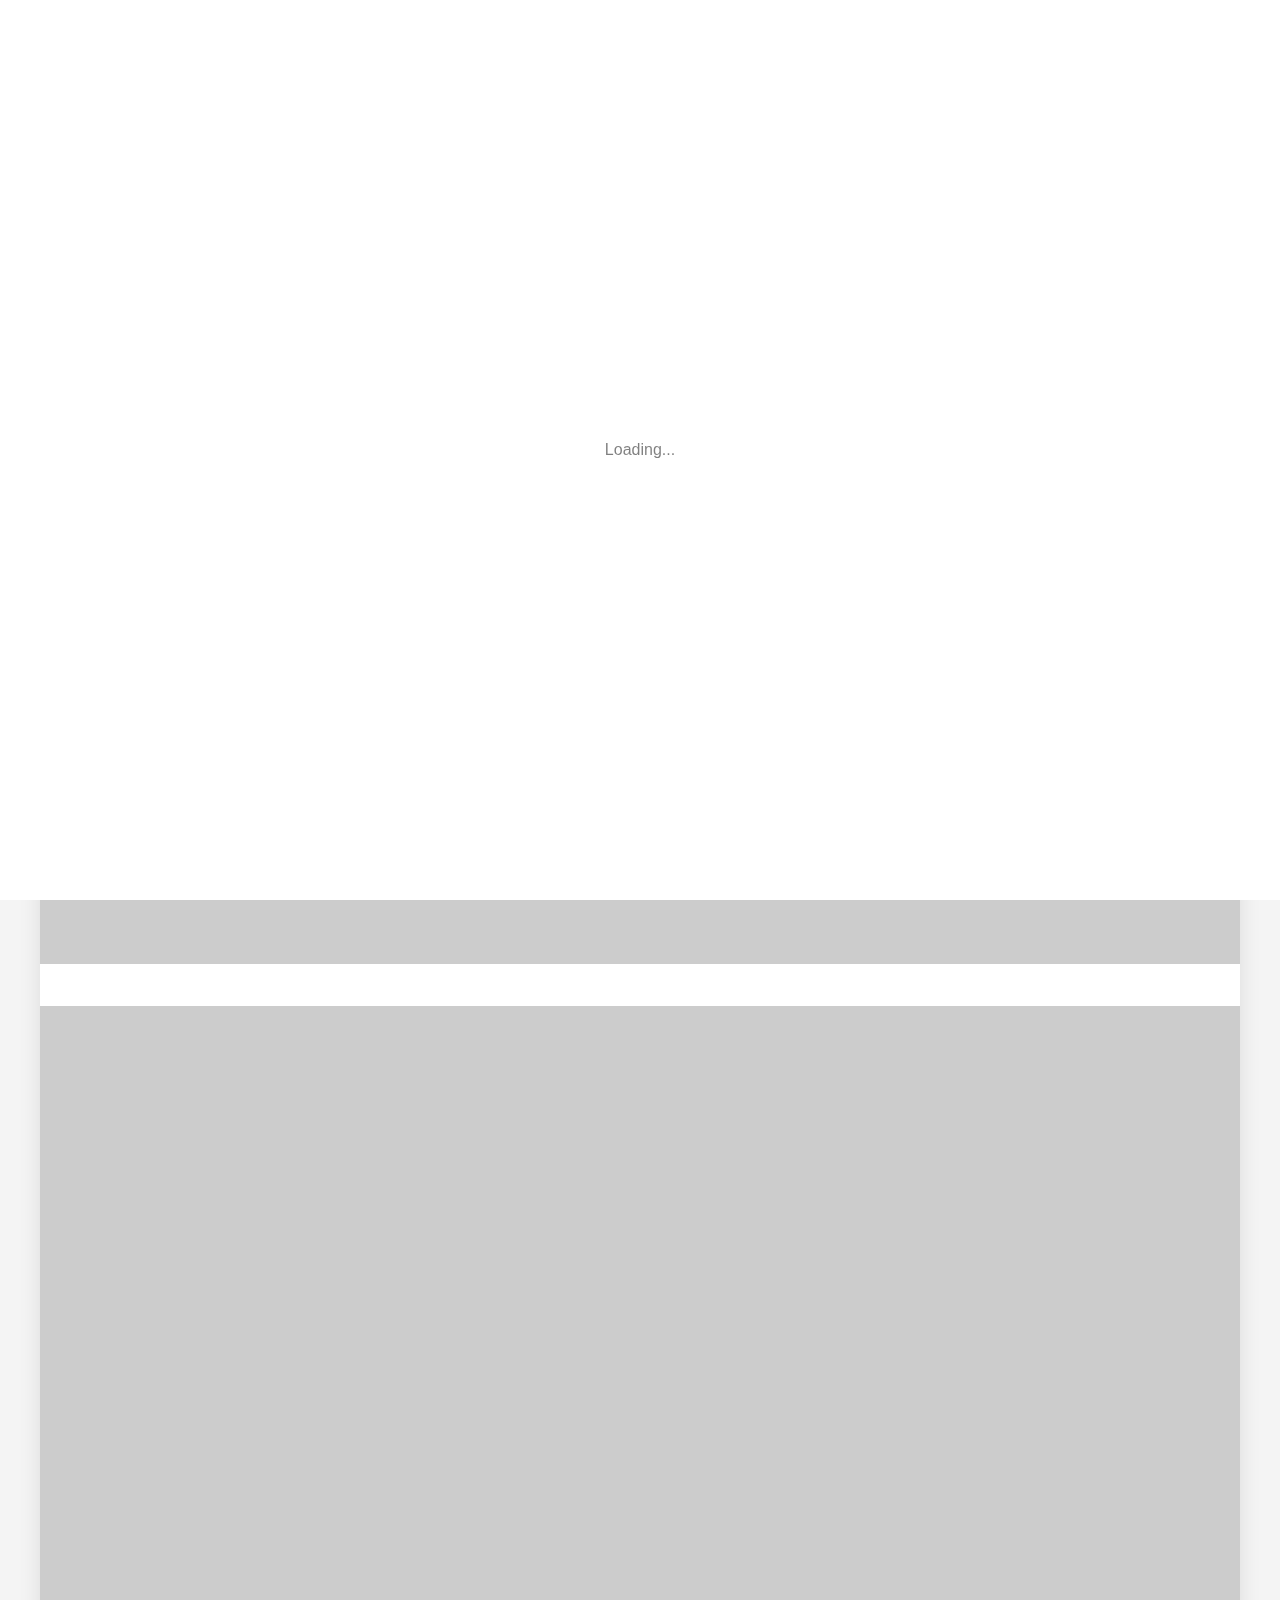
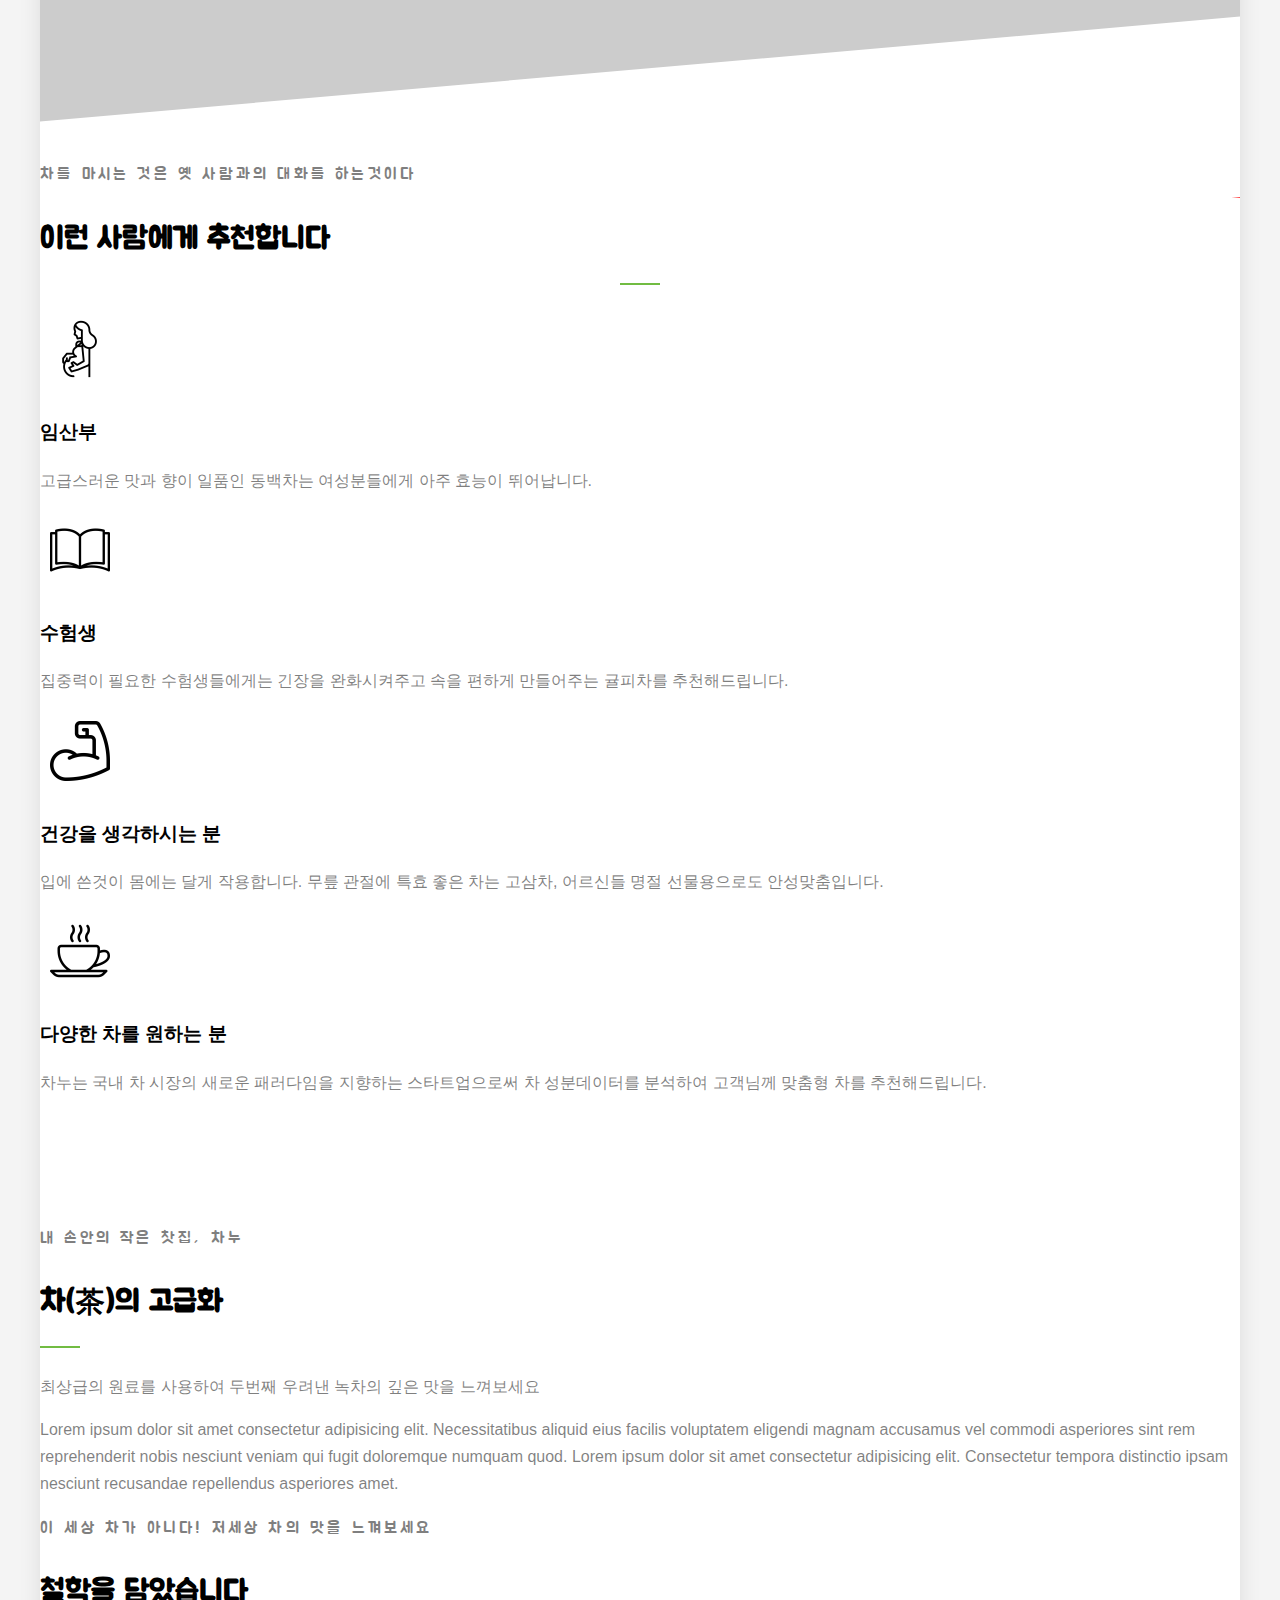
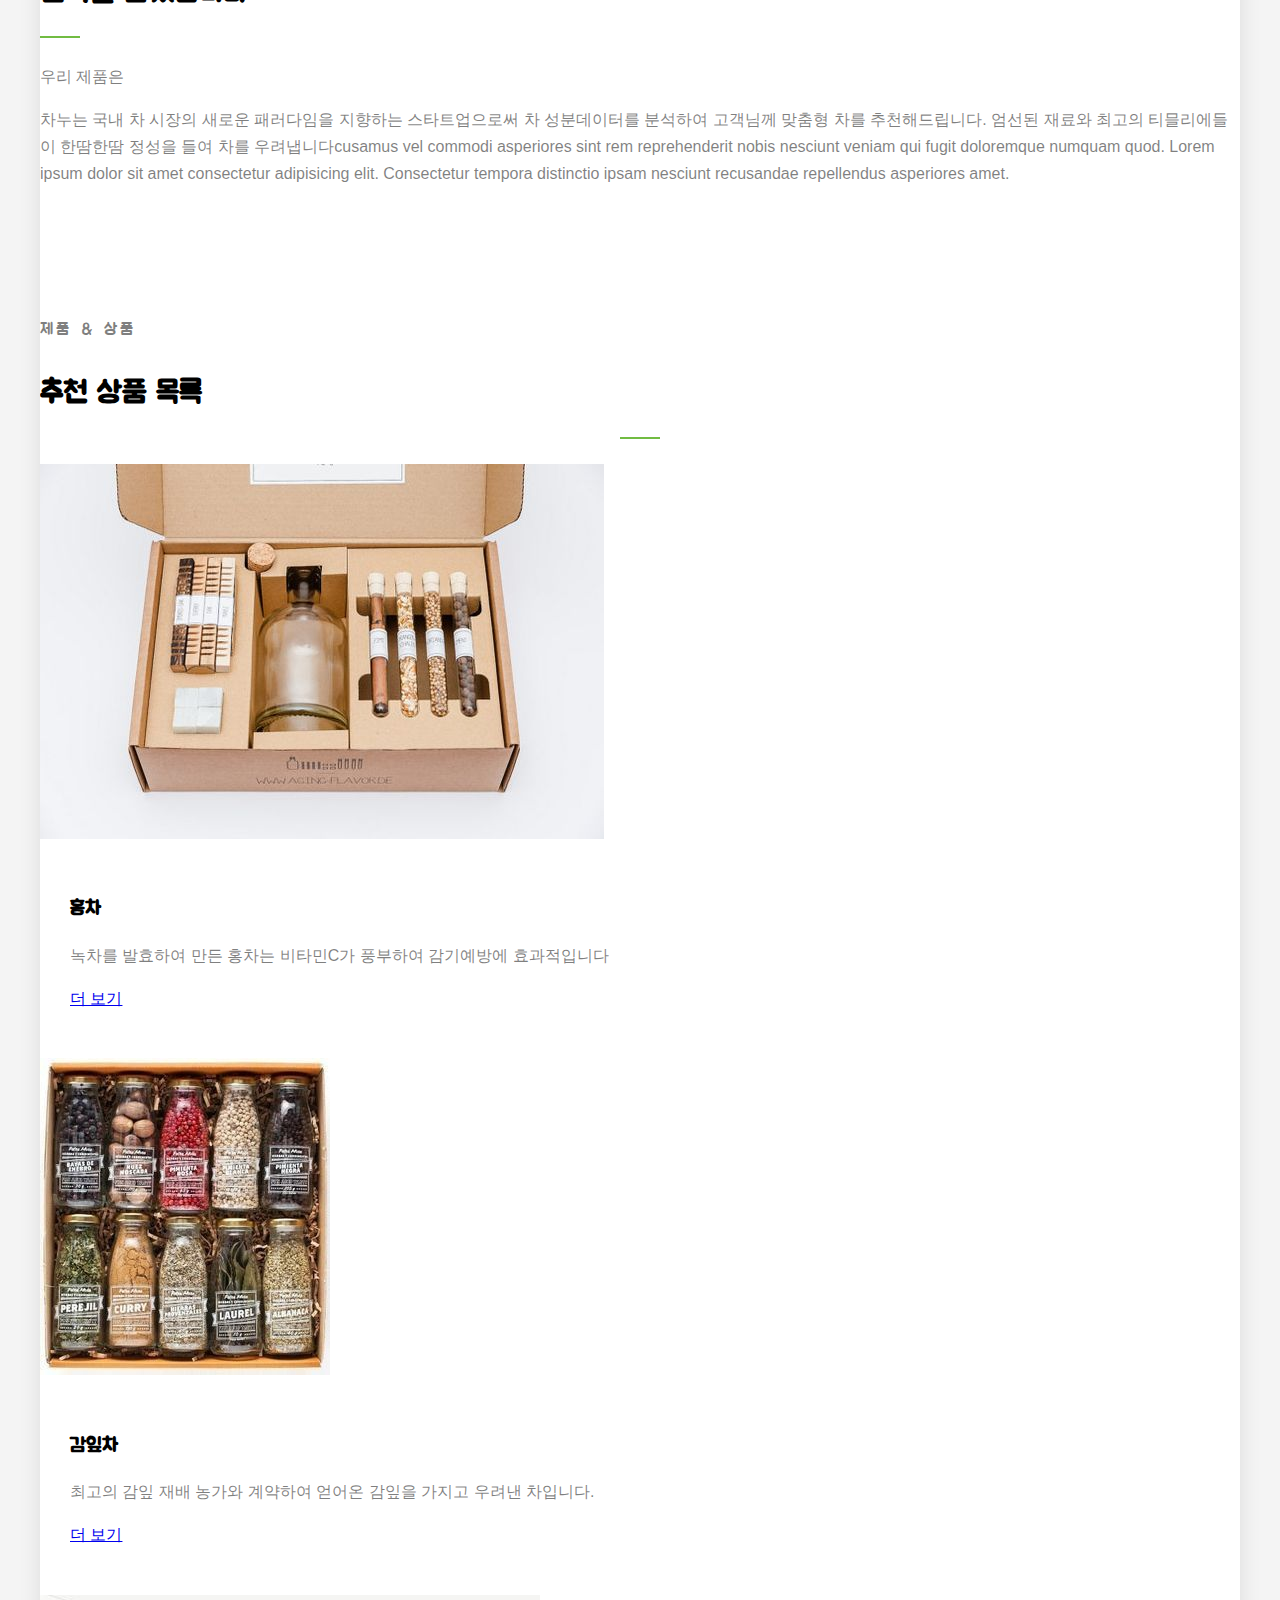
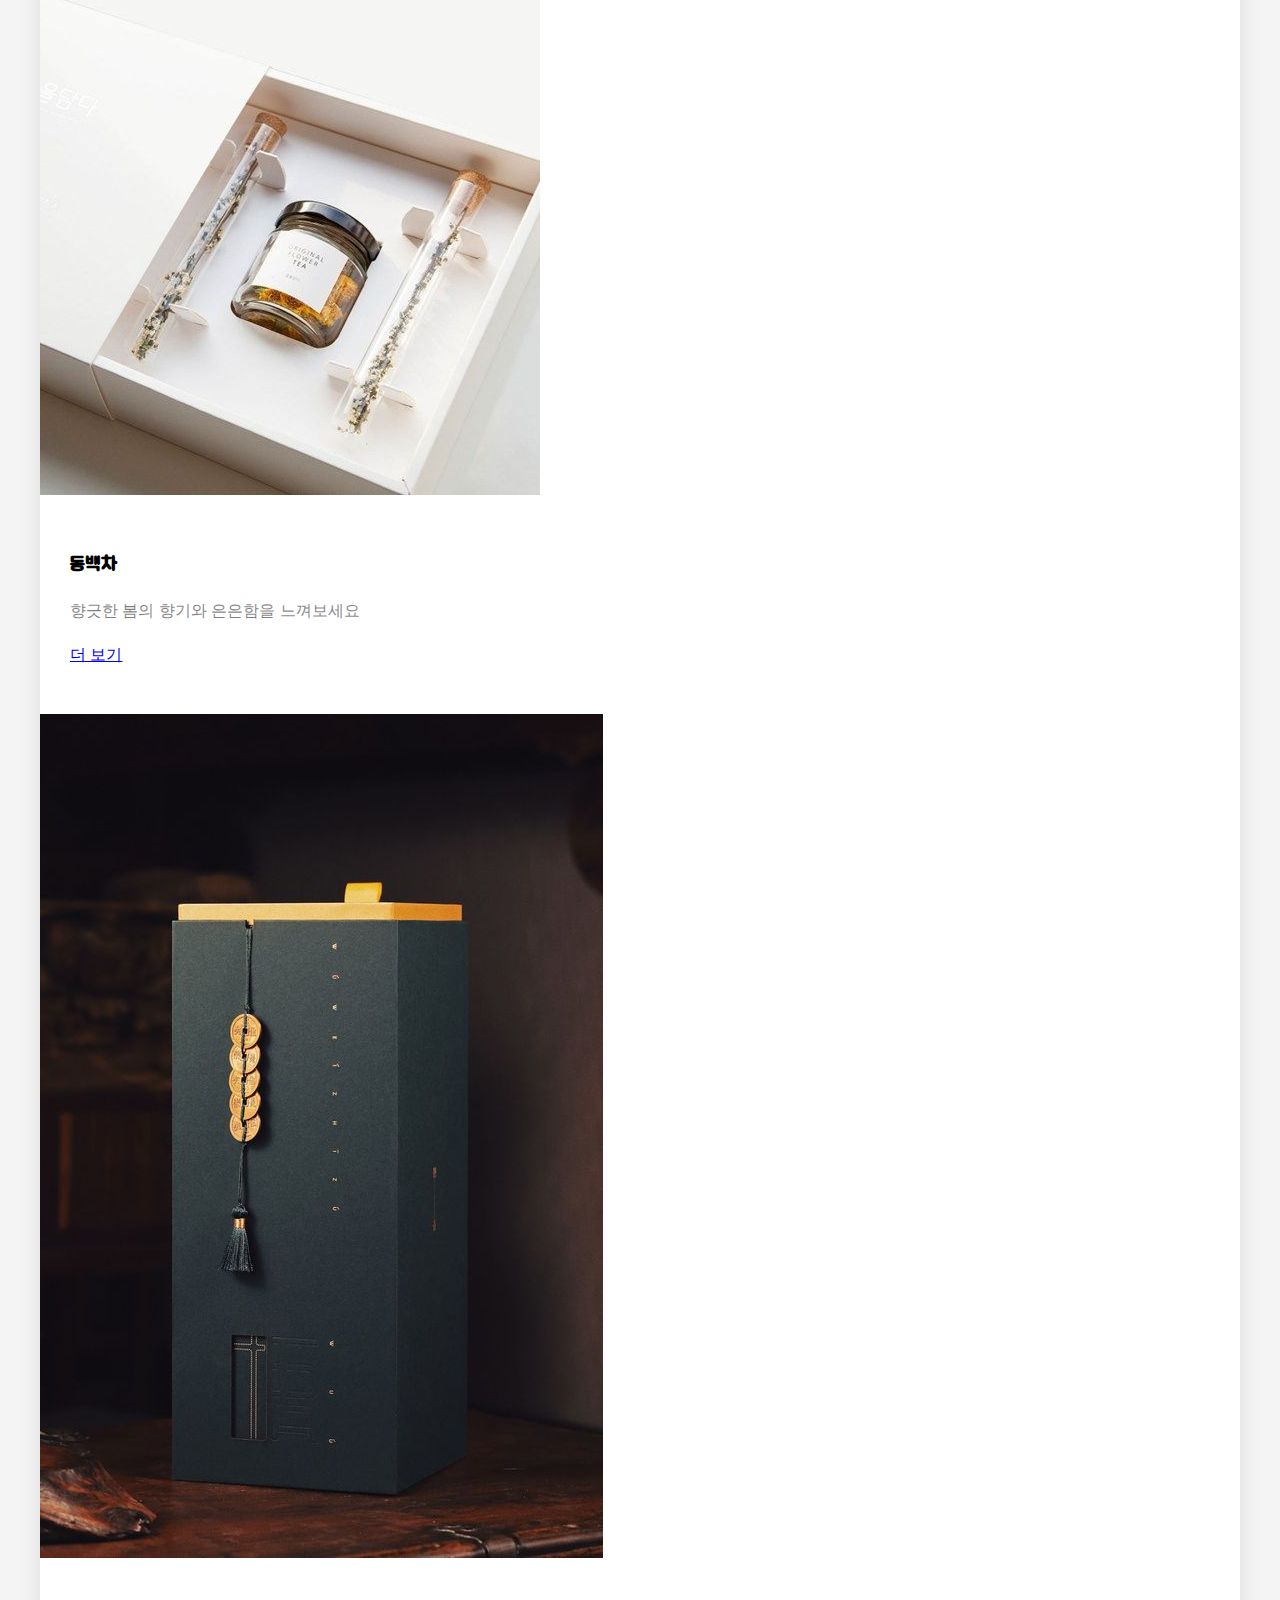
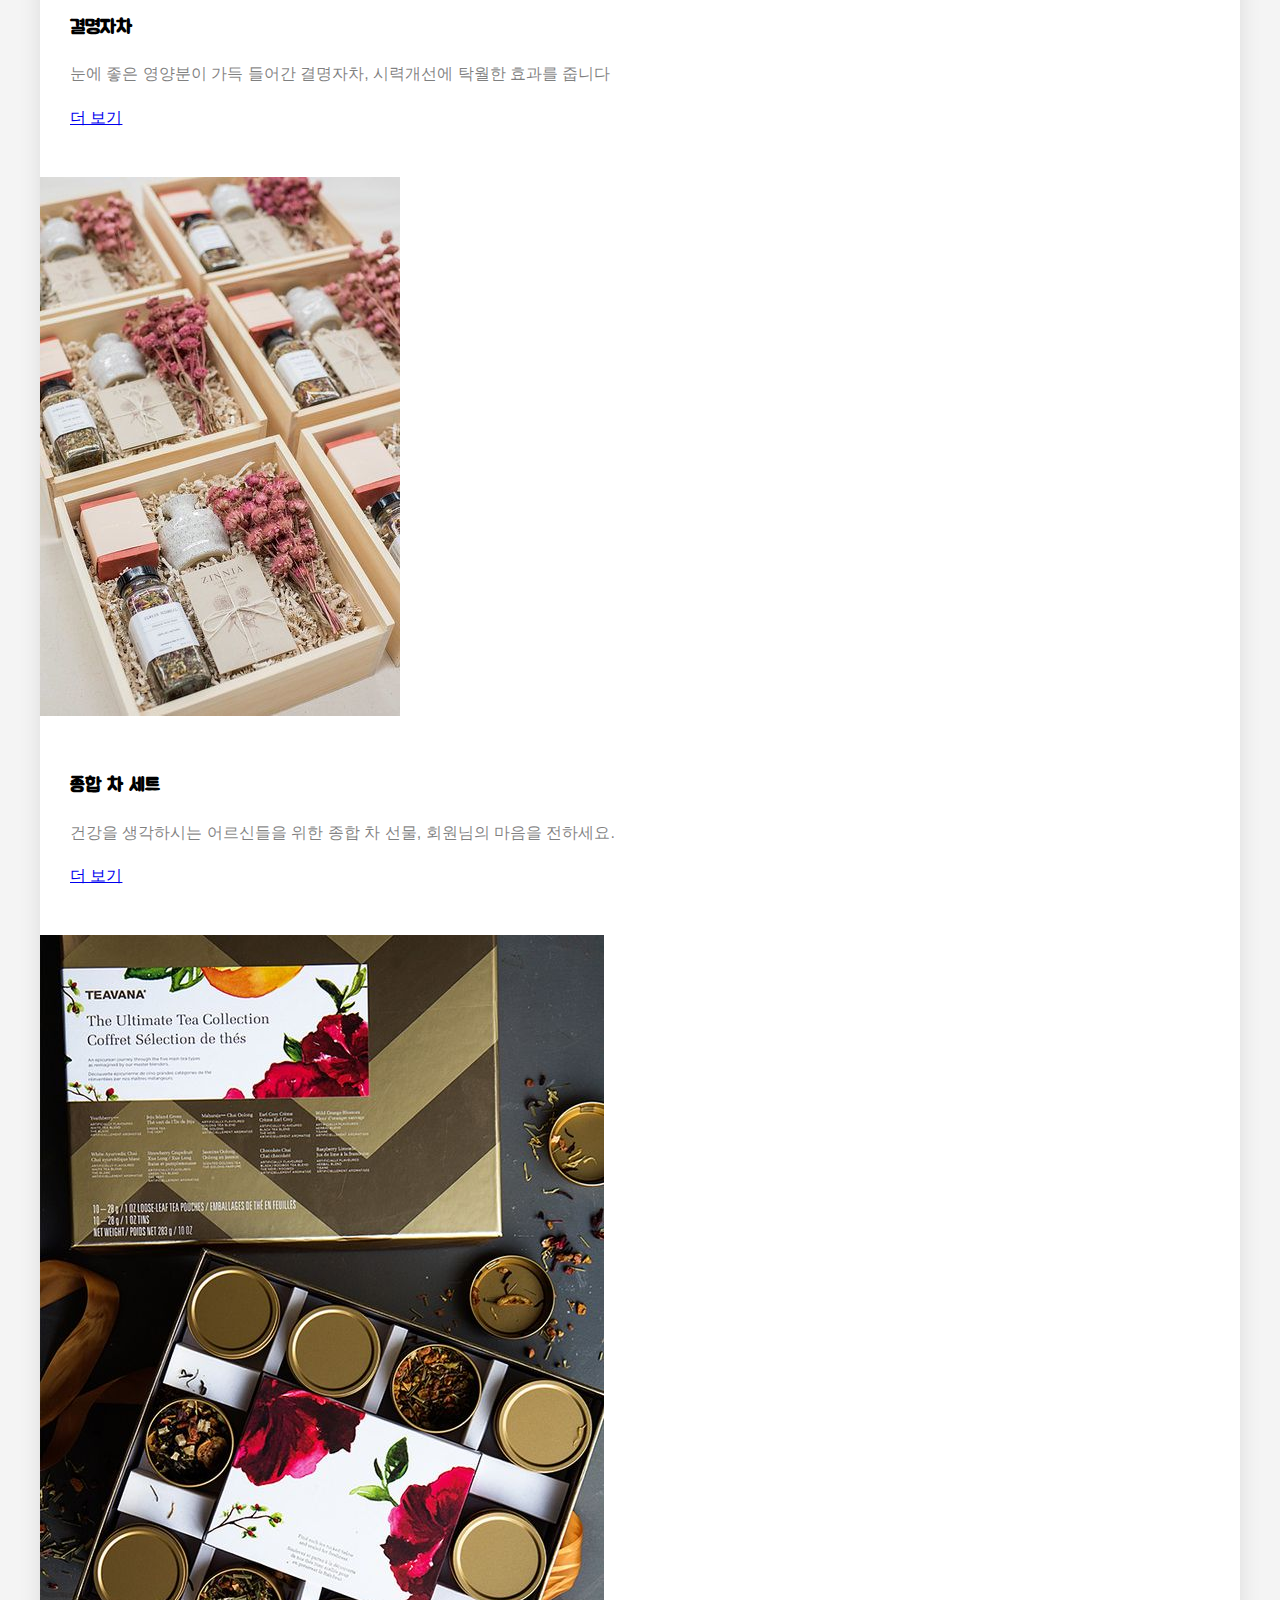
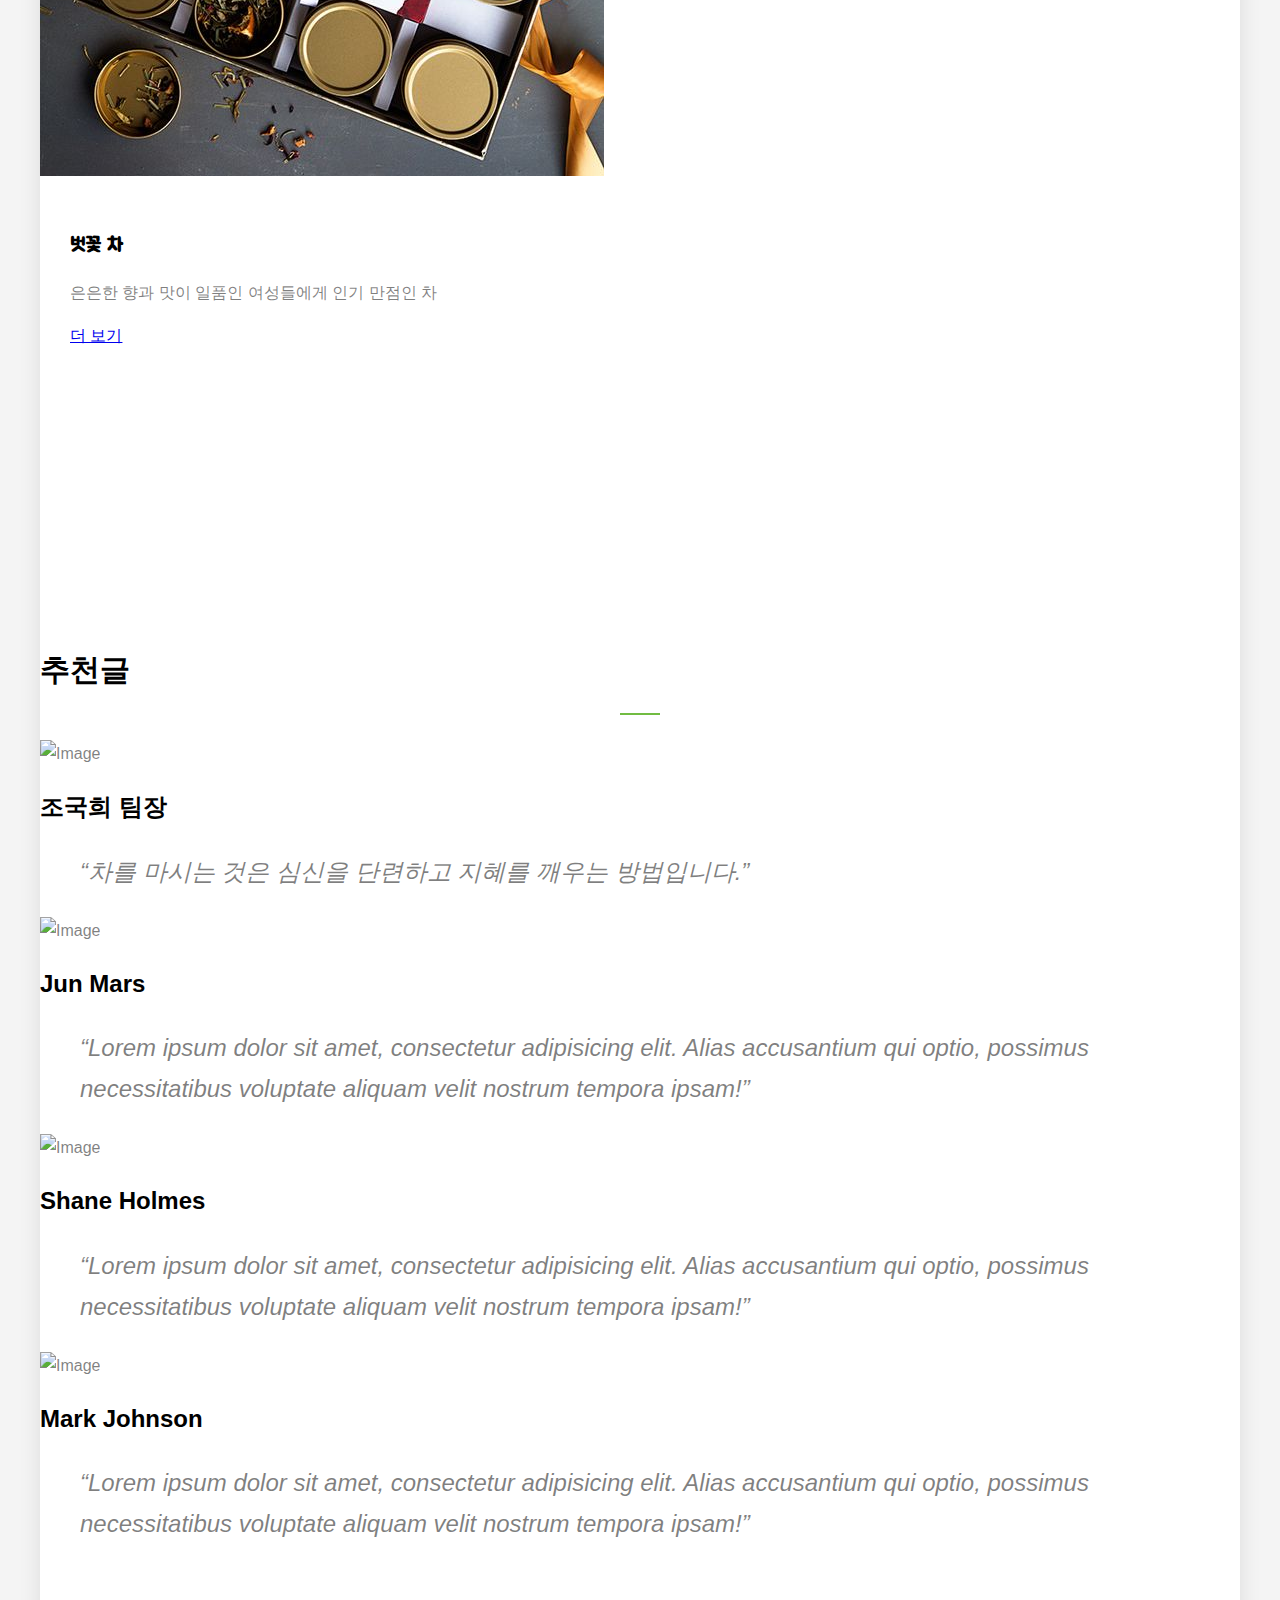
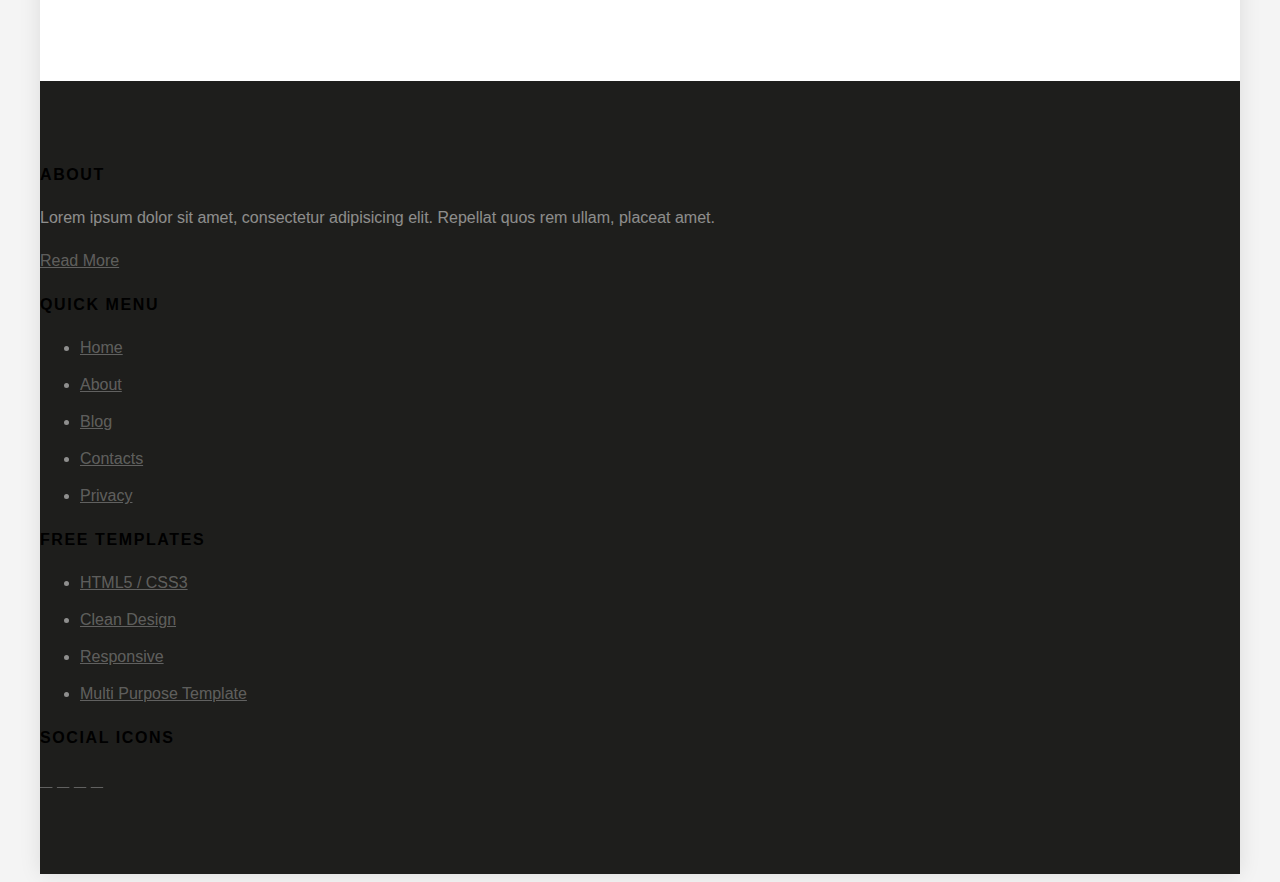
==== TeamProject2/WebContent/neos-master/index.html @ e229647f "메인 화면 폰트 변경, 픽토그램 수정" ====
<!DOCTYPE html>
<html lang="ko">
  <head>
    <title>Neos &mdash; Website Template by Colorlib</title>
    <meta charset="utf-8">
    <meta name="viewport" content="width=device-width, initial-scale=1, shrink-to-fit=no">

	<!--새로운 구글웹폰트 적용시켜봤는데 적용이 안되는 중.. -->
	<link href="https://fonts.googleapis.com/css2?family=Jua&display=swap" rel="stylesheet">
    <!-- <link href="https://fonts.googleapis.com/css?family=Oswald:400,700|Work+Sans:300,400,700" rel="stylesheet"> -->
  
   <!--아이콘을 여기서 하는 것 같음..?-->
    <link rel="stylesheet" href="fonts/icomoon/style.css">

    <link rel="stylesheet" href="css/bootstrap.min.css">  
    <link rel="stylesheet" href="css/magnific-popup.css">
    <link rel="stylesheet" href="css/jquery-ui.css">
    <link rel="stylesheet" href="css/owl.carousel.min.css">
    <link rel="stylesheet" href="css/owl.theme.default.min.css">
    <link rel="stylesheet" href="css/bootstrap-datepicker.css">
    <link rel="stylesheet" href="css/animate.css">    
    
    <!--여기에서 폰트, 플래티콘, 효과 링크걸고있음  -->
    <link rel="stylesheet" href="fonts/flaticon/font/flaticon.css"> 
  
    <link rel="stylesheet" href="css/aos.css">

    <link rel="stylesheet" href="css/style.css">

    
  </head>
  <body>

 <!------------------------------ 여기서부터 상단바하고  대문사진 시작임 ------------------ -->  
  <div id="overlayer"></div>
  <div class="loader">
    <div class="spinner-border text-primary" role="status">
      <span class="sr-only">Loading...</span>
    </div>
  </div>

  <div class="site-wrap">


    <div class="site-mobile-menu">
      <div class="site-mobile-menu-header">
        <div class="site-mobile-menu-close mt-3">
          <span class="icon-close2 js-menu-toggle"></span>
        </div>
      </div>
      <div class="site-mobile-menu-body"></div>
    </div> <!-- .site-mobile-menu -->
    
    
    <div class="site-navbar-wrap js-site-navbar bg-white">
      
      <div class="container">
        <div class="site-navbar bg-light">
          <div class="row align-items-center">
            <div class="col-2">
              <h2 class="mb-0 site-logo"><a href="index.html" class="font-weight-bold text-uppercase">차누(茶)</a></h2> <!--좀더 예쁜 폰트 필요함-->
            </div>
            <div class="col-10">
              <nav class="site-navigation text-right" role="navigation">
                <div class="container">
                  <div class="d-inline-block d-lg-none ml-md-0 mr-auto py-3"><a href="#" class="site-menu-toggle js-menu-toggle text-black"><span class="icon-menu h3"></span></a></div>

                  <ul class="site-menu js-clone-nav d-none d-lg-block">
                    <!-- <li class="active"><a href="index.html">홈 화면</a></li> -->
                    <li class="has-children">
                      <a href="about.html">차누에 대해서</a>
                      <ul class="dropdown arrow-top">
                        <li><a href="testimonials.html">추천 글</a></li>
                        <li><a href="gallery.html">차 갤러리</a></li>
                        <li><a href="faq.html">문의사항</a></li>
                        <li><a href="why-choose-us.html">왜 차누인가?</a></li>
                        <li class="has-children">
                        
              <!--------------------------- 서브메뉴의 서브메뉴라서 일단 주석처리 ------------------------
                          <a href="#">Sub Menus</a>
                          <ul class="dropdown">
                            <li><a href="testimonials.html">추천글</a></li>
                            <li><a href="gallery.html">사진</a></li>
                            <li><a href="why-choose-us.html">왜 차누인가?</a></li>
                          </ul> 
          ----------------------------------------------------------------------------------------->
                          
                        </li>
                      </ul>
                    </li>
                    <li><a href="services.html">추천서비스</a></li>
                    <li><a href="product.html">상품페이지</a></li>
                    <li><a href="blog.html">게시판</a></li>
                    <li><a href="contact.html">문의사항</a></li>
                    <li><a href="login.html"><span class="d-inline-block bg-primary text-white btn btn-primary">시작하기</span></a></li>
                  </ul>
                </div>
              </nav>
            </div>
          </div>
        </div>
      </div>
    </div>
    
  
    <div class="slide-one-item home-slider owl-carousel">
      
      <div class="site-blocks-cover inner-page overlay" style="background-image: url(images/head_image1.jpg);" data-aos="fade" data-stellar-background-ratio="0.5">
        <div class="container">
          <div class="row align-items-center justify-content-center">
            <div class="col-md-6 text-center" data-aos="fade">
              <h1 class="font-secondary  font-weight-bold text-uppercase">세상에서 가장 작은 찻집, 차누</h1>
            </div>
          </div>
        </div>
      </div>  

      <div class="site-blocks-cover inner-page overlay" style="background-image: url(images/head_image2.jpg);" data-aos="fade" data-stellar-background-ratio="0.5">
        <div class="container">
          <div class="row align-items-center justify-content-center">
            <div class="col-md-7 text-center" data-aos="fade">
              <h1 class="font-secondary font-weight-bold text-uppercase">세상에서 가장 작은 찻집, 차누</h1>
            </div>
          </div>
        </div>
      </div> 
    </div>
    
    
    
<!------------------------------------------- 여기까지는 상단바와 대문사진   ---------------------------------------------------->
	
	
    <div class="slant-1"></div>

    <div class="site-section first-section">
      <div class="container">
        <div class="row mb-5">
          <div class="col-md-12 text-center" data-aos="fade"> 
            <span class="caption d-block mb-2 font-secondary font-weight-bold">차를 마시는 것은 옛 사람과의 대화를 하는것이다</span>
            <h2 class="site-section-heading text-uppercase text-center font-secondary">이런 사람에게 추천합니다</h2>
          </div>
        </div>
        <div class="row border-responsive">
          <div class="col-md-6 col-lg-3 mb-4 mb-lg-0 border-right" data-aos="fade-up" data-aos-delay="">
            <div class="text-center">
            
            <!--이거 돈 주머니 이미지 인데  이미지 아이콘 같은거 찾아서 대체해서 넣어야 됨!! css로 효과 준 것 같음  여기서부터 픽토그램 !!-->
            <!------------------- -픽토그램으로는 도저히 접근을 못하겠어서 일단 주석 처리 하고 이미지 넣음. ------------------->
              <!-- <span class="flaticon-woman display-4 d-block mb-3 text-primary"></span> -->
              <span style="padding-left:10px; padding-right:10px; padding-top:10px; padding-bottom:10px; display:inline-block;"> 
              <img class = "pick_woman" src = "images/pick_woman.png">
              </span>
              <!-- 이건 돈주머니 이미지 밑에 제목-->
              <h3 class="text-uppercase h4 mb-3">임산부</h3>
              <p>고급스러운 맛과 향이 일품인 동백차는 여성분들에게 아주 효능이 뛰어납니다.</p>
            </div>
          </div>
          <div class="col-md-6 col-lg-3 mb-4 mb-lg-0 border-right" data-aos="fade-up" data-aos-delay="100">
            <div class="text-center">
            
            
            <!------------------- -픽토그램으로는 도저히 접근을 못하겠어서 일단 주석 처리 하고 이미지 넣음. ------------------->
              <!-- <span class="flaticon-woman display-4 d-block mb-3 text-primary"></span> -->
              <span style="padding-left:10px; padding-right:10px; padding-top:10px; padding-bottom:10px; display:inline-block;"> 
              <img class = "pick_book" src = "images/pick_book.png">
              </span>
              <h3 class="text-uppercase h4 mb-3">수험생</h3>
              <p>집중력이 필요한 수험생들에게는 긴장을 완화시켜주고 속을 편하게 만들어주는 귤피차를 추천해드립니다.</p>
            </div>
          </div>
          <div class="col-md-6 col-lg-3 mb-4 mb-lg-0 border-right" data-aos="fade-up" data-aos-delay="200">
            <div class="text-center">
            
            <!------------------- -픽토그램으로는 도저히 접근을 못하겠어서 일단 주석 처리 하고 이미지 넣음. ------------------->
              <!-- <span class="flaticon-woman display-4 d-block mb-3 text-primary"></span> -->
              <span style="padding-left:10px; padding-right:10px; padding-top:10px; padding-bottom:10px; display:inline-block;"> 
              <img class = "pick_str" src = "images/pick_str.png">
              </span>
              <h3 class="text-uppercase h4 mb-3">건강을 생각하시는 분</h3>
              <p>입에 쓴것이 몸에는 달게 작용합니다. 무릎 관절에 특효 좋은 차는 고삼차, 어르신들 명절 선물용으로도 안성맞춤입니다.</p>
            </div>
          </div>
          <div class="col-md-6 col-lg-3 mb-4 mb-lg-0" data-aos="fade-up" data-aos-delay="300">
            <div class="text-center">
            
            <!------------------- -픽토그램으로는 도저히 접근을 못하겠어서 일단 주석 처리 하고 이미지 넣음. ------------------->
              <!-- <span class="flaticon-woman display-4 d-block mb-3 text-primary"></span> -->
              <span style="padding-left:10px; padding-right:10px; padding-top:10px; padding-bottom:10px; display:inline-block;"> 
              <img class = "pick_tea" src = "images/pick_tea.png">
              </span>
              <h3 class="text-uppercase h4 mb-3">다양한 차를 원하는 분</h3>
              <p>차누는 국내 차 시장의 새로운 패러다임을 지향하는 스타트업으로써 차 성분데이터를 분석하여 고객님께 맞춤형 차를 추천해드립니다.</p>
            </div>
          </div>
        </div>
      </div>
    </div>
    
<!--------------------------------------------------- 여기까지 픽토그램 끝   ---------------------------------------------------->
    
    <!--여기서부터  -->
    
  <div class="site-half">							   <!--이미지 수정 필요-->
    <div class="img-bg-1" style="background-image: url('images/img_4.jpg');" data-aos="fade"></div>
    <div class="container">
      <div class="row no-gutters align-items-stretch">
        <div class="col-lg-5 ml-lg-auto py-5">
          <span class="caption d-block mb-2 font-secondary font-weight-bold">내 손안의 작은 찻집, 차누</span>
          <h2 class="site-section-heading text-uppercase font-secondary mb-5">차(茶)의 고급화</h2>
          <p>최상급의 원료를 사용하여 두번째 우려낸 녹차의  깊은 맛을 느껴보세요</p>

          <p>Lorem ipsum dolor sit amet consectetur adipisicing elit. Necessitatibus aliquid eius facilis voluptatem eligendi magnam accusamus vel commodi asperiores sint rem reprehenderit nobis nesciunt veniam qui fugit doloremque numquam quod.

Lorem ipsum dolor sit amet consectetur adipisicing elit. Consectetur tempora distinctio ipsam nesciunt recusandae repellendus asperiores amet.</p>  
        </div>
      </div>
    </div>
  </div>

  <div class="site-half block">									<!--이미지 수정 필요-->
    <div class="img-bg-1 right" style="background-image: url('images/img_5.jpg');" data-aos="fade"></div>
    <div class="container">
      <div class="row no-gutters align-items-stretch">
        <div class="col-lg-5 mr-lg-auto py-5">
          <span class="caption d-block mb-2 font-secondary font-weight-bold">이 세상 차가 아니다! 저세상 차의 맛을 느껴보세요</span>
          <h2 class="site-section-heading text-uppercase font-secondary mb-5">철학을 담았습니다</h2>
          <p>우리 제품은</p>

          <p>차누는 국내 차 시장의 새로운 패러다임을 지향하는 스타트업으로써 차 성분데이터를 분석하여 고객님께 맞춤형 차를 추천해드립니다. 엄선된 재료와 최고의 티믈리에들이 한땀한땀 정성을 들여 차를 우려냅니다cusamus vel commodi asperiores sint rem reprehenderit nobis nesciunt veniam qui fugit doloremque numquam quod.

Lorem ipsum dolor sit amet consectetur adipisicing elit. Consectetur tempora distinctio ipsam nesciunt recusandae repellendus asperiores amet.</p>  
        </div>
      </div>
    </div>
  </div>
  
  
  
   <!----------------------------------------- 이 부분은  추천 상품 목록   --------------------------------------------> 
    <!-------------------------현재 문제점 사진의 크기가 제각각이라서 안맞음. 350 * 350이미지를 넣어주는것이 가장 좋음------------------->
    
  <div class="site-section ">
      <div class="container">
        <div class="row">
          <div class="col-md-12 text-center">
            <span class="caption d-block mb-2 font-secondary font-weight-bold">제품 &amp; 상품</span>
            <h2 class="site-section-heading text-uppercase text-center font-secondary">추천 상품 목록 </h2>
          </div>
        </div>
        <div class="row">
          <div class="col-md-12 block-13 nav-direction-white">
            <div class="nonloop-block-13 owl-carousel">
            
               <!--제품 이미지 -->
              <div class="media-image">
                <img src="images/product_1.jpg" alt="Image" class="img-fluid">
                <div class="media-image-body">
                  <h2 class="font-secondary text-uppercase">홍차</h2>
                  <p>녹차를 발효하여 만든 홍차는 비타민C가 풍부하여 감기예방에 효과적입니다</p>
                  <p><a href="#" class="btn btn-primary text-white px-4">더 보기</a></p>
                </div>
              </div>
              
              <!--제품 이미지 -->
              <div class="media-image">
                <img src="images/product_2.jpg" alt="감잎차" class="img-fluid">
                <div class="media-image-body">
                  <h2 class="font-secondary text-uppercase">감잎차</h2>
                  <p>최고의 감잎 재배 농가와 계약하여 얻어온 감잎을 가지고 우려낸 차입니다.</p>
                  <p><a href="#" class="btn btn-primary text-white px-4">더 보기</a></p>
                </div>
              </div>
              
              <!--제품 이미지 -->
              <div class="media-image">
                <img src="images/product_3.jpg" alt="Image" class="img-fluid">
                <div class="media-image-body">
                  <h2 class="font-secondary text-uppercase">동백차</h2>
                  <p>향긋한 봄의 향기와 은은함을 느껴보세요 </p>
                  <p><a href="#" class="btn btn-primary text-white px-4">더 보기</a></p>
                </div>
              </div>
              
              <!--제품 이미지 -->
              <div class="media-image">
                <img src="images/product_4.jpg" alt="Image" class="img-fluid">
                <div class="media-image-body">
                  <h2 class="font-secondary text-uppercase">결명자차</h2>
                  <p>눈에 좋은 영양분이 가득 들어간 결명자차, 시력개선에 탁월한 효과를 줍니다</p>
                  <p><a href="#" class="btn btn-primary text-white px-4">더 보기</a></p>
                </div>
              </div>
              
              <!--제품 이미지 -->
              <div class="media-image">
                <img src="images/product_5.jpg" alt="Image" class="img-fluid">
                <div class="media-image-body">
                  <h2 class="font-secondary text-uppercase">종합 차 세트</h2>
                  <p>건강을 생각하시는 어르신들을 위한 종합 차 선물, 회원님의 마음을 전하세요.</p>
                  <p><a href="#" class="btn btn-primary text-white px-4">더 보기</a></p>
                </div>
              </div>
              
              <!--제품 이미지 -->
              <div class="media-image">
                <img src="images/product_6.jpg" alt="Image" class="img-fluid">
                <div class="media-image-body">
                  <h2 class="font-secondary text-uppercase">벗꽃 차</h2>
                  <p>은은한 향과 맛이 일품인 여성들에게 인기 만점인 차</p>
                  <p><a href="#" class="btn btn-primary text-white px-4">더 보기</a></p>
                </div>
              </div>
              
            </div>
          </div>
        </div>
      </div>
    </div>



		
     <!---------------------------- 이  밑에 부분 간격이 너무 넓음 마진을 2분의 1로 만들기 아직 미완 ---------------------------->
		
    <div class="site-section block-14 nav-direction-white">
      <div class="container">
        
        <div class="row mb-5">
          <div class="col-md-12">
            <h2 class="site-section-heading text-center text-uppercase">추천글</h2>
          </div>
        </div>

        <div class="nonloop-block-14 owl-carousel">
          

            <div class="d-block block-testimony mx-auto text-center">
              <div class="person w-25 mx-auto mb-4">
                <img src="images/person_1.jpg" alt="Image" class="img-fluid rounded-circle w-25 mx-auto">
              </div>
              <div>
                <h2 class="h5 mb-4">조국희 팀장</h2>
                <blockquote>&ldquo;차를 마시는 것은 심신을 단련하고 지혜를 깨우는 방법입니다.&rdquo;</blockquote>
              </div>
            </div>

            <div class="d-block block-testimony mx-auto text-center">
              <div class="person w-25 mx-auto mb-4">
                <img src="images/person_2.jpg" alt="Image" class="img-fluid rounded-circle w-25 mx-auto">
              </div>
              <div>
                <h2 class="h5 mb-4">Jun Mars</h2>
                <blockquote>&ldquo;Lorem ipsum dolor sit amet, consectetur adipisicing elit. Alias accusantium qui optio, possimus necessitatibus voluptate aliquam velit nostrum tempora ipsam!&rdquo;</blockquote>
              </div>
            </div>

            <div class="d-block block-testimony mx-auto text-center">
              <div class="person w-25 mx-auto mb-4">
                <img src="images/person_3.jpg" alt="Image" class="img-fluid rounded-circle w-25 mx-auto">
              </div>
              <div>
                <h2 class="h5 mb-4">Shane Holmes</h2>
                <blockquote>&ldquo;Lorem ipsum dolor sit amet, consectetur adipisicing elit. Alias accusantium qui optio, possimus necessitatibus voluptate aliquam velit nostrum tempora ipsam!&rdquo;</blockquote>
              </div>
            </div>

            <div class="d-block block-testimony mx-auto text-center">
              <div class="person w-25 mx-auto mb-4">
                <img src="images/person_4.jpg" alt="Image" class="img-fluid rounded-circle w-25 mx-auto">
              </div>
              <div>
                <h2 class="h5 mb-4">Mark Johnson</h2>
                <blockquote>&ldquo;Lorem ipsum dolor sit amet, consectetur adipisicing elit. Alias accusantium qui optio, possimus necessitatibus voluptate aliquam velit nostrum tempora ipsam!&rdquo;</blockquote>
              </div>
            </div>

        </div>

      </div>
      
    </div>


<!---------------------------------------------------- 하 단 부  ----------------------------------------------------- -->

    <footer class="site-footer bg-dark">
      <div class="container">

        <div class="row">
          <div class="col-md-4 mb-4 mb-md-0">
            <h3 class="footer-heading mb-4 text-white">About</h3>
            <p>Lorem ipsum dolor sit amet, consectetur adipisicing elit. Repellat quos rem ullam, placeat amet.</p>
            <p><a href="#" class="btn btn-primary text-white px-4">Read More</a></p>
          </div>
          <div class="col-md-5 mb-4 mb-md-0 ml-auto">
            <div class="row mb-4">
              <div class="col-md-6">
                <h3 class="footer-heading mb-4 text-white">Quick Menu</h3>
                  <ul class="list-unstyled">
                    <li><a href="#">Home</a></li>
                    <li><a href="#">About</a></li>
                    <li><a href="#">Blog</a></li>
                    <li><a href="#">Contacts</a></li>
                    <li><a href="#">Privacy</a></li>
                  </ul>
              </div>
              <div class="col-md-6">
                <h3 class="footer-heading mb-4 text-white">Free Templates</h3>
                  <ul class="list-unstyled">
                    <li><a href="#">HTML5 / CSS3</a></li>
                    <li><a href="#">Clean Design</a></li>
                    <li><a href="#">Responsive</a></li>
                    <li><a href="#">Multi Purpose Template</a></li>
                  </ul>
              </div>
            </div>

            
          </div>

          
          <div class="col-md-2">
            
            <div class="row">
            <div class="col-md-12"><h3 class="footer-heading mb-4 text-white">Social Icons</h3></div>
              <div class="col-md-12">
                <p>
                  <a href="#" class="pb-2 pr-2 pl-0"><span class="icon-facebook"></span></a>
                  <a href="#" class="p-2"><span class="icon-twitter"></span></a>
                  <a href="#" class="p-2"><span class="icon-instagram"></span></a>
                  <a href="#" class="p-2"><span class="icon-vimeo"></span></a>

                </p>
              </div>
          </div>
          </div>
        </div>
        
      </div>
    </footer>
  </div>
  

  <script src="js/jquery-3.3.1.min.js"></script>
  <script src="js/jquery-migrate-3.0.1.min.js"></script>
  <script src="js/jquery-ui.js"></script>
  <script src="js/popper.min.js"></script>
  <script src="js/bootstrap.min.js"></script>
  <script src="js/owl.carousel.min.js"></script>
  <script src="js/jquery.stellar.min.js"></script>

  <script src="js/jquery.waypoints.min.js"></script>
  <script src="js/jquery.animateNumber.min.js"></script>
  <script src="js/aos.js"></script>

  <script src="js/main.js"></script>

  
  </body>
</html>
---- TeamProject2/WebContent/neos-master/fonts/icomoon/style.css ----
@font-face {
  font-family: 'icomoon';
  src:  url('fonts/icomoon.eot?10si43');
  src:  url('fonts/icomoon.eot?10si43#iefix') format('embedded-opentype'),
    url('fonts/icomoon.ttf?10si43') format('truetype'),
    url('fonts/icomoon.woff?10si43') format('woff'),
    url('fonts/icomoon.svg?10si43#icomoon') format('svg');
  font-weight: normal;
  font-style: normal;
}

[class^="icon-"], [class*=" icon-"] {
  /* use !important to prevent issues with browser extensions that change fonts */
  font-family: 'icomoon' !important;
  speak: none;
  font-style: normal;
  font-weight: normal;
  font-variant: normal;
  text-transform: none;
  line-height: 1;

  /* Better Font Rendering =========== */
  -webkit-font-smoothing: antialiased;
  -moz-osx-font-smoothing: grayscale;
}

.icon-asterisk:before {
  content: "\f069";
}
.icon-plus:before {
  content: "\f067";
}
.icon-question:before {
  content: "\f128";
}
.icon-minus:before {
  content: "\f068";
}
.icon-glass:before {
  content: "\f000";
}
.icon-music:before {
  content: "\f001";
}
.icon-search:before {
  content: "\f002";
}
.icon-envelope-o:before {
  content: "\f003";
}
.icon-heart:before {
  content: "\f004";
}
.icon-star:before {
  content: "\f005";
}
.icon-star-o:before {
  content: "\f006";
}
.icon-user:before {
  content: "\f007";
}
.icon-film:before {
  content: "\f008";
}
.icon-th-large:before {
  content: "\f009";
}
.icon-th:before {
  content: "\f00a";
}
.icon-th-list:before {
  content: "\f00b";
}
.icon-check:before {
  content: "\f00c";
}
.icon-close:before {
  content: "\f00d";
}
.icon-remove:before {
  content: "\f00d";
}
.icon-times:before {
  content: "\f00d";
}
.icon-search-plus:before {
  content: "\f00e";
}
.icon-search-minus:before {
  content: "\f010";
}
.icon-power-off:before {
  content: "\f011";
}
.icon-signal:before {
  content: "\f012";
}
.icon-cog:before {
  content: "\f013";
}
.icon-gear:before {
  content: "\f013";
}
.icon-trash-o:before {
  content: "\f014";
}
.icon-home:before {
  content: "\f015";
}
.icon-file-o:before {
  content: "\f016";
}
.icon-clock-o:before {
  content: "\f017";
}
.icon-road:before {
  content: "\f018";
}
.icon-download:before {
  content: "\f019";
}
.icon-arrow-circle-o-down:before {
  content: "\f01a";
}
.icon-arrow-circle-o-up:before {
  content: "\f01b";
}
.icon-inbox:before {
  content: "\f01c";
}
.icon-play-circle-o:before {
  content: "\f01d";
}
.icon-repeat:before {
  content: "\f01e";
}
.icon-rotate-right:before {
  content: "\f01e";
}
.icon-refresh:before {
  content: "\f021";
}
.icon-list-alt:before {
  content: "\f022";
}
.icon-lock:before {
  content: "\f023";
}
.icon-flag:before {
  content: "\f024";
}
.icon-headphones:before {
  content: "\f025";
}
.icon-volume-off:before {
  content: "\f026";
}
.icon-volume-down:before {
  content: "\f027";
}
.icon-volume-up:before {
  content: "\f028";
}
.icon-qrcode:before {
  content: "\f029";
}
.icon-barcode:before {
  content: "\f02a";
}
.icon-tag:before {
  content: "\f02b";
}
.icon-tags:before {
  content: "\f02c";
}
.icon-book:before {
  content: "\f02d";
}
.icon-bookmark:before {
  content: "\f02e";
}
.icon-print:before {
  content: "\f02f";
}
.icon-camera:before {
  content: "\f030";
}
.icon-font:before {
  content: "\f031";
}
.icon-bold:before {
  content: "\f032";
}
.icon-italic:before {
  content: "\f033";
}
.icon-text-height:before {
  content: "\f034";
}
.icon-text-width:before {
  content: "\f035";
}
.icon-align-left:before {
  content: "\f036";
}
.icon-align-center:before {
  content: "\f037";
}
.icon-align-right:before {
  content: "\f038";
}
.icon-align-justify:before {
  content: "\f039";
}
.icon-list:before {
  content: "\f03a";
}
.icon-dedent:before {
  content: "\f03b";
}
.icon-outdent:before {
  content: "\f03b";
}
.icon-indent:before {
  content: "\f03c";
}
.icon-video-camera:before {
  content: "\f03d";
}
.icon-image:before {
  content: "\f03e";
}
.icon-photo:before {
  content: "\f03e";
}
.icon-picture-o:before {
  content: "\f03e";
}
.icon-pencil:before {
  content: "\f040";
}
.icon-map-marker:before {
  content: "\f041";
}
.icon-adjust:before {
  content: "\f042";
}
.icon-tint:before {
  content: "\f043";
}
.icon-edit:before {
  content: "\f044";
}
.icon-pencil-square-o:before {
  content: "\f044";
}
.icon-share-square-o:before {
  content: "\f045";
}
.icon-check-square-o:before {
  content: "\f046";
}
.icon-arrows:before {
  content: "\f047";
}
.icon-step-backward:before {
  content: "\f048";
}
.icon-fast-backward:before {
  content: "\f049";
}
.icon-backward:before {
  content: "\f04a";
}
.icon-play:before {
  content: "\f04b";
}
.icon-pause:before {
  content: "\f04c";
}
.icon-stop:before {
  content: "\f04d";
}
.icon-forward:before {
  content: "\f04e";
}
.icon-fast-forward:before {
  content: "\f050";
}
.icon-step-forward:before {
  content: "\f051";
}
.icon-eject:before {
  content: "\f052";
}
.icon-chevron-left:before {
  content: "\f053";
}
.icon-chevron-right:before {
  content: "\f054";
}
.icon-plus-circle:before {
  content: "\f055";
}
.icon-minus-circle:before {
  content: "\f056";
}
.icon-times-circle:before {
  content: "\f057";
}
.icon-check-circle:before {
  content: "\f058";
}
.icon-question-circle:before {
  content: "\f059";
}
.icon-info-circle:before {
  content: "\f05a";
}
.icon-crosshairs:before {
  content: "\f05b";
}
.icon-times-circle-o:before {
  content: "\f05c";
}
.icon-check-circle-o:before {
  content: "\f05d";
}
.icon-ban:before {
  content: "\f05e";
}
.icon-arrow-left:before {
  content: "\f060";
}
.icon-arrow-right:before {
  content: "\f061";
}
.icon-arrow-up:before {
  content: "\f062";
}
.icon-arrow-down:before {
  content: "\f063";
}
.icon-mail-forward:before {
  content: "\f064";
}
.icon-share:before {
  content: "\f064";
}
.icon-expand:before {
  content: "\f065";
}
.icon-compress:before {
  content: "\f066";
}
.icon-exclamation-circle:before {
  content: "\f06a";
}
.icon-gift:before {
  content: "\f06b";
}
.icon-leaf:before {
  content: "\f06c";
}
.icon-fire:before {
  content: "\f06d";
}
.icon-eye:before {
  content: "\f06e";
}
.icon-eye-slash:before {
  content: "\f070";
}
.icon-exclamation-triangle:before {
  content: "\f071";
}
.icon-warning:before {
  content: "\f071";
}
.icon-plane:before {
  content: "\f072";
}
.icon-calendar:before {
  content: "\f073";
}
.icon-random:before {
  content: "\f074";
}
.icon-comment:before {
  content: "\f075";
}
.icon-magnet:before {
  content: "\f076";
}
.icon-chevron-up:before {
  content: "\f077";
}
.icon-chevron-down:before {
  content: "\f078";
}
.icon-retweet:before {
  content: "\f079";
}
.icon-shopping-cart:before {
  content: "\f07a";
}
.icon-folder:before {
  content: "\f07b";
}
.icon-folder-open:before {
  content: "\f07c";
}
.icon-arrows-v:before {
  content: "\f07d";
}
.icon-arrows-h:before {
  content: "\f07e";
}
.icon-bar-chart:before {
  content: "\f080";
}
.icon-bar-chart-o:before {
  content: "\f080";
}
.icon-twitter-square:before {
  content: "\f081";
}
.icon-facebook-square:before {
  content: "\f082";
}
.icon-camera-retro:before {
  content: "\f083";
}
.icon-key:before {
  content: "\f084";
}
.icon-cogs:before {
  content: "\f085";
}
.icon-gears:before {
  content: "\f085";
}
.icon-comments:before {
  content: "\f086";
}
.icon-thumbs-o-up:before {
  content: "\f087";
}
.icon-thumbs-o-down:before {
  content: "\f088";
}
.icon-star-half:before {
  content: "\f089";
}
.icon-heart-o:before {
  content: "\f08a";
}
.icon-sign-out:before {
  content: "\f08b";
}
.icon-linkedin-square:before {
  content: "\f08c";
}
.icon-thumb-tack:before {
  content: "\f08d";
}
.icon-external-link:before {
  content: "\f08e";
}
.icon-sign-in:before {
  content: "\f090";
}
.icon-trophy:before {
  content: "\f091";
}
.icon-github-square:before {
  content: "\f092";
}
.icon-upload:before {
  content: "\f093";
}
.icon-lemon-o:before {
  content: "\f094";
}
.icon-phone:before {
  content: "\f095";
}
.icon-square-o:before {
  content: "\f096";
}
.icon-bookmark-o:before {
  content: "\f097";
}
.icon-phone-square:before {
  content: "\f098";
}
.icon-twitter:before {
  content: "\f099";
}
.icon-facebook:before {
  content: "\f09a";
}
.icon-facebook-f:before {
  content: "\f09a";
}
.icon-github:before {
  content: "\f09b";
}
.icon-unlock:before {
  content: "\f09c";
}
.icon-credit-card:before {
  content: "\f09d";
}
.icon-feed:before {
  content: "\f09e";
}
.icon-rss:before {
  content: "\f09e";
}
.icon-hdd-o:before {
  content: "\f0a0";
}
.icon-bullhorn:before {
  content: "\f0a1";
}
.icon-bell-o:before {
  content: "\f0a2";
}
.icon-certificate:before {
  content: "\f0a3";
}
.icon-hand-o-right:before {
  content: "\f0a4";
}
.icon-hand-o-left:before {
  content: "\f0a5";
}
.icon-hand-o-up:before {
  content: "\f0a6";
}
.icon-hand-o-down:before {
  content: "\f0a7";
}
.icon-arrow-circle-left:before {
  content: "\f0a8";
}
.icon-arrow-circle-right:before {
  content: "\f0a9";
}
.icon-arrow-circle-up:before {
  content: "\f0aa";
}
.icon-arrow-circle-down:before {
  content: "\f0ab";
}
.icon-globe:before {
  content: "\f0ac";
}
.icon-wrench:before {
  content: "\f0ad";
}
.icon-tasks:before {
  content: "\f0ae";
}
.icon-filter:before {
  content: "\f0b0";
}
.icon-briefcase:before {
  content: "\f0b1";
}
.icon-arrows-alt:before {
  content: "\f0b2";
}
.icon-group:before {
  content: "\f0c0";
}
.icon-users:before {
  content: "\f0c0";
}
.icon-chain:before {
  content: "\f0c1";
}
.icon-link:before {
  content: "\f0c1";
}
.icon-cloud:before {
  content: "\f0c2";
}
.icon-flask:before {
  content: "\f0c3";
}
.icon-cut:before {
  content: "\f0c4";
}
.icon-scissors:before {
  content: "\f0c4";
}
.icon-copy:before {
  content: "\f0c5";
}
.icon-files-o:before {
  content: "\f0c5";
}
.icon-paperclip:before {
  content: "\f0c6";
}
.icon-floppy-o:before {
  content: "\f0c7";
}
.icon-save:before {
  content: "\f0c7";
}
.icon-square:before {
  content: "\f0c8";
}
.icon-bars:before {
  content: "\f0c9";
}
.icon-navicon:before {
  content: "\f0c9";
}
.icon-reorder:before {
  content: "\f0c9";
}
.icon-list-ul:before {
  content: "\f0ca";
}
.icon-list-ol:before {
  content: "\f0cb";
}
.icon-strikethrough:before {
  content: "\f0cc";
}
.icon-underline:before {
  content: "\f0cd";
}
.icon-table:before {
  content: "\f0ce";
}
.icon-magic:before {
  content: "\f0d0";
}
.icon-truck:before {
  content: "\f0d1";
}
.icon-pinterest:before {
  content: "\f0d2";
}
.icon-pinterest-square:before {
  content: "\f0d3";
}
.icon-google-plus-square:before {
  content: "\f0d4";
}
.icon-google-plus:before {
  content: "\f0d5";
}
.icon-money:before {
  content: "\f0d6";
}
.icon-caret-down:before {
  content: "\f0d7";
}
.icon-caret-up:before {
  content: "\f0d8";
}
.icon-caret-left:before {
  content: "\f0d9";
}
.icon-caret-right:before {
  content: "\f0da";
}
.icon-columns:before {
  content: "\f0db";
}
.icon-sort:before {
  content: "\f0dc";
}
.icon-unsorted:before {
  content: "\f0dc";
}
.icon-sort-desc:before {
  content: "\f0dd";
}
.icon-sort-down:before {
  content: "\f0dd";
}
.icon-sort-asc:before {
  content: "\f0de";
}
.icon-sort-up:before {
  content: "\f0de";
}
.icon-envelope:before {
  content: "\f0e0";
}
.icon-linkedin:before {
  content: "\f0e1";
}
.icon-rotate-left:before {
  content: "\f0e2";
}
.icon-undo:before {
  content: "\f0e2";
}
.icon-gavel:before {
  content: "\f0e3";
}
.icon-legal:before {
  content: "\f0e3";
}
.icon-dashboard:before {
  content: "\f0e4";
}
.icon-tachometer:before {
  content: "\f0e4";
}
.icon-comment-o:before {
  content: "\f0e5";
}
.icon-comments-o:before {
  content: "\f0e6";
}
.icon-bolt:before {
  content: "\f0e7";
}
.icon-flash:before {
  content: "\f0e7";
}
.icon-sitemap:before {
  content: "\f0e8";
}
.icon-umbrella:before {
  content: "\f0e9";
}
.icon-clipboard:before {
  content: "\f0ea";
}
.icon-paste:before {
  content: "\f0ea";
}
.icon-lightbulb-o:before {
  content: "\f0eb";
}
.icon-exchange:before {
  content: "\f0ec";
}
.icon-cloud-download:before {
  content: "\f0ed";
}
.icon-cloud-upload:before {
  content: "\f0ee";
}
.icon-user-md:before {
  content: "\f0f0";
}
.icon-stethoscope:before {
  content: "\f0f1";
}
.icon-suitcase:before {
  content: "\f0f2";
}
.icon-bell:before {
  content: "\f0f3";
}
.icon-coffee:before {
  content: "\f0f4";
}
.icon-cutlery:before {
  content: "\f0f5";
}
.icon-file-text-o:before {
  content: "\f0f6";
}
.icon-building-o:before {
  content: "\f0f7";
}
.icon-hospital-o:before {
  content: "\f0f8";
}
.icon-ambulance:before {
  content: "\f0f9";
}
.icon-medkit:before {
  content: "\f0fa";
}
.icon-fighter-jet:before {
  content: "\f0fb";
}
.icon-beer:before {
  content: "\f0fc";
}
.icon-h-square:before {
  content: "\f0fd";
}
.icon-plus-square:before {
  content: "\f0fe";
}
.icon-angle-double-left:before {
  content: "\f100";
}
.icon-angle-double-right:before {
  content: "\f101";
}
.icon-angle-double-up:before {
  content: "\f102";
}
.icon-angle-double-down:before {
  content: "\f103";
}
.icon-angle-left:before {
  content: "\f104";
}
.icon-angle-right:before {
  content: "\f105";
}
.icon-angle-up:before {
  content: "\f106";
}
.icon-angle-down:before {
  content: "\f107";
}
.icon-desktop:before {
  content: "\f108";
}
.icon-laptop:before {
  content: "\f109";
}
.icon-tablet:before {
  content: "\f10a";
}
.icon-mobile:before {
  content: "\f10b";
}
.icon-mobile-phone:before {
  content: "\f10b";
}
.icon-circle-o:before {
  content: "\f10c";
}
.icon-quote-left:before {
  content: "\f10d";
}
.icon-quote-right:before {
  content: "\f10e";
}
.icon-spinner:before {
  content: "\f110";
}
.icon-circle:before {
  content: "\f111";
}
.icon-mail-reply:before {
  content: "\f112";
}
.icon-reply:before {
  content: "\f112";
}
.icon-github-alt:before {
  content: "\f113";
}
.icon-folder-o:before {
  content: "\f114";
}
.icon-folder-open-o:before {
  content: "\f115";
}
.icon-smile-o:before {
  content: "\f118";
}
.icon-frown-o:before {
  content: "\f119";
}
.icon-meh-o:before {
  content: "\f11a";
}
.icon-gamepad:before {
  content: "\f11b";
}
.icon-keyboard-o:before {
  content: "\f11c";
}
.icon-flag-o:before {
  content: "\f11d";
}
.icon-flag-checkered:before {
  content: "\f11e";
}
.icon-terminal:before {
  content: "\f120";
}
.icon-code:before {
  content: "\f121";
}
.icon-mail-reply-all:before {
  content: "\f122";
}
.icon-reply-all:before {
  content: "\f122";
}
.icon-star-half-empty:before {
  content: "\f123";
}
.icon-star-half-full:before {
  content: "\f123";
}
.icon-star-half-o:before {
  content: "\f123";
}
.icon-location-arrow:before {
  content: "\f124";
}
.icon-crop:before {
  content: "\f125";
}
.icon-code-fork:before {
  content: "\f126";
}
.icon-chain-broken:before {
  content: "\f127";
}
.icon-unlink:before {
  content: "\f127";
}
.icon-info:before {
  content: "\f129";
}
.icon-exclamation:before {
  content: "\f12a";
}
.icon-superscript:before {
  content: "\f12b";
}
.icon-subscript:before {
  content: "\f12c";
}
.icon-eraser:before {
  content: "\f12d";
}
.icon-puzzle-piece:before {
  content: "\f12e";
}
.icon-microphone:before {
  content: "\f130";
}
.icon-microphone-slash:before {
  content: "\f131";
}
.icon-shield:before {
  content: "\f132";
}
.icon-calendar-o:before {
  content: "\f133";
}
.icon-fire-extinguisher:before {
  content: "\f134";
}
.icon-rocket:before {
  content: "\f135";
}
.icon-maxcdn:before {
  content: "\f136";
}
.icon-chevron-circle-left:before {
  content: "\f137";
}
.icon-chevron-circle-right:before {
  content: "\f138";
}
.icon-chevron-circle-up:before {
  content: "\f139";
}
.icon-chevron-circle-down:before {
  content: "\f13a";
}
.icon-html5:before {
  content: "\f13b";
}
.icon-css3:before {
  content: "\f13c";
}
.icon-anchor:before {
  content: "\f13d";
}
.icon-unlock-alt:before {
  content: "\f13e";
}
.icon-bullseye:before {
  content: "\f140";
}
.icon-ellipsis-h:before {
  content: "\f141";
}
.icon-ellipsis-v:before {
  content: "\f142";
}
.icon-rss-square:before {
  content: "\f143";
}
.icon-play-circle:before {
  content: "\f144";
}
.icon-ticket:before {
  content: "\f145";
}
.icon-minus-square:before {
  content: "\f146";
}
.icon-minus-square-o:before {
  content: "\f147";
}
.icon-level-up:before {
  content: "\f148";
}
.icon-level-down:before {
  content: "\f149";
}
.icon-check-square:before {
  content: "\f14a";
}
.icon-pencil-square:before {
  content: "\f14b";
}
.icon-external-link-square:before {
  content: "\f14c";
}
.icon-share-square:before {
  content: "\f14d";
}
.icon-compass:before {
  content: "\f14e";
}
.icon-caret-square-o-down:before {
  content: "\f150";
}
.icon-toggle-down:before {
  content: "\f150";
}
.icon-caret-square-o-up:before {
  content: "\f151";
}
.icon-toggle-up:before {
  content: "\f151";
}
.icon-caret-square-o-right:before {
  content: "\f152";
}
.icon-toggle-right:before {
  content: "\f152";
}
.icon-eur:before {
  content: "\f153";
}
.icon-euro:before {
  content: "\f153";
}
.icon-gbp:before {
  content: "\f154";
}
.icon-dollar:before {
  content: "\f155";
}
.icon-usd:before {
  content: "\f155";
}
.icon-inr:before {
  content: "\f156";
}
.icon-rupee:before {
  content: "\f156";
}
.icon-cny:before {
  content: "\f157";
}
.icon-jpy:before {
  content: "\f157";
}
.icon-rmb:before {
  content: "\f157";
}
.icon-yen:before {
  content: "\f157";
}
.icon-rouble:before {
  content: "\f158";
}
.icon-rub:before {
  content: "\f158";
}
.icon-ruble:before {
  content: "\f158";
}
.icon-krw:before {
  content: "\f159";
}
.icon-won:before {
  content: "\f159";
}
.icon-bitcoin:before {
  content: "\f15a";
}
.icon-btc:before {
  content: "\f15a";
}
.icon-file:before {
  content: "\f15b";
}
.icon-file-text:before {
  content: "\f15c";
}
.icon-sort-alpha-asc:before {
  content: "\f15d";
}
.icon-sort-alpha-desc:before {
  content: "\f15e";
}
.icon-sort-amount-asc:before {
  content: "\f160";
}
.icon-sort-amount-desc:before {
  content: "\f161";
}
.icon-sort-numeric-asc:before {
  content: "\f162";
}
.icon-sort-numeric-desc:before {
  content: "\f163";
}
.icon-thumbs-up:before {
  content: "\f164";
}
.icon-thumbs-down:before {
  content: "\f165";
}
.icon-youtube-square:before {
  content: "\f166";
}
.icon-youtube:before {
  content: "\f167";
}
.icon-xing:before {
  content: "\f168";
}
.icon-xing-square:before {
  content: "\f169";
}
.icon-youtube-play:before {
  content: "\f16a";
}
.icon-dropbox:before {
  content: "\f16b";
}
.icon-stack-overflow:before {
  content: "\f16c";
}
.icon-instagram:before {
  content: "\f16d";
}
.icon-flickr:before {
  content: "\f16e";
}
.icon-adn:before {
  content: "\f170";
}
.icon-bitbucket:before {
  content: "\f171";
}
.icon-bitbucket-square:before {
  content: "\f172";
}
.icon-tumblr:before {
  content: "\f173";
}
.icon-tumblr-square:before {
  content: "\f174";
}
.icon-long-arrow-down:before {
  content: "\f175";
}
.icon-long-arrow-up:before {
  content: "\f176";
}
.icon-long-arrow-left:before {
  content: "\f177";
}
.icon-long-arrow-right:before {
  content: "\f178";
}
.icon-apple:before {
  content: "\f179";
}
.icon-windows:before {
  content: "\f17a";
}
.icon-android:before {
  content: "\f17b";
}
.icon-linux:before {
  content: "\f17c";
}
.icon-dribbble:before {
  content: "\f17d";
}
.icon-skype:before {
  content: "\f17e";
}
.icon-foursquare:before {
  content: "\f180";
}
.icon-trello:before {
  content: "\f181";
}
.icon-female:before {
  content: "\f182";
}
.icon-male:before {
  content: "\f183";
}
.icon-gittip:before {
  content: "\f184";
}
.icon-gratipay:before {
  content: "\f184";
}
.icon-sun-o:before {
  content: "\f185";
}
.icon-moon-o:before {
  content: "\f186";
}
.icon-archive:before {
  content: "\f187";
}
.icon-bug:before {
  content: "\f188";
}
.icon-vk:before {
  content: "\f189";
}
.icon-weibo:before {
  content: "\f18a";
}
.icon-renren:before {
  content: "\f18b";
}
.icon-pagelines:before {
  content: "\f18c";
}
.icon-stack-exchange:before {
  content: "\f18d";
}
.icon-arrow-circle-o-right:before {
  content: "\f18e";
}
.icon-arrow-circle-o-left:before {
  content: "\f190";
}
.icon-caret-square-o-left:before {
  content: "\f191";
}
.icon-toggle-left:before {
  content: "\f191";
}
.icon-dot-circle-o:before {
  content: "\f192";
}
.icon-wheelchair:before {
  content: "\f193";
}
.icon-vimeo-square:before {
  content: "\f194";
}
.icon-try:before {
  content: "\f195";
}
.icon-turkish-lira:before {
  content: "\f195";
}
.icon-plus-square-o:before {
  content: "\f196";
}
.icon-space-shuttle:before {
  content: "\f197";
}
.icon-slack:before {
  content: "\f198";
}
.icon-envelope-square:before {
  content: "\f199";
}
.icon-wordpress:before {
  content: "\f19a";
}
.icon-openid:before {
  content: "\f19b";
}
.icon-bank:before {
  content: "\f19c";
}
.icon-institution:before {
  content: "\f19c";
}
.icon-university:before {
  content: "\f19c";
}
.icon-graduation-cap:before {
  content: "\f19d";
}
.icon-mortar-board:before {
  content: "\f19d";
}
.icon-yahoo:before {
  content: "\f19e";
}
.icon-google:before {
  content: "\f1a0";
}
.icon-reddit:before {
  content: "\f1a1";
}
.icon-reddit-square:before {
  content: "\f1a2";
}
.icon-stumbleupon-circle:before {
  content: "\f1a3";
}
.icon-stumbleupon:before {
  content: "\f1a4";
}
.icon-delicious:before {
  content: "\f1a5";
}
.icon-digg:before {
  content: "\f1a6";
}
.icon-pied-piper-pp:before {
  content: "\f1a7";
}
.icon-pied-piper-alt:before {
  content: "\f1a8";
}
.icon-drupal:before {
  content: "\f1a9";
}
.icon-joomla:before {
  content: "\f1aa";
}
.icon-language:before {
  content: "\f1ab";
}
.icon-fax:before {
  content: "\f1ac";
}
.icon-building:before {
  content: "\f1ad";
}
.icon-child:before {
  content: "\f1ae";
}
.icon-paw:before {
  content: "\f1b0";
}
.icon-spoon:before {
  content: "\f1b1";
}
.icon-cube:before {
  content: "\f1b2";
}
.icon-cubes:before {
  content: "\f1b3";
}
.icon-behance:before {
  content: "\f1b4";
}
.icon-behance-square:before {
  content: "\f1b5";
}
.icon-steam:before {
  content: "\f1b6";
}
.icon-steam-square:before {
  content: "\f1b7";
}
.icon-recycle:before {
  content: "\f1b8";
}
.icon-automobile:before {
  content: "\f1b9";
}
.icon-car:before {
  content: "\f1b9";
}
.icon-cab:before {
  content: "\f1ba";
}
.icon-taxi:before {
  content: "\f1ba";
}
.icon-tree:before {
  content: "\f1bb";
}
.icon-spotify:before {
  content: "\f1bc";
}
.icon-deviantart:before {
  content: "\f1bd";
}
.icon-soundcloud:before {
  content: "\f1be";
}
.icon-database:before {
  content: "\f1c0";
}
.icon-file-pdf-o:before {
  content: "\f1c1";
}
.icon-file-word-o:before {
  content: "\f1c2";
}
.icon-file-excel-o:before {
  content: "\f1c3";
}
.icon-file-powerpoint-o:before {
  content: "\f1c4";
}
.icon-file-image-o:before {
  content: "\f1c5";
}
.icon-file-photo-o:before {
  content: "\f1c5";
}
.icon-file-picture-o:before {
  content: "\f1c5";
}
.icon-file-archive-o:before {
  content: "\f1c6";
}
.icon-file-zip-o:before {
  content: "\f1c6";
}
.icon-file-audio-o:before {
  content: "\f1c7";
}
.icon-file-sound-o:before {
  content: "\f1c7";
}
.icon-file-movie-o:before {
  content: "\f1c8";
}
.icon-file-video-o:before {
  content: "\f1c8";
}
.icon-file-code-o:before {
  content: "\f1c9";
}
.icon-vine:before {
  content: "\f1ca";
}
.icon-codepen:before {
  content: "\f1cb";
}
.icon-jsfiddle:before {
  content: "\f1cc";
}
.icon-life-bouy:before {
  content: "\f1cd";
}
.icon-life-buoy:before {
  content: "\f1cd";
}
.icon-life-ring:before {
  content: "\f1cd";
}
.icon-life-saver:before {
  content: "\f1cd";
}
.icon-support:before {
  content: "\f1cd";
}
.icon-circle-o-notch:before {
  content: "\f1ce";
}
.icon-ra:before {
  content: "\f1d0";
}
.icon-rebel:before {
  content: "\f1d0";
}
.icon-resistance:before {
  content: "\f1d0";
}
.icon-empire:before {
  content: "\f1d1";
}
.icon-ge:before {
  content: "\f1d1";
}
.icon-git-square:before {
  content: "\f1d2";
}
.icon-git:before {
  content: "\f1d3";
}
.icon-hacker-news:before {
  content: "\f1d4";
}
.icon-y-combinator-square:before {
  content: "\f1d4";
}
.icon-yc-square:before {
  content: "\f1d4";
}
.icon-tencent-weibo:before {
  content: "\f1d5";
}
.icon-qq:before {
  content: "\f1d6";
}
.icon-wechat:before {
  content: "\f1d7";
}
.icon-weixin:before {
  content: "\f1d7";
}
.icon-paper-plane:before {
  content: "\f1d8";
}
.icon-send:before {
  content: "\f1d8";
}
.icon-paper-plane-o:before {
  content: "\f1d9";
}
.icon-send-o:before {
  content: "\f1d9";
}
.icon-history:before {
  content: "\f1da";
}
.icon-circle-thin:before {
  content: "\f1db";
}
.icon-header:before {
  content: "\f1dc";
}
.icon-paragraph:before {
  content: "\f1dd";
}
.icon-sliders:before {
  content: "\f1de";
}
.icon-share-alt:before {
  content: "\f1e0";
}
.icon-share-alt-square:before {
  content: "\f1e1";
}
.icon-bomb:before {
  content: "\f1e2";
}
.icon-futbol-o:before {
  content: "\f1e3";
}
.icon-soccer-ball-o:before {
  content: "\f1e3";
}
.icon-tty:before {
  content: "\f1e4";
}
.icon-binoculars:before {
  content: "\f1e5";
}
.icon-plug:before {
  content: "\f1e6";
}
.icon-slideshare:before {
  content: "\f1e7";
}
.icon-twitch:before {
  content: "\f1e8";
}
.icon-yelp:before {
  content: "\f1e9";
}
.icon-newspaper-o:before {
  content: "\f1ea";
}
.icon-wifi:before {
  content: "\f1eb";
}
.icon-calculator:before {
  content: "\f1ec";
}
.icon-paypal:before {
  content: "\f1ed";
}
.icon-google-wallet:before {
  content: "\f1ee";
}
.icon-cc-visa:before {
  content: "\f1f0";
}
.icon-cc-mastercard:before {
  content: "\f1f1";
}
.icon-cc-discover:before {
  content: "\f1f2";
}
.icon-cc-amex:before {
  content: "\f1f3";
}
.icon-cc-paypal:before {
  content: "\f1f4";
}
.icon-cc-stripe:before {
  content: "\f1f5";
}
.icon-bell-slash:before {
  content: "\f1f6";
}
.icon-bell-slash-o:before {
  content: "\f1f7";
}
.icon-trash:before {
  content: "\f1f8";
}
.icon-copyright:before {
  content: "\f1f9";
}
.icon-at:before {
  content: "\f1fa";
}
.icon-eyedropper:before {
  content: "\f1fb";
}
.icon-paint-brush:before {
  content: "\f1fc";
}
.icon-birthday-cake:before {
  content: "\f1fd";
}
.icon-area-chart:before {
  content: "\f1fe";
}
.icon-pie-chart:before {
  content: "\f200";
}
.icon-line-chart:before {
  content: "\f201";
}
.icon-lastfm:before {
  content: "\f202";
}
.icon-lastfm-square:before {
  content: "\f203";
}
.icon-toggle-off:before {
  content: "\f204";
}
.icon-toggle-on:before {
  content: "\f205";
}
.icon-bicycle:before {
  content: "\f206";
}
.icon-bus:before {
  content: "\f207";
}
.icon-ioxhost:before {
  content: "\f208";
}
.icon-angellist:before {
  content: "\f209";
}
.icon-cc:before {
  content: "\f20a";
}
.icon-ils:before {
  content: "\f20b";
}
.icon-shekel:before {
  content: "\f20b";
}
.icon-sheqel:before {
  content: "\f20b";
}
.icon-meanpath:before {
  content: "\f20c";
}
.icon-buysellads:before {
  content: "\f20d";
}
.icon-connectdevelop:before {
  content: "\f20e";
}
.icon-dashcube:before {
  content: "\f210";
}
.icon-forumbee:before {
  content: "\f211";
}
.icon-leanpub:before {
  content: "\f212";
}
.icon-sellsy:before {
  content: "\f213";
}
.icon-shirtsinbulk:before {
  content: "\f214";
}
.icon-simplybuilt:before {
  content: "\f215";
}
.icon-skyatlas:before {
  content: "\f216";
}
.icon-cart-plus:before {
  content: "\f217";
}
.icon-cart-arrow-down:before {
  content: "\f218";
}
.icon-diamond:before {
  content: "\f219";
}
.icon-ship:before {
  content: "\f21a";
}
.icon-user-secret:before {
  content: "\f21b";
}
.icon-motorcycle:before {
  content: "\f21c";
}
.icon-street-view:before {
  content: "\f21d";
}
.icon-heartbeat:before {
  content: "\f21e";
}
.icon-venus:before {
  content: "\f221";
}
.icon-mars:before {
  content: "\f222";
}
.icon-mercury:before {
  content: "\f223";
}
.icon-intersex:before {
  content: "\f224";
}
.icon-transgender:before {
  content: "\f224";
}
.icon-transgender-alt:before {
  content: "\f225";
}
.icon-venus-double:before {
  content: "\f226";
}
.icon-mars-double:before {
  content: "\f227";
}
.icon-venus-mars:before {
  content: "\f228";
}
.icon-mars-stroke:before {
  content: "\f229";
}
.icon-mars-stroke-v:before {
  content: "\f22a";
}
.icon-mars-stroke-h:before {
  content: "\f22b";
}
.icon-neuter:before {
  content: "\f22c";
}
.icon-genderless:before {
  content: "\f22d";
}
.icon-facebook-official:before {
  content: "\f230";
}
.icon-pinterest-p:before {
  content: "\f231";
}
.icon-whatsapp:before {
  content: "\f232";
}
.icon-server:before {
  content: "\f233";
}
.icon-user-plus:before {
  content: "\f234";
}
.icon-user-times:before {
  content: "\f235";
}
.icon-bed:before {
  content: "\f236";
}
.icon-hotel:before {
  content: "\f236";
}
.icon-viacoin:before {
  content: "\f237";
}
.icon-train:before {
  content: "\f238";
}
.icon-subway:before {
  content: "\f239";
}
.icon-medium:before {
  content: "\f23a";
}
.icon-y-combinator:before {
  content: "\f23b";
}
.icon-yc:before {
  content: "\f23b";
}
.icon-optin-monster:before {
  content: "\f23c";
}
.icon-opencart:before {
  content: "\f23d";
}
.icon-expeditedssl:before {
  content: "\f23e";
}
.icon-battery:before {
  content: "\f240";
}
.icon-battery-4:before {
  content: "\f240";
}
.icon-battery-full:before {
  content: "\f240";
}
.icon-battery-3:before {
  content: "\f241";
}
.icon-battery-three-quarters:before {
  content: "\f241";
}
.icon-battery-2:before {
  content: "\f242";
}
.icon-battery-half:before {
  content: "\f242";
}
.icon-battery-1:before {
  content: "\f243";
}
.icon-battery-quarter:before {
  content: "\f243";
}
.icon-battery-0:before {
  content: "\f244";
}
.icon-battery-empty:before {
  content: "\f244";
}
.icon-mouse-pointer:before {
  content: "\f245";
}
.icon-i-cursor:before {
  content: "\f246";
}
.icon-object-group:before {
  content: "\f247";
}
.icon-object-ungroup:before {
  content: "\f248";
}
.icon-sticky-note:before {
  content: "\f249";
}
.icon-sticky-note-o:before {
  content: "\f24a";
}
.icon-cc-jcb:before {
  content: "\f24b";
}
.icon-cc-diners-club:before {
  content: "\f24c";
}
.icon-clone:before {
  content: "\f24d";
}
.icon-balance-scale:before {
  content: "\f24e";
}
.icon-hourglass-o:before {
  content: "\f250";
}
.icon-hourglass-1:before {
  content: "\f251";
}
.icon-hourglass-start:before {
  content: "\f251";
}
.icon-hourglass-2:before {
  content: "\f252";
}
.icon-hourglass-half:before {
  content: "\f252";
}
.icon-hourglass-3:before {
  content: "\f253";
}
.icon-hourglass-end:before {
  content: "\f253";
}
.icon-hourglass:before {
  content: "\f254";
}
.icon-hand-grab-o:before {
  content: "\f255";
}
.icon-hand-rock-o:before {
  content: "\f255";
}
.icon-hand-paper-o:before {
  content: "\f256";
}
.icon-hand-stop-o:before {
  content: "\f256";
}
.icon-hand-scissors-o:before {
  content: "\f257";
}
.icon-hand-lizard-o:before {
  content: "\f258";
}
.icon-hand-spock-o:before {
  content: "\f259";
}
.icon-hand-pointer-o:before {
  content: "\f25a";
}
.icon-hand-peace-o:before {
  content: "\f25b";
}
.icon-trademark:before {
  content: "\f25c";
}
.icon-registered:before {
  content: "\f25d";
}
.icon-creative-commons:before {
  content: "\f25e";
}
.icon-gg:before {
  content: "\f260";
}
.icon-gg-circle:before {
  content: "\f261";
}
.icon-tripadvisor:before {
  content: "\f262";
}
.icon-odnoklassniki:before {
  content: "\f263";
}
.icon-odnoklassniki-square:before {
  content: "\f264";
}
.icon-get-pocket:before {
  content: "\f265";
}
.icon-wikipedia-w:before {
  content: "\f266";
}
.icon-safari:before {
  content: "\f267";
}
.icon-chrome:before {
  content: "\f268";
}
.icon-firefox:before {
  content: "\f269";
}
.icon-opera:before {
  content: "\f26a";
}
.icon-internet-explorer:before {
  content: "\f26b";
}
.icon-television:before {
  content: "\f26c";
}
.icon-tv:before {
  content: "\f26c";
}
.icon-contao:before {
  content: "\f26d";
}
.icon-500px:before {
  content: "\f26e";
}
.icon-amazon:before {
  content: "\f270";
}
.icon-calendar-plus-o:before {
  content: "\f271";
}
.icon-calendar-minus-o:before {
  content: "\f272";
}
.icon-calendar-times-o:before {
  content: "\f273";
}
.icon-calendar-check-o:before {
  content: "\f274";
}
.icon-industry:before {
  content: "\f275";
}
.icon-map-pin:before {
  content: "\f276";
}
.icon-map-signs:before {
  content: "\f277";
}
.icon-map-o:before {
  content: "\f278";
}
.icon-map:before {
  content: "\f279";
}
.icon-commenting:before {
  content: "\f27a";
}
.icon-commenting-o:before {
  content: "\f27b";
}
.icon-houzz:before {
  content: "\f27c";
}
.icon-vimeo:before {
  content: "\f27d";
}
.icon-black-tie:before {
  content: "\f27e";
}
.icon-fonticons:before {
  content: "\f280";
}
.icon-reddit-alien:before {
  content: "\f281";
}
.icon-edge:before {
  content: "\f282";
}
.icon-credit-card-alt:before {
  content: "\f283";
}
.icon-codiepie:before {
  content: "\f284";
}
.icon-modx:before {
  content: "\f285";
}
.icon-fort-awesome:before {
  content: "\f286";
}
.icon-usb:before {
  content: "\f287";
}
.icon-product-hunt:before {
  content: "\f288";
}
.icon-mixcloud:before {
  content: "\f289";
}
.icon-scribd:before {
  content: "\f28a";
}
.icon-pause-circle:before {
  content: "\f28b";
}
.icon-pause-circle-o:before {
  content: "\f28c";
}
.icon-stop-circle:before {
  content: "\f28d";
}
.icon-stop-circle-o:before {
  content: "\f28e";
}
.icon-shopping-bag:before {
  content: "\f290";
}
.icon-shopping-basket:before {
  content: "\f291";
}
.icon-hashtag:before {
  content: "\f292";
}
.icon-bluetooth:before {
  content: "\f293";
}
.icon-bluetooth-b:before {
  content: "\f294";
}
.icon-percent:before {
  content: "\f295";
}
.icon-gitlab:before {
  content: "\f296";
}
.icon-wpbeginner:before {
  content: "\f297";
}
.icon-wpforms:before {
  content: "\f298";
}
.icon-envira:before {
  content: "\f299";
}
.icon-universal-access:before {
  content: "\f29a";
}
.icon-wheelchair-alt:before {
  content: "\f29b";
}
.icon-question-circle-o:before {
  content: "\f29c";
}
.icon-blind:before {
  content: "\f29d";
}
.icon-audio-description:before {
  content: "\f29e";
}
.icon-volume-control-phone:before {
  content: "\f2a0";
}
.icon-braille:before {
  content: "\f2a1";
}
.icon-assistive-listening-systems:before {
  content: "\f2a2";
}
.icon-american-sign-language-interpreting:before {
  content: "\f2a3";
}
.icon-asl-interpreting:before {
  content: "\f2a3";
}
.icon-deaf:before {
  content: "\f2a4";
}
.icon-deafness:before {
  content: "\f2a4";
}
.icon-hard-of-hearing:before {
  content: "\f2a4";
}
.icon-glide:before {
  content: "\f2a5";
}
.icon-glide-g:before {
  content: "\f2a6";
}
.icon-sign-language:before {
  content: "\f2a7";
}
.icon-signing:before {
  content: "\f2a7";
}
.icon-low-vision:before {
  content: "\f2a8";
}
.icon-viadeo:before {
  content: "\f2a9";
}
.icon-viadeo-square:before {
  content: "\f2aa";
}
.icon-snapchat:before {
  content: "\f2ab";
}
.icon-snapchat-ghost:before {
  content: "\f2ac";
}
.icon-snapchat-square:before {
  content: "\f2ad";
}
.icon-pied-piper:before {
  content: "\f2ae";
}
.icon-first-order:before {
  content: "\f2b0";
}
.icon-yoast:before {
  content: "\f2b1";
}
.icon-themeisle:before {
  content: "\f2b2";
}
.icon-google-plus-circle:before {
  content: "\f2b3";
}
.icon-google-plus-official:before {
  content: "\f2b3";
}
.icon-fa:before {
  content: "\f2b4";
}
.icon-font-awesome:before {
  content: "\f2b4";
}
.icon-handshake-o:before {
  content: "\f2b5";
}
.icon-envelope-open:before {
  content: "\f2b6";
}
.icon-envelope-open-o:before {
  content: "\f2b7";
}
.icon-linode:before {
  content: "\f2b8";
}
.icon-address-book:before {
  content: "\f2b9";
}
.icon-address-book-o:before {
  content: "\f2ba";
}
.icon-address-card:before {
  content: "\f2bb";
}
.icon-vcard:before {
  content: "\f2bb";
}
.icon-address-card-o:before {
  content: "\f2bc";
}
.icon-vcard-o:before {
  content: "\f2bc";
}
.icon-user-circle:before {
  content: "\f2bd";
}
.icon-user-circle-o:before {
  content: "\f2be";
}
.icon-user-o:before {
  content: "\f2c0";
}
.icon-id-badge:before {
  content: "\f2c1";
}
.icon-drivers-license:before {
  content: "\f2c2";
}
.icon-id-card:before {
  content: "\f2c2";
}
.icon-drivers-license-o:before {
  content: "\f2c3";
}
.icon-id-card-o:before {
  content: "\f2c3";
}
.icon-quora:before {
  content: "\f2c4";
}
.icon-free-code-camp:before {
  content: "\f2c5";
}
.icon-telegram:before {
  content: "\f2c6";
}
.icon-thermometer:before {
  content: "\f2c7";
}
.icon-thermometer-4:before {
  content: "\f2c7";
}
.icon-thermometer-full:before {
  content: "\f2c7";
}
.icon-thermometer-3:before {
  content: "\f2c8";
}
.icon-thermometer-three-quarters:before {
  content: "\f2c8";
}
.icon-thermometer-2:before {
  content: "\f2c9";
}
.icon-thermometer-half:before {
  content: "\f2c9";
}
.icon-thermometer-1:before {
  content: "\f2ca";
}
.icon-thermometer-quarter:before {
  content: "\f2ca";
}
.icon-thermometer-0:before {
  content: "\f2cb";
}
.icon-thermometer-empty:before {
  content: "\f2cb";
}
.icon-shower:before {
  content: "\f2cc";
}
.icon-bath:before {
  content: "\f2cd";
}
.icon-bathtub:before {
  content: "\f2cd";
}
.icon-s15:before {
  content: "\f2cd";
}
.icon-podcast:before {
  content: "\f2ce";
}
.icon-window-maximize:before {
  content: "\f2d0";
}
.icon-window-minimize:before {
  content: "\f2d1";
}
.icon-window-restore:before {
  content: "\f2d2";
}
.icon-times-rectangle:before {
  content: "\f2d3";
}
.icon-window-close:before {
  content: "\f2d3";
}
.icon-times-rectangle-o:before {
  content: "\f2d4";
}
.icon-window-close-o:before {
  content: "\f2d4";
}
.icon-bandcamp:before {
  content: "\f2d5";
}
.icon-grav:before {
  content: "\f2d6";
}
.icon-etsy:before {
  content: "\f2d7";
}
.icon-imdb:before {
  content: "\f2d8";
}
.icon-ravelry:before {
  content: "\f2d9";
}
.icon-eercast:before {
  content: "\f2da";
}
.icon-microchip:before {
  content: "\f2db";
}
.icon-snowflake-o:before {
  content: "\f2dc";
}
.icon-superpowers:before {
  content: "\f2dd";
}
.icon-wpexplorer:before {
  content: "\f2de";
}
.icon-meetup:before {
  content: "\f2e0";
}
.icon-3d_rotation:before {
  content: "\e84d";
}
.icon-ac_unit:before {
  content: "\eb3b";
}
.icon-alarm:before {
  content: "\e855";
}
.icon-access_alarms:before {
  content: "\e191";
}
.icon-schedule:before {
  content: "\e8b5";
}
.icon-accessibility:before {
  content: "\e84e";
}
.icon-accessible:before {
  content: "\e914";
}
.icon-account_balance:before {
  content: "\e84f";
}
.icon-account_balance_wallet:before {
  content: "\e850";
}
.icon-account_box:before {
  content: "\e851";
}
.icon-account_circle:before {
  content: "\e853";
}
.icon-adb:before {
  content: "\e60e";
}
.icon-add:before {
  content: "\e145";
}
.icon-add_a_photo:before {
  content: "\e439";
}
.icon-alarm_add:before {
  content: "\e856";
}
.icon-add_alert:before {
  content: "\e003";
}
.icon-add_box:before {
  content: "\e146";
}
.icon-add_circle:before {
  content: "\e147";
}
.icon-control_point:before {
  content: "\e3ba";
}
.icon-add_location:before {
  content: "\e567";
}
.icon-add_shopping_cart:before {
  content: "\e854";
}
.icon-queue:before {
  content: "\e03c";
}
.icon-add_to_queue:before {
  content: "\e05c";
}
.icon-adjust2:before {
  content: "\e39e";
}
.icon-airline_seat_flat:before {
  content: "\e630";
}
.icon-airline_seat_flat_angled:before {
  content: "\e631";
}
.icon-airline_seat_individual_suite:before {
  content: "\e632";
}
.icon-airline_seat_legroom_extra:before {
  content: "\e633";
}
.icon-airline_seat_legroom_normal:before {
  content: "\e634";
}
.icon-airline_seat_legroom_reduced:before {
  content: "\e635";
}
.icon-airline_seat_recline_extra:before {
  content: "\e636";
}
.icon-airline_seat_recline_normal:before {
  content: "\e637";
}
.icon-flight:before {
  content: "\e539";
}
.icon-airplanemode_inactive:before {
  content: "\e194";
}
.icon-airplay:before {
  content: "\e055";
}
.icon-airport_shuttle:before {
  content: "\eb3c";
}
.icon-alarm_off:before {
  content: "\e857";
}
.icon-alarm_on:before {
  content: "\e858";
}
.icon-album:before {
  content: "\e019";
}
.icon-all_inclusive:before {
  content: "\eb3d";
}
.icon-all_out:before {
  content: "\e90b";
}
.icon-android2:before {
  content: "\e859";
}
.icon-announcement:before {
  content: "\e85a";
}
.icon-apps:before {
  content: "\e5c3";
}
.icon-archive2:before {
  content: "\e149";
}
.icon-arrow_back:before {
  content: "\e5c4";
}
.icon-arrow_downward:before {
  content: "\e5db";
}
.icon-arrow_drop_down:before {
  content: "\e5c5";
}
.icon-arrow_drop_down_circle:before {
  content: "\e5c6";
}
.icon-arrow_drop_up:before {
  content: "\e5c7";
}
.icon-arrow_forward:before {
  content: "\e5c8";
}
.icon-arrow_upward:before {
  content: "\e5d8";
}
.icon-art_track:before {
  content: "\e060";
}
.icon-aspect_ratio:before {
  content: "\e85b";
}
.icon-poll:before {
  content: "\e801";
}
.icon-assignment:before {
  content: "\e85d";
}
.icon-assignment_ind:before {
  content: "\e85e";
}
.icon-assignment_late:before {
  content: "\e85f";
}
.icon-assignment_return:before {
  content: "\e860";
}
.icon-assignment_returned:before {
  content: "\e861";
}
.icon-assignment_turned_in:before {
  content: "\e862";
}
.icon-assistant:before {
  content: "\e39f";
}
.icon-flag2:before {
  content: "\e153";
}
.icon-attach_file:before {
  content: "\e226";
}
.icon-attach_money:before {
  content: "\e227";
}
.icon-attachment:before {
  content: "\e2bc";
}
.icon-audiotrack:before {
  content: "\e3a1";
}
.icon-autorenew:before {
  content: "\e863";
}
.icon-av_timer:before {
  content: "\e01b";
}
.icon-backspace:before {
  content: "\e14a";
}
.icon-cloud_upload:before {
  content: "\e2c3";
}
.icon-battery_alert:before {
  content: "\e19c";
}
.icon-battery_charging_full:before {
  content: "\e1a3";
}
.icon-battery_std:before {
  content: "\e1a5";
}
.icon-battery_unknown:before {
  content: "\e1a6";
}
.icon-beach_access:before {
  content: "\eb3e";
}
.icon-beenhere:before {
  content: "\e52d";
}
.icon-block:before {
  content: "\e14b";
}
.icon-bluetooth2:before {
  content: "\e1a7";
}
.icon-bluetooth_searching:before {
  content: "\e1aa";
}
.icon-bluetooth_connected:before {
  content: "\e1a8";
}
.icon-bluetooth_disabled:before {
  content: "\e1a9";
}
.icon-blur_circular:before {
  content: "\e3a2";
}
.icon-blur_linear:before {
  content: "\e3a3";
}
.icon-blur_off:before {
  content: "\e3a4";
}
.icon-blur_on:before {
  content: "\e3a5";
}
.icon-class:before {
  content: "\e86e";
}
.icon-turned_in:before {
  content: "\e8e6";
}
.icon-turned_in_not:before {
  content: "\e8e7";
}
.icon-border_all:before {
  content: "\e228";
}
.icon-border_bottom:before {
  content: "\e229";
}
.icon-border_clear:before {
  content: "\e22a";
}
.icon-border_color:before {
  content: "\e22b";
}
.icon-border_horizontal:before {
  content: "\e22c";
}
.icon-border_inner:before {
  content: "\e22d";
}
.icon-border_left:before {
  content: "\e22e";
}
.icon-border_outer:before {
  content: "\e22f";
}
.icon-border_right:before {
  content: "\e230";
}
.icon-border_style:before {
  content: "\e231";
}
.icon-border_top:before {
  content: "\e232";
}
.icon-border_vertical:before {
  content: "\e233";
}
.icon-branding_watermark:before {
  content: "\e06b";
}
.icon-brightness_1:before {
  content: "\e3a6";
}
.icon-brightness_2:before {
  content: "\e3a7";
}
.icon-brightness_3:before {
  content: "\e3a8";
}
.icon-brightness_4:before {
  content: "\e3a9";
}
.icon-brightness_low:before {
  content: "\e1ad";
}
.icon-brightness_medium:before {
  content: "\e1ae";
}
.icon-brightness_high:before {
  content: "\e1ac";
}
.icon-brightness_auto:before {
  content: "\e1ab";
}
.icon-broken_image:before {
  content: "\e3ad";
}
.icon-brush:before {
  content: "\e3ae";
}
.icon-bubble_chart:before {
  content: "\e6dd";
}
.icon-bug_report:before {
  content: "\e868";
}
.icon-build:before {
  content: "\e869";
}
.icon-burst_mode:before {
  content: "\e43c";
}
.icon-domain:before {
  content: "\e7ee";
}
.icon-business_center:before {
  content: "\eb3f";
}
.icon-cached:before {
  content: "\e86a";
}
.icon-cake:before {
  content: "\e7e9";
}
.icon-phone2:before {
  content: "\e0cd";
}
.icon-call_end:before {
  content: "\e0b1";
}
.icon-call_made:before {
  content: "\e0b2";
}
.icon-merge_type:before {
  content: "\e252";
}
.icon-call_missed:before {
  content: "\e0b4";
}
.icon-call_missed_outgoing:before {
  content: "\e0e4";
}
.icon-call_received:before {
  content: "\e0b5";
}
.icon-call_split:before {
  content: "\e0b6";
}
.icon-call_to_action:before {
  content: "\e06c";
}
.icon-camera2:before {
  content: "\e3af";
}
.icon-photo_camera:before {
  content: "\e412";
}
.icon-camera_enhance:before {
  content: "\e8fc";
}
.icon-camera_front:before {
  content: "\e3b1";
}
.icon-camera_rear:before {
  content: "\e3b2";
}
.icon-camera_roll:before {
  content: "\e3b3";
}
.icon-cancel:before {
  content: "\e5c9";
}
.icon-redeem:before {
  content: "\e8b1";
}
.icon-card_membership:before {
  content: "\e8f7";
}
.icon-card_travel:before {
  content: "\e8f8";
}
.icon-casino:before {
  content: "\eb40";
}
.icon-cast:before {
  content: "\e307";
}
.icon-cast_connected:before {
  content: "\e308";
}
.icon-center_focus_strong:before {
  content: "\e3b4";
}
.icon-center_focus_weak:before {
  content: "\e3b5";
}
.icon-change_history:before {
  content: "\e86b";
}
.icon-chat:before {
  content: "\e0b7";
}
.icon-chat_bubble:before {
  content: "\e0ca";
}
.icon-chat_bubble_outline:before {
  content: "\e0cb";
}
.icon-check2:before {
  content: "\e5ca";
}
.icon-check_box:before {
  content: "\e834";
}
.icon-check_box_outline_blank:before {
  content: "\e835";
}
.icon-check_circle:before {
  content: "\e86c";
}
.icon-navigate_before:before {
  content: "\e408";
}
.icon-navigate_next:before {
  content: "\e409";
}
.icon-child_care:before {
  content: "\eb41";
}
.icon-child_friendly:before {
  content: "\eb42";
}
.icon-chrome_reader_mode:before {
  content: "\e86d";
}
.icon-close2:before {
  content: "\e5cd";
}
.icon-clear_all:before {
  content: "\e0b8";
}
.icon-closed_caption:before {
  content: "\e01c";
}
.icon-wb_cloudy:before {
  content: "\e42d";
}
.icon-cloud_circle:before {
  content: "\e2be";
}
.icon-cloud_done:before {
  content: "\e2bf";
}
.icon-cloud_download:before {
  content: "\e2c0";
}
.icon-cloud_off:before {
  content: "\e2c1";
}
.icon-cloud_queue:before {
  content: "\e2c2";
}
.icon-code2:before {
  content: "\e86f";
}
.icon-photo_library:before {
  content: "\e413";
}
.icon-collections_bookmark:before {
  content: "\e431";
}
.icon-palette:before {
  content: "\e40a";
}
.icon-colorize:before {
  content: "\e3b8";
}
.icon-comment2:before {
  content: "\e0b9";
}
.icon-compare:before {
  content: "\e3b9";
}
.icon-compare_arrows:before {
  content: "\e915";
}
.icon-laptop2:before {
  content: "\e31e";
}
.icon-confirmation_number:before {
  content: "\e638";
}
.icon-contact_mail:before {
  content: "\e0d0";
}
.icon-contact_phone:before {
  content: "\e0cf";
}
.icon-contacts:before {
  content: "\e0ba";
}
.icon-content_copy:before {
  content: "\e14d";
}
.icon-content_cut:before {
  content: "\e14e";
}
.icon-content_paste:before {
  content: "\e14f";
}
.icon-control_point_duplicate:before {
  content: "\e3bb";
}
.icon-copyright2:before {
  content: "\e90c";
}
.icon-mode_edit:before {
  content: "\e254";
}
.icon-create_new_folder:before {
  content: "\e2cc";
}
.icon-payment:before {
  content: "\e8a1";
}
.icon-crop2:before {
  content: "\e3be";
}
.icon-crop_16_9:before {
  content: "\e3bc";
}
.icon-crop_3_2:before {
  content: "\e3bd";
}
.icon-crop_landscape:before {
  content: "\e3c3";
}
.icon-crop_7_5:before {
  content: "\e3c0";
}
.icon-crop_din:before {
  content: "\e3c1";
}
.icon-crop_free:before {
  content: "\e3c2";
}
.icon-crop_original:before {
  content: "\e3c4";
}
.icon-crop_portrait:before {
  content: "\e3c5";
}
.icon-crop_rotate:before {
  content: "\e437";
}
.icon-crop_square:before {
  content: "\e3c6";
}
.icon-dashboard2:before {
  content: "\e871";
}
.icon-data_usage:before {
  content: "\e1af";
}
.icon-date_range:before {
  content: "\e916";
}
.icon-dehaze:before {
  content: "\e3c7";
}
.icon-delete:before {
  content: "\e872";
}
.icon-delete_forever:before {
  content: "\e92b";
}
.icon-delete_sweep:before {
  content: "\e16c";
}
.icon-description:before {
  content: "\e873";
}
.icon-desktop_mac:before {
  content: "\e30b";
}
.icon-desktop_windows:before {
  content: "\e30c";
}
.icon-details:before {
  content: "\e3c8";
}
.icon-developer_board:before {
  content: "\e30d";
}
.icon-developer_mode:before {
  content: "\e1b0";
}
.icon-device_hub:before {
  content: "\e335";
}
.icon-phonelink:before {
  content: "\e326";
}
.icon-devices_other:before {
  content: "\e337";
}
.icon-dialer_sip:before {
  content: "\e0bb";
}
.icon-dialpad:before {
  content: "\e0bc";
}
.icon-directions:before {
  content: "\e52e";
}
.icon-directions_bike:before {
  content: "\e52f";
}
.icon-directions_boat:before {
  content: "\e532";
}
.icon-directions_bus:before {
  content: "\e530";
}
.icon-directions_car:before {
  content: "\e531";
}
.icon-directions_railway:before {
  content: "\e534";
}
.icon-directions_run:before {
  content: "\e566";
}
.icon-directions_transit:before {
  content: "\e535";
}
.icon-directions_walk:before {
  content: "\e536";
}
.icon-disc_full:before {
  content: "\e610";
}
.icon-dns:before {
  content: "\e875";
}
.icon-not_interested:before {
  content: "\e033";
}
.icon-do_not_disturb_alt:before {
  content: "\e611";
}
.icon-do_not_disturb_off:before {
  content: "\e643";
}
.icon-remove_circle:before {
  content: "\e15c";
}
.icon-dock:before {
  content: "\e30e";
}
.icon-done:before {
  content: "\e876";
}
.icon-done_all:before {
  content: "\e877";
}
.icon-donut_large:before {
  content: "\e917";
}
.icon-donut_small:before {
  content: "\e918";
}
.icon-drafts:before {
  content: "\e151";
}
.icon-drag_handle:before {
  content: "\e25d";
}
.icon-time_to_leave:before {
  content: "\e62c";
}
.icon-dvr:before {
  content: "\e1b2";
}
.icon-edit_location:before {
  content: "\e568";
}
.icon-eject2:before {
  content: "\e8fb";
}
.icon-markunread:before {
  content: "\e159";
}
.icon-enhanced_encryption:before {
  content: "\e63f";
}
.icon-equalizer:before {
  content: "\e01d";
}
.icon-error:before {
  content: "\e000";
}
.icon-error_outline:before {
  content: "\e001";
}
.icon-euro_symbol:before {
  content: "\e926";
}
.icon-ev_station:before {
  content: "\e56d";
}
.icon-insert_invitation:before {
  content: "\e24f";
}
.icon-event_available:before {
  content: "\e614";
}
.icon-event_busy:before {
  content: "\e615";
}
.icon-event_note:before {
  content: "\e616";
}
.icon-event_seat:before {
  content: "\e903";
}
.icon-exit_to_app:before {
  content: "\e879";
}
.icon-expand_less:before {
  content: "\e5ce";
}
.icon-expand_more:before {
  content: "\e5cf";
}
.icon-explicit:before {
  content: "\e01e";
}
.icon-explore:before {
  content: "\e87a";
}
.icon-exposure:before {
  content: "\e3ca";
}
.icon-exposure_neg_1:before {
  content: "\e3cb";
}
.icon-exposure_neg_2:before {
  content: "\e3cc";
}
.icon-exposure_plus_1:before {
  content: "\e3cd";
}
.icon-exposure_plus_2:before {
  content: "\e3ce";
}
.icon-exposure_zero:before {
  content: "\e3cf";
}
.icon-extension:before {
  content: "\e87b";
}
.icon-face:before {
  content: "\e87c";
}
.icon-fast_forward:before {
  content: "\e01f";
}
.icon-fast_rewind:before {
  content: "\e020";
}
.icon-favorite:before {
  content: "\e87d";
}
.icon-favorite_border:before {
  content: "\e87e";
}
.icon-featured_play_list:before {
  content: "\e06d";
}
.icon-featured_video:before {
  content: "\e06e";
}
.icon-sms_failed:before {
  content: "\e626";
}
.icon-fiber_dvr:before {
  content: "\e05d";
}
.icon-fiber_manual_record:before {
  content: "\e061";
}
.icon-fiber_new:before {
  content: "\e05e";
}
.icon-fiber_pin:before {
  content: "\e06a";
}
.icon-fiber_smart_record:before {
  content: "\e062";
}
.icon-get_app:before {
  content: "\e884";
}
.icon-file_upload:before {
  content: "\e2c6";
}
.icon-filter2:before {
  content: "\e3d3";
}
.icon-filter_1:before {
  content: "\e3d0";
}
.icon-filter_2:before {
  content: "\e3d1";
}
.icon-filter_3:before {
  content: "\e3d2";
}
.icon-filter_4:before {
  content: "\e3d4";
}
.icon-filter_5:before {
  content: "\e3d5";
}
.icon-filter_6:before {
  content: "\e3d6";
}
.icon-filter_7:before {
  content: "\e3d7";
}
.icon-filter_8:before {
  content: "\e3d8";
}
.icon-filter_9:before {
  content: "\e3d9";
}
.icon-filter_9_plus:before {
  content: "\e3da";
}
.icon-filter_b_and_w:before {
  content: "\e3db";
}
.icon-filter_center_focus:before {
  content: "\e3dc";
}
.icon-filter_drama:before {
  content: "\e3dd";
}
.icon-filter_frames:before {
  content: "\e3de";
}
.icon-terrain:before {
  content: "\e564";
}
.icon-filter_list:before {
  content: "\e152";
}
.icon-filter_none:before {
  content: "\e3e0";
}
.icon-filter_tilt_shift:before {
  content: "\e3e2";
}
.icon-filter_vintage:before {
  content: "\e3e3";
}
.icon-find_in_page:before {
  content: "\e880";
}
.icon-find_replace:before {
  content: "\e881";
}
.icon-fingerprint:before {
  content: "\e90d";
}
.icon-first_page:before {
  content: "\e5dc";
}
.icon-fitness_center:before {
  content: "\eb43";
}
.icon-flare:before {
  content: "\e3e4";
}
.icon-flash_auto:before {
  content: "\e3e5";
}
.icon-flash_off:before {
  content: "\e3e6";
}
.icon-flash_on:before {
  content: "\e3e7";
}
.icon-flight_land:before {
  content: "\e904";
}
.icon-flight_takeoff:before {
  content: "\e905";
}
.icon-flip:before {
  content: "\e3e8";
}
.icon-flip_to_back:before {
  content: "\e882";
}
.icon-flip_to_front:before {
  content: "\e883";
}
.icon-folder2:before {
  content: "\e2c7";
}
.icon-folder_open:before {
  content: "\e2c8";
}
.icon-folder_shared:before {
  content: "\e2c9";
}
.icon-folder_special:before {
  content: "\e617";
}
.icon-font_download:before {
  content: "\e167";
}
.icon-format_align_center:before {
  content: "\e234";
}
.icon-format_align_justify:before {
  content: "\e235";
}
.icon-format_align_left:before {
  content: "\e236";
}
.icon-format_align_right:before {
  content: "\e237";
}
.icon-format_bold:before {
  content: "\e238";
}
.icon-format_clear:before {
  content: "\e239";
}
.icon-format_color_fill:before {
  content: "\e23a";
}
.icon-format_color_reset:before {
  content: "\e23b";
}
.icon-format_color_text:before {
  content: "\e23c";
}
.icon-format_indent_decrease:before {
  content: "\e23d";
}
.icon-format_indent_increase:before {
  content: "\e23e";
}
.icon-format_italic:before {
  content: "\e23f";
}
.icon-format_line_spacing:before {
  content: "\e240";
}
.icon-format_list_bulleted:before {
  content: "\e241";
}
.icon-format_list_numbered:before {
  content: "\e242";
}
.icon-format_paint:before {
  content: "\e243";
}
.icon-format_quote:before {
  content: "\e244";
}
.icon-format_shapes:before {
  content: "\e25e";
}
.icon-format_size:before {
  content: "\e245";
}
.icon-format_strikethrough:before {
  content: "\e246";
}
.icon-format_textdirection_l_to_r:before {
  content: "\e247";
}
.icon-format_textdirection_r_to_l:before {
  content: "\e248";
}
.icon-format_underlined:before {
  content: "\e249";
}
.icon-question_answer:before {
  content: "\e8af";
}
.icon-forward2:before {
  content: "\e154";
}
.icon-forward_10:before {
  content: "\e056";
}
.icon-forward_30:before {
  content: "\e057";
}
.icon-forward_5:before {
  content: "\e058";
}
.icon-free_breakfast:before {
  content: "\eb44";
}
.icon-fullscreen:before {
  content: "\e5d0";
}
.icon-fullscreen_exit:before {
  content: "\e5d1";
}
.icon-functions:before {
  content: "\e24a";
}
.icon-g_translate:before {
  content: "\e927";
}
.icon-games:before {
  content: "\e021";
}
.icon-gavel2:before {
  content: "\e90e";
}
.icon-gesture:before {
  content: "\e155";
}
.icon-gif:before {
  content: "\e908";
}
.icon-goat:before {
  content: "\e900";
}
.icon-golf_course:before {
  content: "\eb45";
}
.icon-my_location:before {
  content: "\e55c";
}
.icon-location_searching:before {
  content: "\e1b7";
}
.icon-location_disabled:before {
  content: "\e1b6";
}
.icon-star2:before {
  content: "\e838";
}
.icon-gradient:before {
  content: "\e3e9";
}
.icon-grain:before {
  content: "\e3ea";
}
.icon-graphic_eq:before {
  content: "\e1b8";
}
.icon-grid_off:before {
  content: "\e3eb";
}
.icon-grid_on:before {
  content: "\e3ec";
}
.icon-people:before {
  content: "\e7fb";
}
.icon-group_add:before {
  content: "\e7f0";
}
.icon-group_work:before {
  content: "\e886";
}
.icon-hd:before {
  content: "\e052";
}
.icon-hdr_off:before {
  content: "\e3ed";
}
.icon-hdr_on:before {
  content: "\e3ee";
}
.icon-hdr_strong:before {
  content: "\e3f1";
}
.icon-hdr_weak:before {
  content: "\e3f2";
}
.icon-headset:before {
  content: "\e310";
}
.icon-headset_mic:before {
  content: "\e311";
}
.icon-healing:before {
  content: "\e3f3";
}
.icon-hearing:before {
  content: "\e023";
}
.icon-help:before {
  content: "\e887";
}
.icon-help_outline:before {
  content: "\e8fd";
}
.icon-high_quality:before {
  content: "\e024";
}
.icon-highlight:before {
  content: "\e25f";
}
.icon-highlight_off:before {
  content: "\e888";
}
.icon-restore:before {
  content: "\e8b3";
}
.icon-home2:before {
  content: "\e88a";
}
.icon-hot_tub:before {
  content: "\eb46";
}
.icon-local_hotel:before {
  content: "\e549";
}
.icon-hourglass_empty:before {
  content: "\e88b";
}
.icon-hourglass_full:before {
  content: "\e88c";
}
.icon-http:before {
  content: "\e902";
}
.icon-lock2:before {
  content: "\e897";
}
.icon-photo2:before {
  content: "\e410";
}
.icon-image_aspect_ratio:before {
  content: "\e3f5";
}
.icon-import_contacts:before {
  content: "\e0e0";
}
.icon-import_export:before {
  content: "\e0c3";
}
.icon-important_devices:before {
  content: "\e912";
}
.icon-inbox2:before {
  content: "\e156";
}
.icon-indeterminate_check_box:before {
  content: "\e909";
}
.icon-info2:before {
  content: "\e88e";
}
.icon-info_outline:before {
  content: "\e88f";
}
.icon-input:before {
  content: "\e890";
}
.icon-insert_comment:before {
  content: "\e24c";
}
.icon-insert_drive_file:before {
  content: "\e24d";
}
.icon-tag_faces:before {
  content: "\e420";
}
.icon-link2:before {
  content: "\e157";
}
.icon-invert_colors:before {
  content: "\e891";
}
.icon-invert_colors_off:before {
  content: "\e0c4";
}
.icon-iso:before {
  content: "\e3f6";
}
.icon-keyboard:before {
  content: "\e312";
}
.icon-keyboard_arrow_down:before {
  content: "\e313";
}
.icon-keyboard_arrow_left:before {
  content: "\e314";
}
.icon-keyboard_arrow_right:before {
  content: "\e315";
}
.icon-keyboard_arrow_up:before {
  content: "\e316";
}
.icon-keyboard_backspace:before {
  content: "\e317";
}
.icon-keyboard_capslock:before {
  content: "\e318";
}
.icon-keyboard_hide:before {
  content: "\e31a";
}
.icon-keyboard_return:before {
  content: "\e31b";
}
.icon-keyboard_tab:before {
  content: "\e31c";
}
.icon-keyboard_voice:before {
  content: "\e31d";
}
.icon-kitchen:before {
  content: "\eb47";
}
.icon-label:before {
  content: "\e892";
}
.icon-label_outline:before {
  content: "\e893";
}
.icon-language2:before {
  content: "\e894";
}
.icon-laptop_chromebook:before {
  content: "\e31f";
}
.icon-laptop_mac:before {
  content: "\e320";
}
.icon-laptop_windows:before {
  content: "\e321";
}
.icon-last_page:before {
  content: "\e5dd";
}
.icon-open_in_new:before {
  content: "\e89e";
}
.icon-layers:before {
  content: "\e53b";
}
.icon-layers_clear:before {
  content: "\e53c";
}
.icon-leak_add:before {
  content: "\e3f8";
}
.icon-leak_remove:before {
  content: "\e3f9";
}
.icon-lens:before {
  content: "\e3fa";
}
.icon-library_books:before {
  content: "\e02f";
}
.icon-library_music:before {
  content: "\e030";
}
.icon-lightbulb_outline:before {
  content: "\e90f";
}
.icon-line_style:before {
  content: "\e919";
}
.icon-line_weight:before {
  content: "\e91a";
}
.icon-linear_scale:before {
  content: "\e260";
}
.icon-linked_camera:before {
  content: "\e438";
}
.icon-list2:before {
  content: "\e896";
}
.icon-live_help:before {
  content: "\e0c6";
}
.icon-live_tv:before {
  content: "\e639";
}
.icon-local_play:before {
  content: "\e553";
}
.icon-local_airport:before {
  content: "\e53d";
}
.icon-local_atm:before {
  content: "\e53e";
}
.icon-local_bar:before {
  content: "\e540";
}
.icon-local_cafe:before {
  content: "\e541";
}
.icon-local_car_wash:before {
  content: "\e542";
}
.icon-local_convenience_store:before {
  content: "\e543";
}
.icon-restaurant_menu:before {
  content: "\e561";
}
.icon-local_drink:before {
  content: "\e544";
}
.icon-local_florist:before {
  content: "\e545";
}
.icon-local_gas_station:before {
  content: "\e546";
}
.icon-shopping_cart:before {
  content: "\e8cc";
}
.icon-local_hospital:before {
  content: "\e548";
}
.icon-local_laundry_service:before {
  content: "\e54a";
}
.icon-local_library:before {
  content: "\e54b";
}
.icon-local_mall:before {
  content: "\e54c";
}
.icon-theaters:before {
  content: "\e8da";
}
.icon-local_offer:before {
  content: "\e54e";
}
.icon-local_parking:before {
  content: "\e54f";
}
.icon-local_pharmacy:before {
  content: "\e550";
}
.icon-local_pizza:before {
  content: "\e552";
}
.icon-print2:before {
  content: "\e8ad";
}
.icon-local_shipping:before {
  content: "\e558";
}
.icon-local_taxi:before {
  content: "\e559";
}
.icon-location_city:before {
  content: "\e7f1";
}
.icon-location_off:before {
  content: "\e0c7";
}
.icon-room:before {
  content: "\e8b4";
}
.icon-lock_open:before {
  content: "\e898";
}
.icon-lock_outline:before {
  content: "\e899";
}
.icon-looks:before {
  content: "\e3fc";
}
.icon-looks_3:before {
  content: "\e3fb";
}
.icon-looks_4:before {
  content: "\e3fd";
}
.icon-looks_5:before {
  content: "\e3fe";
}
.icon-looks_6:before {
  content: "\e3ff";
}
.icon-looks_one:before {
  content: "\e400";
}
.icon-looks_two:before {
  content: "\e401";
}
.icon-sync:before {
  content: "\e627";
}
.icon-loupe:before {
  content: "\e402";
}
.icon-low_priority:before {
  content: "\e16d";
}
.icon-loyalty:before {
  content: "\e89a";
}
.icon-mail_outline:before {
  content: "\e0e1";
}
.icon-map2:before {
  content: "\e55b";
}
.icon-markunread_mailbox:before {
  content: "\e89b";
}
.icon-memory:before {
  content: "\e322";
}
.icon-menu:before {  /*플래티콘 메뉴바는 이걸사용  */
  content: "\e5d2";
}
.icon-message:before {
  content: "\e0c9";
}
.icon-mic:before {
  content: "\e029";
}
.icon-mic_none:before {
  content: "\e02a";
}
.icon-mic_off:before {
  content: "\e02b";
}
.icon-mms:before {
  content: "\e618";
}
.icon-mode_comment:before {
  content: "\e253";
}
.icon-monetization_on:before {
  content: "\e263";
}
.icon-money_off:before {
  content: "\e25c";
}
.icon-monochrome_photos:before {
  content: "\e403";
}
.icon-mood_bad:before {
  content: "\e7f3";
}
.icon-more:before {
  content: "\e619";
}
.icon-more_horiz:before {
  content: "\e5d3";
}
.icon-more_vert:before {
  content: "\e5d4";
}
.icon-motorcycle2:before {
  content: "\e91b";
}
.icon-mouse:before {
  content: "\e323";
}
.icon-move_to_inbox:before {
  content: "\e168";
}
.icon-movie_creation:before {
  content: "\e404";
}
.icon-movie_filter:before {
  content: "\e43a";
}
.icon-multiline_chart:before {
  content: "\e6df";
}
.icon-music_note:before {
  content: "\e405";
}
.icon-music_video:before {
  content: "\e063";
}
.icon-nature:before {
  content: "\e406";
}
.icon-nature_people:before {
  content: "\e407";
}
.icon-navigation:before {
  content: "\e55d";
}
.icon-near_me:before {
  content: "\e569";
}
.icon-network_cell:before {
  content: "\e1b9";
}
.icon-network_check:before {
  content: "\e640";
}
.icon-network_locked:before {
  content: "\e61a";
}
.icon-network_wifi:before {
  content: "\e1ba";
}
.icon-new_releases:before {
  content: "\e031";
}
.icon-next_week:before {
  content: "\e16a";
}
.icon-nfc:before {
  content: "\e1bb";
}
.icon-no_encryption:before {
  content: "\e641";
}
.icon-signal_cellular_no_sim:before {
  content: "\e1ce";
}
.icon-note:before {
  content: "\e06f";
}
.icon-note_add:before {
  content: "\e89c";
}
.icon-notifications:before {
  content: "\e7f4";
}
.icon-notifications_active:before {
  content: "\e7f7";
}
.icon-notifications_none:before {
  content: "\e7f5";
}
.icon-notifications_off:before {
  content: "\e7f6";
}
.icon-notifications_paused:before {
  content: "\e7f8";
}
.icon-offline_pin:before {
  content: "\e90a";
}
.icon-ondemand_video:before {
  content: "\e63a";
}
.icon-opacity:before {
  content: "\e91c";
}
.icon-open_in_browser:before {
  content: "\e89d";
}
.icon-open_with:before {
  content: "\e89f";
}
.icon-pages:before {
  content: "\e7f9";
}
.icon-pageview:before {
  content: "\e8a0";
}
.icon-pan_tool:before {
  content: "\e925";
}
.icon-panorama:before {
  content: "\e40b";
}
.icon-radio_button_unchecked:before {
  content: "\e836";
}
.icon-panorama_horizontal:before {
  content: "\e40d";
}
.icon-panorama_vertical:before {
  content: "\e40e";
}
.icon-panorama_wide_angle:before {
  content: "\e40f";
}
.icon-party_mode:before {
  content: "\e7fa";
}
.icon-pause2:before {
  content: "\e034";
}
.icon-pause_circle_filled:before {
  content: "\e035";
}
.icon-pause_circle_outline:before {
  content: "\e036";
}
.icon-people_outline:before {
  content: "\e7fc";
}
.icon-perm_camera_mic:before {
  content: "\e8a2";
}
.icon-perm_contact_calendar:before {
  content: "\e8a3";
}
.icon-perm_data_setting:before {
  content: "\e8a4";
}
.icon-perm_device_information:before {
  content: "\e8a5";
}
.icon-person_outline:before {
  content: "\e7ff";
}
.icon-perm_media:before {
  content: "\e8a7";
}
.icon-perm_phone_msg:before {
  content: "\e8a8";
}
.icon-perm_scan_wifi:before {
  content: "\e8a9";
}
.icon-person:before {
  content: "\e7fd";
}
.icon-person_add:before {
  content: "\e7fe";
}
.icon-person_pin:before {
  content: "\e55a";
}
.icon-person_pin_circle:before {
  content: "\e56a";
}
.icon-personal_video:before {
  content: "\e63b";
}
.icon-pets:before {
  content: "\e91d";
}
.icon-phone_android:before {
  content: "\e324";
}
.icon-phone_bluetooth_speaker:before {
  content: "\e61b";
}
.icon-phone_forwarded:before {
  content: "\e61c";
}
.icon-phone_in_talk:before {
  content: "\e61d";
}
.icon-phone_iphone:before {
  content: "\e325";
}
.icon-phone_locked:before {
  content: "\e61e";
}
.icon-phone_missed:before {
  content: "\e61f";
}
.icon-phone_paused:before {
  content: "\e620";
}
.icon-phonelink_erase:before {
  content: "\e0db";
}
.icon-phonelink_lock:before {
  content: "\e0dc";
}
.icon-phonelink_off:before {
  content: "\e327";
}
.icon-phonelink_ring:before {
  content: "\e0dd";
}
.icon-phonelink_setup:before {
  content: "\e0de";
}
.icon-photo_album:before {
  content: "\e411";
}
.icon-photo_filter:before {
  content: "\e43b";
}
.icon-photo_size_select_actual:before {
  content: "\e432";
}
.icon-photo_size_select_large:before {
  content: "\e433";
}
.icon-photo_size_select_small:before {
  content: "\e434";
}
.icon-picture_as_pdf:before {
  content: "\e415";
}
.icon-picture_in_picture:before {
  content: "\e8aa";
}
.icon-picture_in_picture_alt:before {
  content: "\e911";
}
.icon-pie_chart:before {
  content: "\e6c4";
}
.icon-pie_chart_outlined:before {
  content: "\e6c5";
}
.icon-pin_drop:before {
  content: "\e55e";
}
.icon-play_arrow:before {
  content: "\e037";
}
.icon-play_circle_filled:before {
  content: "\e038";
}
.icon-play_circle_outline:before {
  content: "\e039";
}
.icon-play_for_work:before {
  content: "\e906";
}
.icon-playlist_add:before {
  content: "\e03b";
}
.icon-playlist_add_check:before {
  content: "\e065";
}
.icon-playlist_play:before {
  content: "\e05f";
}
.icon-plus_one:before {
  content: "\e800";
}
.icon-polymer:before {
  content: "\e8ab";
}
.icon-pool:before {
  content: "\eb48";
}
.icon-portable_wifi_off:before {
  content: "\e0ce";
}
.icon-portrait:before {
  content: "\e416";
}
.icon-power:before {
  content: "\e63c";
}
.icon-power_input:before {
  content: "\e336";
}
.icon-power_settings_new:before {
  content: "\e8ac";
}
.icon-pregnant_woman:before {
  content: "\e91e";
}
.icon-present_to_all:before {
  content: "\e0df";
}
.icon-priority_high:before {
  content: "\e645";
}
.icon-public:before {
  content: "\e80b";
}
.icon-publish:before {
  content: "\e255";
}
.icon-queue_music:before {
  content: "\e03d";
}
.icon-queue_play_next:before {
  content: "\e066";
}
.icon-radio:before {
  content: "\e03e";
}
.icon-radio_button_checked:before {
  content: "\e837";
}
.icon-rate_review:before {
  content: "\e560";
}
.icon-receipt:before {
  content: "\e8b0";
}
.icon-recent_actors:before {
  content: "\e03f";
}
.icon-record_voice_over:before {
  content: "\e91f";
}
.icon-redo:before {
  content: "\e15a";
}
.icon-refresh2:before {
  content: "\e5d5";
}
.icon-remove2:before {
  content: "\e15b";
}
.icon-remove_circle_outline:before {
  content: "\e15d";
}
.icon-remove_from_queue:before {
  content: "\e067";
}
.icon-visibility:before {
  content: "\e8f4";
}
.icon-remove_shopping_cart:before {
  content: "\e928";
}
.icon-reorder2:before {
  content: "\e8fe";
}
.icon-repeat2:before {
  content: "\e040";
}
.icon-repeat_one:before {
  content: "\e041";
}
.icon-replay:before {
  content: "\e042";
}
.icon-replay_10:before {
  content: "\e059";
}
.icon-replay_30:before {
  content: "\e05a";
}
.icon-replay_5:before {
  content: "\e05b";
}
.icon-reply2:before {
  content: "\e15e";
}
.icon-reply_all:before {
  content: "\e15f";
}
.icon-report:before {
  content: "\e160";
}
.icon-warning2:before {
  content: "\e002";
}
.icon-restaurant:before {
  content: "\e56c";
}
.icon-restore_page:before {
  content: "\e929";
}
.icon-ring_volume:before {
  content: "\e0d1";
}
.icon-room_service:before {
  content: "\eb49";
}
.icon-rotate_90_degrees_ccw:before {
  content: "\e418";
}
.icon-rotate_left:before {
  content: "\e419";
}
.icon-rotate_right:before {
  content: "\e41a";
}
.icon-rounded_corner:before {
  content: "\e920";
}
.icon-router:before {
  content: "\e328";
}
.icon-rowing:before {
  content: "\e921";
}
.icon-rss_feed:before {
  content: "\e0e5";
}
.icon-rv_hookup:before {
  content: "\e642";
}
.icon-satellite:before {
  content: "\e562";
}
.icon-save2:before {
  content: "\e161";
}
.icon-scanner:before {
  content: "\e329";
}
.icon-school:before {
  content: "\e80c";
}
.icon-screen_lock_landscape:before {
  content: "\e1be";
}
.icon-screen_lock_portrait:before {
  content: "\e1bf";
}
.icon-screen_lock_rotation:before {
  content: "\e1c0";
}
.icon-screen_rotation:before {
  content: "\e1c1";
}
.icon-screen_share:before {
  content: "\e0e2";
}
.icon-sd_storage:before {
  content: "\e1c2";
}
.icon-search2:before {
  content: "\e8b6";
}
.icon-security:before {
  content: "\e32a";
}
.icon-select_all:before {
  content: "\e162";
}
.icon-send2:before {
  content: "\e163";
}
.icon-sentiment_dissatisfied:before {
  content: "\e811";
}
.icon-sentiment_neutral:before {
  content: "\e812";
}
.icon-sentiment_satisfied:before {
  content: "\e813";
}
.icon-sentiment_very_dissatisfied:before {
  content: "\e814";
}
.icon-sentiment_very_satisfied:before {
  content: "\e815";
}
.icon-settings:before {
  content: "\e8b8";
}
.icon-settings_applications:before {
  content: "\e8b9";
}
.icon-settings_backup_restore:before {
  content: "\e8ba";
}
.icon-settings_bluetooth:before {
  content: "\e8bb";
}
.icon-settings_brightness:before {
  content: "\e8bd";
}
.icon-settings_cell:before {
  content: "\e8bc";
}
.icon-settings_ethernet:before {
  content: "\e8be";
}
.icon-settings_input_antenna:before {
  content: "\e8bf";
}
.icon-settings_input_composite:before {
  content: "\e8c1";
}
.icon-settings_input_hdmi:before {
  content: "\e8c2";
}
.icon-settings_input_svideo:before {
  content: "\e8c3";
}
.icon-settings_overscan:before {
  content: "\e8c4";
}
.icon-settings_phone:before {
  content: "\e8c5";
}
.icon-settings_power:before {
  content: "\e8c6";
}
.icon-settings_remote:before {
  content: "\e8c7";
}
.icon-settings_system_daydream:before {
  content: "\e1c3";
}
.icon-settings_voice:before {
  content: "\e8c8";
}
.icon-share2:before {
  content: "\e80d";
}
.icon-shop:before {
  content: "\e8c9";
}
.icon-shop_two:before {
  content: "\e8ca";
}
.icon-shopping_basket:before {
  content: "\e8cb";
}
.icon-short_text:before {
  content: "\e261";
}
.icon-show_chart:before {
  content: "\e6e1";
}
.icon-shuffle:before {
  content: "\e043";
}
.icon-signal_cellular_4_bar:before {
  content: "\e1c8";
}
.icon-signal_cellular_connected_no_internet_4_bar:before {
  content: "\e1cd";
}
.icon-signal_cellular_null:before {
  content: "\e1cf";
}
.icon-signal_cellular_off:before {
  content: "\e1d0";
}
.icon-signal_wifi_4_bar:before {
  content: "\e1d8";
}
.icon-signal_wifi_4_bar_lock:before {
  content: "\e1d9";
}
.icon-signal_wifi_off:before {
  content: "\e1da";
}
.icon-sim_card:before {
  content: "\e32b";
}
.icon-sim_card_alert:before {
  content: "\e624";
}
.icon-skip_next:before {
  content: "\e044";
}
.icon-skip_previous:before {
  content: "\e045";
}
.icon-slideshow:before {
  content: "\e41b";
}
.icon-slow_motion_video:before {
  content: "\e068";
}
.icon-stay_primary_portrait:before {
  content: "\e0d6";
}
.icon-smoke_free:before {
  content: "\eb4a";
}
.icon-smoking_rooms:before {
  content: "\eb4b";
}
.icon-textsms:before {
  content: "\e0d8";
}
.icon-snooze:before {
  content: "\e046";
}
.icon-sort2:before {
  content: "\e164";
}
.icon-sort_by_alpha:before {
  content: "\e053";
}
.icon-spa:before {
  content: "\eb4c";
}
.icon-space_bar:before {
  content: "\e256";
}
.icon-speaker:before {
  content: "\e32d";
}
.icon-speaker_group:before {
  content: "\e32e";
}
.icon-speaker_notes:before {
  content: "\e8cd";
}
.icon-speaker_notes_off:before {
  content: "\e92a";
}
.icon-speaker_phone:before {
  content: "\e0d2";
}
.icon-spellcheck:before {
  content: "\e8ce";
}
.icon-star_border:before {
  content: "\e83a";
}
.icon-star_half:before {
  content: "\e839";
}
.icon-stars:before {
  content: "\e8d0";
}
.icon-stay_primary_landscape:before {
  content: "\e0d5";
}
.icon-stop2:before {
  content: "\e047";
}
.icon-stop_screen_share:before {
  content: "\e0e3";
}
.icon-storage:before {
  content: "\e1db";
}
.icon-store_mall_directory:before {
  content: "\e563";
}
.icon-straighten:before {
  content: "\e41c";
}
.icon-streetview:before {
  content: "\e56e";
}
.icon-strikethrough_s:before {
  content: "\e257";
}
.icon-style:before {
  content: "\e41d";
}
.icon-subdirectory_arrow_left:before {
  content: "\e5d9";
}
.icon-subdirectory_arrow_right:before {
  content: "\e5da";
}
.icon-subject:before {
  content: "\e8d2";
}
.icon-subscriptions:before {
  content: "\e064";
}
.icon-subtitles:before {
  content: "\e048";
}
.icon-subway2:before {
  content: "\e56f";
}
.icon-supervisor_account:before {
  content: "\e8d3";
}
.icon-surround_sound:before {
  content: "\e049";
}
.icon-swap_calls:before {
  content: "\e0d7";
}
.icon-swap_horiz:before {
  content: "\e8d4";
}
.icon-swap_vert:before {
  content: "\e8d5";
}
.icon-swap_vertical_circle:before {
  content: "\e8d6";
}
.icon-switch_camera:before {
  content: "\e41e";
}
.icon-switch_video:before {
  content: "\e41f";
}
.icon-sync_disabled:before {
  content: "\e628";
}
.icon-sync_problem:before {
  content: "\e629";
}
.icon-system_update:before {
  content: "\e62a";
}
.icon-system_update_alt:before {
  content: "\e8d7";
}
.icon-tab:before {
  content: "\e8d8";
}
.icon-tab_unselected:before {
  content: "\e8d9";
}
.icon-tablet2:before {
  content: "\e32f";
}
.icon-tablet_android:before {
  content: "\e330";
}
.icon-tablet_mac:before {
  content: "\e331";
}
.icon-tap_and_play:before {
  content: "\e62b";
}
.icon-text_fields:before {
  content: "\e262";
}
.icon-text_format:before {
  content: "\e165";
}
.icon-texture:before {
  content: "\e421";
}
.icon-thumb_down:before {
  content: "\e8db";
}
.icon-thumb_up:before {
  content: "\e8dc";
}
.icon-thumbs_up_down:before {
  content: "\e8dd";
}
.icon-timelapse:before {
  content: "\e422";
}
.icon-timeline:before {
  content: "\e922";
}
.icon-timer:before {
  content: "\e425";
}
.icon-timer_10:before {
  content: "\e423";
}
.icon-timer_3:before {
  content: "\e424";
}
.icon-timer_off:before {
  content: "\e426";
}
.icon-title:before {
  content: "\e264";
}
.icon-toc:before {
  content: "\e8de";
}
.icon-today:before {
  content: "\e8df";
}
.icon-toll:before {
  content: "\e8e0";
}
.icon-tonality:before {
  content: "\e427";
}
.icon-touch_app:before {
  content: "\e913";
}
.icon-toys:before {
  content: "\e332";
}
.icon-track_changes:before {
  content: "\e8e1";
}
.icon-traffic:before {
  content: "\e565";
}
.icon-train2:before {
  content: "\e570";
}
.icon-tram:before {
  content: "\e571";
}
.icon-transfer_within_a_station:before {
  content: "\e572";
}
.icon-transform:before {
  content: "\e428";
}
.icon-translate:before {
  content: "\e8e2";
}
.icon-trending_down:before {
  content: "\e8e3";
}
.icon-trending_flat:before {
  content: "\e8e4";
}
.icon-trending_up:before {
  content: "\e8e5";
}
.icon-tune:before {
  content: "\e429";
}
.icon-tv2:before {
  content: "\e333";
}
.icon-unarchive:before {
  content: "\e169";
}
.icon-undo2:before {
  content: "\e166";
}
.icon-unfold_less:before {
  content: "\e5d6";
}
.icon-unfold_more:before {
  content: "\e5d7";
}
.icon-update:before {
  content: "\e923";
}
.icon-usb2:before {
  content: "\e1e0";
}
.icon-verified_user:before {
  content: "\e8e8";
}
.icon-vertical_align_bottom:before {
  content: "\e258";
}
.icon-vertical_align_center:before {
  content: "\e259";
}
.icon-vertical_align_top:before {
  content: "\e25a";
}
.icon-vibration:before {
  content: "\e62d";
}
.icon-video_call:before {
  content: "\e070";
}
.icon-video_label:before {
  content: "\e071";
}
.icon-video_library:before {
  content: "\e04a";
}
.icon-videocam:before {
  content: "\e04b";
}
.icon-videocam_off:before {
  content: "\e04c";
}
.icon-videogame_asset:before {
  content: "\e338";
}
.icon-view_agenda:before {
  content: "\e8e9";
}
.icon-view_array:before {
  content: "\e8ea";
}
.icon-view_carousel:before {
  content: "\e8eb";
}
.icon-view_column:before {
  content: "\e8ec";
}
.icon-view_comfy:before {
  content: "\e42a";
}
.icon-view_compact:before {
  content: "\e42b";
}
.icon-view_day:before {
  content: "\e8ed";
}
.icon-view_headline:before {
  content: "\e8ee";
}
.icon-view_list:before {
  content: "\e8ef";
}
.icon-view_module:before {
  content: "\e8f0";
}
.icon-view_quilt:before {
  content: "\e8f1";
}
.icon-view_stream:before {
  content: "\e8f2";
}
.icon-view_week:before {
  content: "\e8f3";
}
.icon-vignette:before {
  content: "\e435";
}
.icon-visibility_off:before {
  content: "\e8f5";
}
.icon-voice_chat:before {
  content: "\e62e";
}
.icon-voicemail:before {
  content: "\e0d9";
}
.icon-volume_down:before {
  content: "\e04d";
}
.icon-volume_mute:before {
  content: "\e04e";
}
.icon-volume_off:before {
  content: "\e04f";
}
.icon-volume_up:before {
  content: "\e050";
}
.icon-vpn_key:before {
  content: "\e0da";
}
.icon-vpn_lock:before {
  content: "\e62f";
}
.icon-wallpaper:before {
  content: "\e1bc";
}
.icon-watch:before {
  content: "\e334";
}
.icon-watch_later:before {
  content: "\e924";
}
.icon-wb_auto:before {
  content: "\e42c";
}
.icon-wb_incandescent:before {
  content: "\e42e";
}
.icon-wb_iridescent:before {
  content: "\e436";
}
.icon-wb_sunny:before {
  content: "\e430";
}
.icon-wc:before {
  content: "\e63d";
}
.icon-web:before {
  content: "\e051";
}
.icon-web_asset:before {
  content: "\e069";
}
.icon-weekend:before {
  content: "\e16b";
}
.icon-whatshot:before {
  content: "\e80e";
}
.icon-widgets:before {
  content: "\e1bd";
}
.icon-wifi2:before {
  content: "\e63e";
}
.icon-wifi_lock:before {
  content: "\e1e1";
}
.icon-wifi_tethering:before {
  content: "\e1e2";
}
.icon-work:before {
  content: "\e8f9";
}
.icon-wrap_text:before {
  content: "\e25b";
}
.icon-youtube_searched_for:before {
  content: "\e8fa";
}
.icon-zoom_in:before {
  content: "\e8ff";
}
.icon-zoom_out:before {
  content: "\e901";
}
.icon-zoom_out_map:before {
  content: "\e56b";
}
---- TeamProject2/WebContent/neos-master/fonts/flaticon/font/flaticon.css ----
/*
  	Flaticon icon font: Flaticon
  	Creation date: 26/09/2020 05:42
  	*/

@font-face {
  font-family: "Flaticon";
  src: url("./Flaticon.eot");
  src: url("./Flaticon.eot?#iefix") format("embedded-opentype"),
       url("./Flaticon.woff2") format("woff2"),
       url("./Flaticon.woff") format("woff"),
       url("./Flaticon.ttf") format("truetype"),
       url("./Flaticon.svg#Flaticon") format("svg");
  font-weight: normal;
  font-style: normal;
}

@media screen and (-webkit-min-device-pixel-ratio:0) {
  @font-face {
    font-family: "Flaticon";
    src: url("./Flaticon.svg#Flaticon") format("svg");
  }
}

[class^="flaticon-"]:before, [class*=" flaticon-"]:before,
[class^="flaticon-"]:after, [class*=" flaticon-"]:after {   
  font-family: Flaticon;
        font-size: 40px;
font-style: normal;
margin-left: 20px;
}

.flaticon-biceps:before { content: "\f100"; }
.flaticon-woman:before { content: "\f101"; }
.flaticon-book:before { content: "\f102"; }
.flaticon-coffee-cup:before { content: "\f103"; }
---- TeamProject2/WebContent/neos-master/css/style.css ----
/* Base */
body {
  line-height: 1.7;
  color: rgba(0, 0, 0, 0.5);
  font-weight: 400;
  font-size: 1rem;
  font-family: SFMono-Regular, Menlo, Monaco, Consolas, "Liberation Mono", "Courier New", monospace;
  font-family: "Work Sans", -apple-system, BlinkMacSystemFont, "Segoe UI", Roboto, "Helvetica Neue", Arial, "Noto Sans", sans-serif, "Apple Color Emoji", "Segoe UI Emoji", "Segoe UI Symbol", "Noto Color Emoji";
  background: #f4f4f4;
  background-size: cover;
  background-attachment: fixed;
  background-repeat: no-repeat; }

::-moz-selection {
  background: #000;
  color: #fff; }

::selection {
  background: #000;
  color: #fff; }

h1, h2, h3, h4, h5,
.h1, .h2, .h3, .h4, .h5 {
  color: #000; }

a {
  -webkit-transition: .3s all ease;
  -o-transition: .3s all ease;
  transition: .3s all ease; }
  a:hover {
    text-decoration: none; }

/*------대문 이미지쪽 글자 색상 회색으로 변경 추가함.-------*/
.font-secondary, h1{
	/* color : #6E6E6E !important; */
	font-family: 'Jua', sans-serif;
}
/*------대문 이미지쪽 글자 색상 회색으로 변경 추가함.-------*/

/* .font-secondary, h1, h2, h3, h4, h5,
.h1, .h2, .h3, .h4, .h5 {
  font-family: "Oswald", arial, sans-serif; } */
  

.text-black {
  color: #000 !important; }

.bg-black {
  background: #000 !important; }

.line-height-sm {
  line-height: 1.3; }

.line-height-xs {
  line-height: 1; }

.form-control {
  border-radius: 0px; }

.btn {
  border-radius: 0px; }
  .btn.btn-primary:hover {
    border-color: #71bc42; }

.site-wrap {
  max-width: 1200px;
  margin: 0 auto;
  overflow: hidden;
  position: relative;
  -webkit-box-shadow: 0 0 20px 0 rgba(0, 0, 0, 0.1);
  box-shadow: 0 0 20px 0 rgba(0, 0, 0, 0.1);
  background: #fff; }
  .site-wrap:before {
    -webkit-transition: .3s all ease-in-out;
    -o-transition: .3s all ease-in-out;
    transition: .3s all ease-in-out;
    background: rgba(0, 0, 0, 0.6);
    content: "";
    position: absolute;
    z-index: 2000;
    top: 0;
    left: 0;
    right: 0;
    bottom: 0;
    opacity: 0;
    visibility: hidden; }
  .offcanvas-menu .site-wrap {
    position: absolute;
    height: 100%;
    width: 100%;
    z-index: 2;
    overflow: hidden; }
    .offcanvas-menu .site-wrap:before {
      opacity: 1;
      visibility: visible; }

.bg-black {
  background: #000; }

.form-control {
  height: 47px; }
  .form-control:active, .form-control:focus {
    border-color: #71bc42; }
  .form-control:hover, .form-control:active, .form-control:focus {
    -webkit-box-shadow: none !important;
    box-shadow: none !important; }

.site-section {
  padding: 3em 0; }
  @media (min-width: 768px) {
    .site-section {
      padding: 7em 0; } }
  .site-section.site-section-sm {
    padding: 4em 0; }

.site-section-heading {
  font-size: 30px;
  position: relative;
  padding-bottom: 20px; }
  .site-section-heading:before {
    content: "";
    left: 0%;
    bottom: 0;
    position: absolute;
    width: 40px;
    height: 2px;
    background: #71bc42; }
  .site-section-heading.text-center:before {
    content: "";
    left: 50%;
    bottom: 0;
    -webkit-transform: translateX(-50%);
    -ms-transform: translateX(-50%);
    transform: translateX(-50%);
    position: absolute;
    width: 40px;
    height: 2px;
    background: #71bc42; }

.site-footer {
  padding: 4em 0;
  background: #1e1e1c;
  color: rgba(255, 255, 255, 0.5); }
  .site-footer .footer-heading {
    font-size: 1rem;
    text-transform: uppercase;
    letter-spacing: .1em; }
  .site-footer a {
    color: rgba(255, 255, 255, 0.3); }
    .site-footer a:hover {
      color: #fff; }
  .site-footer ul li {
    margin-bottom: 10px; }

.bg-text-line {
  display: inline;
  background: #000;
  -webkit-box-shadow: 20px 0 0 #000, -20px 0 0 #000;
  box-shadow: 20px 0 0 #000, -20px 0 0 #000; }

.bg-image {
  background-size: cover;
  background-repeat: no-rpeeat;
  overflow: hidden;
  background-position: center center; }
  .bg-image.center {
    background-position: top center; }
  .bg-image.fixed {
    background-position: fixed !important; }
  .bg-image.overlay, .bg-image.overlay-primary, .bg-image.overlay-info, .bg-image.overlay-success, .bg-image.overlay-warning {
    position: relative; }
    .bg-image.overlay:before, .bg-image.overlay-primary:before, .bg-image.overlay-info:before, .bg-image.overlay-success:before, .bg-image.overlay-warning:before {
      content: "";
      position: absolute;
      top: 0;
      bottom: 0;
      right: 0;
      left: 0; }
  .bg-image.overlay:before {
    background: rgba(0, 0, 0, 0.4); }
  .bg-image.overlay-primary:before {
    background: rgba(113, 188, 66, 0.9); }
  .bg-image.overlay-info:before {
    background: rgba(23, 162, 184, 0.9); }
  .bg-image.overlay-success:before {
    background: rgba(113, 188, 66, 0.9); }
  .bg-image.overlay-success:before {
    background: rgba(255, 193, 7, 0.9); }

@media (max-width: 767.98px) {
  .display-3, .display-2, .display-4 {
    font-size: 3rem !important; } }

@media (max-width: 991.98px) {
  .bg-md-height {
    height: 300px; } }

@media (max-width: 767.98px) {
  .bg-sm-height {
    height: 300px; } }

/* Navbar */
.site-navbar-wrap {
  position: relative;
  z-index: 99;
  padding: 0px 0;
  width: 100%;
  left: 0;
  -webkit-transition: .3s all ease;
  -o-transition: .3s all ease;
  transition: .3s all ease;
  -webkit-box-shadow: 0 10px 20px -5px rgba(0, 0, 0, 0.1);
  box-shadow: 0 10px 20px -5px rgba(0, 0, 0, 0.1); }

.site-navbar-top {
  display: none;
  font-size: 0.8rem;
  background: #5a9635; }
  .site-navbar-top a {
    color: #fff; }
  .site-navbar-top .text-with-icon {
    color: rgba(255, 255, 255, 0.5); }

.site-navbar-top, .site-navbar {
  border-bottom: 1px solid rgba(0, 0, 0, 0.1); }

.site-navbar {
  margin-bottom: 0px;
  width: 100%;
  border-bottom: none;
  background: #fff !important; }
  .site-navbar .site-logo {
    font-weight: 200; }
    .site-navbar .site-logo a {
      font-weight: 200;
      font-size: 26px;
      color: #000; }
  .site-navbar .site-navigation .site-menu {
    margin-bottom: 0; }
    .site-navbar .site-navigation .site-menu .active > a {
      color: #71bc42 !important; }
    .site-navbar .site-navigation .site-menu a {
      text-decoration: none !important;
      font-size: 15px;
      display: inline-block; }
    .site-navbar .site-navigation .site-menu > li {
      display: inline-block;
      padding: 10px 5px; }
      .site-navbar .site-navigation .site-menu > li > a {
        padding: 10px 2px;
        text-transform: uppercase;
        letter-spacing: .05em;
        color: rgba(0, 0, 0, 0.6);
        font-size: 15px;
        text-decoration: none !important; }
        .site-navbar .site-navigation .site-menu > li > a:hover {
          color: #000; }
      .site-navbar .site-navigation .site-menu > li:last-child {
        padding-right: 0; }
        .site-navbar .site-navigation .site-menu > li:last-child > a {
          padding-right: 0; }
    .site-navbar .site-navigation .site-menu .has-children {
      position: relative; }
      .site-navbar .site-navigation .site-menu .has-children > a {
        position: relative;
        padding-right: 20px; }
        .site-navbar .site-navigation .site-menu .has-children > a:before {
          position: absolute;
          content: "\e313";
          font-size: 16px;
          top: 50%;
          right: 0;
          -webkit-transform: translateY(-50%);
          -ms-transform: translateY(-50%);
          transform: translateY(-50%);
          font-family: 'icomoon'; }
      .site-navbar .site-navigation .site-menu .has-children .dropdown {
        visibility: hidden;
        opacity: 0;
        top: 100%;
        border-radius: 7px;
        position: absolute;
        text-align: left;
        -webkit-box-shadow: 0 2px 10px -2px rgba(0, 0, 0, 0.25);
        box-shadow: 0 2px 10px -2px rgba(0, 0, 0, 0.25);
        padding: 10px 0;
        margin-top: 20px;
        margin-left: 0px;
        background: #000;
        -webkit-transition: 0.2s 0s;
        -o-transition: 0.2s 0s;
        transition: 0.2s 0s; }
        .site-navbar .site-navigation .site-menu .has-children .dropdown.arrow-top {
          position: absolute; }
          .site-navbar .site-navigation .site-menu .has-children .dropdown.arrow-top:before {
            bottom: 100%;
            left: 15%;
            border: solid transparent;
            content: " ";
            height: 0;
            width: 0;
            position: absolute;
            pointer-events: none; }
          .site-navbar .site-navigation .site-menu .has-children .dropdown.arrow-top:before {
            border-color: rgba(136, 183, 213, 0);
            border-bottom-color: #000;
            border-width: 7px;
            margin-left: -7px; }
        .site-navbar .site-navigation .site-menu .has-children .dropdown a {
          text-transform: none;
          letter-spacing: normal;
          -webkit-transition: 0s all;
          -o-transition: 0s all;
          transition: 0s all;
          color: #343a40;
          color: #fff; }
        .site-navbar .site-navigation .site-menu .has-children .dropdown .active > a {
          color: #71bc42 !important; }
        .site-navbar .site-navigation .site-menu .has-children .dropdown > li {
          list-style: none;
          padding: 0;
          margin: 0;
          min-width: 200px; }
          .site-navbar .site-navigation .site-menu .has-children .dropdown > li > a {
            padding: 5px 20px;
            display: block; }
            .site-navbar .site-navigation .site-menu .has-children .dropdown > li > a:hover {
              color: #71bc42; }
          .site-navbar .site-navigation .site-menu .has-children .dropdown > li.has-children > a:before {
            content: "\e315";
            right: 20px; }
          .site-navbar .site-navigation .site-menu .has-children .dropdown > li.has-children > .dropdown, .site-navbar .site-navigation .site-menu .has-children .dropdown > li.has-children > ul {
            left: 100%;
            top: 0; }
          .site-navbar .site-navigation .site-menu .has-children .dropdown > li.has-children:hover > a, .site-navbar .site-navigation .site-menu .has-children .dropdown > li.has-children:active > a, .site-navbar .site-navigation .site-menu .has-children .dropdown > li.has-children:focus > a {
            color: #71bc42; }
      .site-navbar .site-navigation .site-menu .has-children a {
        text-transform: uppercase; }
      .site-navbar .site-navigation .site-menu .has-children:hover > a, .site-navbar .site-navigation .site-menu .has-children:focus > a, .site-navbar .site-navigation .site-menu .has-children:active > a {
        color: #000; }
      .site-navbar .site-navigation .site-menu .has-children:hover, .site-navbar .site-navigation .site-menu .has-children:focus, .site-navbar .site-navigation .site-menu .has-children:active {
        cursor: pointer; }
        .site-navbar .site-navigation .site-menu .has-children:hover > .dropdown, .site-navbar .site-navigation .site-menu .has-children:focus > .dropdown, .site-navbar .site-navigation .site-menu .has-children:active > .dropdown {
          -webkit-transition-delay: 0s;
          -o-transition-delay: 0s;
          transition-delay: 0s;
          margin-top: 0px;
          visibility: visible;
          opacity: 1; }

.site-mobile-menu {
  width: 300px;
  position: fixed;
  right: 0;
  z-index: 2000;
  padding-top: 20px;
  background: #fff;
  height: calc(100vh);
  -webkit-transform: translateX(110%);
  -ms-transform: translateX(110%);
  transform: translateX(110%);
  -webkit-box-shadow: -10px 0 20px -10px rgba(0, 0, 0, 0.1);
  box-shadow: -10px 0 20px -10px rgba(0, 0, 0, 0.1);
  -webkit-transition: .3s all ease-in-out;
  -o-transition: .3s all ease-in-out;
  transition: .3s all ease-in-out; }
  .offcanvas-menu .site-mobile-menu {
    -webkit-transform: translateX(0%);
    -ms-transform: translateX(0%);
    transform: translateX(0%); }
  .site-mobile-menu .site-mobile-menu-header {
    width: 100%;
    float: left;
    padding-left: 20px;
    padding-right: 20px; }
    .site-mobile-menu .site-mobile-menu-header .site-mobile-menu-close {
      float: right;
      margin-top: 8px; }
      .site-mobile-menu .site-mobile-menu-header .site-mobile-menu-close span {
        font-size: 30px;
        display: inline-block;
        padding-left: 10px;
        padding-right: 0px;
        line-height: 1;
        cursor: pointer;
        -webkit-transition: .3s all ease;
        -o-transition: .3s all ease;
        transition: .3s all ease; }
    .site-mobile-menu .site-mobile-menu-header .site-mobile-menu-logo {
      float: left;
      margin-top: 10px;
      margin-left: 0px; }
      .site-mobile-menu .site-mobile-menu-header .site-mobile-menu-logo a {
        display: inline-block;
        text-transform: uppercase; }
        .site-mobile-menu .site-mobile-menu-header .site-mobile-menu-logo a img {
          max-width: 70px; }
        .site-mobile-menu .site-mobile-menu-header .site-mobile-menu-logo a:hover {
          text-decoration: none; }
  .site-mobile-menu .site-mobile-menu-body {
    overflow-y: scroll;
    -webkit-overflow-scrolling: touch;
    position: relative;
    padding: 20px;
    height: calc(100vh - 52px);
    padding-bottom: 150px; }
  .site-mobile-menu .site-nav-wrap {
    padding: 0;
    margin: 0;
    list-style: none;
    position: relative; }
    .site-mobile-menu .site-nav-wrap a {
      padding: 10px 20px;
      display: block;
      position: relative;
      color: #212529; }
      .site-mobile-menu .site-nav-wrap a:hover {
        color: #71bc42; }
    .site-mobile-menu .site-nav-wrap li {
      position: relative;
      display: block; }
      .site-mobile-menu .site-nav-wrap li.active > a {
        color: #71bc42; }
    .site-mobile-menu .site-nav-wrap .arrow-collapse {
      position: absolute;
      right: 0px;
      top: 10px;
      z-index: 20;
      width: 36px;
      height: 36px;
      text-align: center;
      cursor: pointer;
      border-radius: 50%; }
      .site-mobile-menu .site-nav-wrap .arrow-collapse:hover {
        background: #f8f9fa; }
      .site-mobile-menu .site-nav-wrap .arrow-collapse:before {
        font-size: 12px;
        z-index: 20;
        font-family: "icomoon";
        content: "\f078";
        position: absolute;
        top: 50%;
        left: 50%;
        -webkit-transform: translate(-50%, -50%) rotate(-180deg);
        -ms-transform: translate(-50%, -50%) rotate(-180deg);
        transform: translate(-50%, -50%) rotate(-180deg);
        -webkit-transition: .3s all ease;
        -o-transition: .3s all ease;
        transition: .3s all ease; }
      .site-mobile-menu .site-nav-wrap .arrow-collapse.collapsed:before {
        -webkit-transform: translate(-50%, -50%);
        -ms-transform: translate(-50%, -50%);
        transform: translate(-50%, -50%); }
    .site-mobile-menu .site-nav-wrap > li {
      display: block;
      position: relative;
      float: left;
      width: 100%; }
      .site-mobile-menu .site-nav-wrap > li > a {
        padding-left: 20px;
        font-size: 20px; }
      .site-mobile-menu .site-nav-wrap > li > ul {
        padding: 0;
        margin: 0;
        list-style: none; }
        .site-mobile-menu .site-nav-wrap > li > ul > li {
          display: block; }
          .site-mobile-menu .site-nav-wrap > li > ul > li > a {
            padding-left: 40px;
            font-size: 16px; }
          .site-mobile-menu .site-nav-wrap > li > ul > li > ul {
            padding: 0;
            margin: 0; }
            .site-mobile-menu .site-nav-wrap > li > ul > li > ul > li {
              display: block; }
              .site-mobile-menu .site-nav-wrap > li > ul > li > ul > li > a {
                font-size: 16px;
                padding-left: 60px; }

/* Blocks */
.site-blocks-cover {
  background-size: cover;
  background-repeat: no-repeat;
  background-position: center center; }
  .site-blocks-cover.overlay {
    position: relative; }
    .site-blocks-cover.overlay:before {
      position: absolute;
      content: "";
      left: 0;
      bottom: 0;
      right: 0;
      top: 0;
      background: rgba(0, 0, 0, 0.2); }
  .site-blocks-cover, .site-blocks-cover .row {
    min-height: 600px;
    height: calc(100vh); }
  .site-blocks-cover.inner-page, .site-blocks-cover.inner-page .row {
    min-height: 600px;
    height: calc(80vh); }
  .site-blocks-cover .sub-text {
    font-size: 1.1rem;
    text-transform: uppercase;
    color: rgba(255, 255, 255, 0.7);
    letter-spacing: .2em; }
  .site-blocks-cover h1 {
    font-weight: 700;
    color: #fff; }
    @media (min-width: 768px) {
      .site-blocks-cover h1 {
        font-size: 4rem; } }
  .site-blocks-cover p {
    color: #fff;
    font-size: 1.5rem;
    line-height: 1.5; }
  .site-blocks-cover a {
    color: rgba(255, 255, 255, 0.4);
    display: inline-block;
    border-bottom: 1px dotted white !important; }
    .site-blocks-cover a:hover {
      color: #fff; }
  .site-blocks-cover .intro-text {
    font-size: 16px;
    line-height: 1.5; }

.caption {
  font-size: 16px;
  letter-spacing: .2em;
  text-transform: uppercase; }

.site-heading {
  font-weight: 300;
  text-transform: uppercase;
  font-size: 2rem; }
  @media (min-width: 768px) {
    .site-heading {
      font-size: 3rem; } }
  .site-heading strong {
    font-weight: 900; }

.site-block-1 {
  padding-top: 50px; }
  @media (min-width: 992px) {
    .site-block-1 {
      padding-top: 0;
      position: absolute;
      width: 100%;
      -webkit-transform: translateY(-100%);
      -ms-transform: translateY(-100%);
      transform: translateY(-100%); } }

.site-block-appointment {
  background: #ece8d9 !important; }
  .site-block-appointment form {
    -webkit-box-shadow: 0 5px 20px -2px rgba(0, 0, 0, 0.1);
    box-shadow: 0 5px 20px -2px rgba(0, 0, 0, 0.1); }

.text-white-opacity-5 {
  color: rgba(255, 255, 255, 0.5); }

.text-black-opacity-5 {
  color: rgba(0, 0, 0, 0.5); }

@media (max-width: 767.98px) {
  .site-block-feature .d-block {
    border-bottom: none !important; } }

.site-block-feature .item {
  width: 50%; }
  @media (max-width: 767.98px) {
    .site-block-feature .item {
      width: 100%;
      border-right: none !important;
      border-bottom: none !important; } }

.site-block-feature-2 .icon {
  font-size: 50px;
  position: relative;
  line-height: 1; }

.site-block-feature-2 h3 {
  font-size: 1.5rem; }

.site-block-3 .row-items {
  height: calc(50% - 15px);
  margin-bottom: 30px; }
  .site-block-3 .row-items.last {
    height: calc(50% - 15px);
    margin-bottom: 0; }

.site-block-3 .feature {
  -webkit-transition: .3s all ease-in-out;
  -o-transition: .3s all ease-in-out;
  transition: .3s all ease-in-out;
  height: 100%; }
  .site-block-3 .feature h3 {
    color: #000;
    font-size: 1.4rem; }
  .site-block-3 .feature:hover, .site-block-3 .feature:active, .site-block-3 .feature:focus, .site-block-3 .feature.active {
    -webkit-box-shadow: 0 5px 20px -2px rgba(0, 0, 0, 0.1);
    box-shadow: 0 5px 20px -2px rgba(0, 0, 0, 0.1); }

.site-block-half .image, .site-block-half .text {
  width: 100%; }
  @media (min-width: 992px) {
    .site-block-half .image, .site-block-half .text {
      width: 50%; } }

@media (max-width: 991.98px) {
  .site-block-half .image {
    margin-bottom: 50px; } }

.site-block-half .text {
  padding-left: 15px;
  padding-right: 15px; }
  @media (min-width: 992px) {
    .site-block-half .text {
      padding: 4rem; } }
  @media (min-width: 1200px) {
    .site-block-half .text {
      padding: 8rem; } }

.site-block-half .bg-image {
  background-position: center center; }
  @media (max-width: 991.98px) {
    .site-block-half .bg-image {
      height: 400px; } }

.site-block-half.site-block-video .image {
  position: relative; }
  .site-block-half.site-block-video .image .play-button {
    position: absolute;
    top: 50%;
    left: 50%;
    -webkit-transform: translate(-50%, -50%);
    -ms-transform: translate(-50%, -50%);
    transform: translate(-50%, -50%);
    font-size: 20px;
    width: 70px;
    height: 70px;
    background: #fff;
    display: block;
    border-radius: 50%;
    opacity: 1;
    color: #71bc42 !important; }
    .site-block-half.site-block-video .image .play-button:hover {
      opacity: 1; }
    .site-block-half.site-block-video .image .play-button > span {
      position: absolute;
      left: 55%;
      top: 50%;
      -webkit-transform: translate(-60%, -50%);
      -ms-transform: translate(-60%, -50%);
      transform: translate(-60%, -50%); }

.post-entry {
  position: relative;
  overflow: hidden;
  border: 1px solid #e6e6e6; }
  .post-entry, .post-entry .text {
    border-radius: 4px;
    border-top: none !important; }
  .post-entry .date {
    color: #a6a6a6;
    font-weight: normal;
    letter-spacing: .1em; }
  .post-entry .image {
    overflow: hidden;
    position: relative; }
    .post-entry .image img {
      -webkit-transition: .3s all ease;
      -o-transition: .3s all ease;
      transition: .3s all ease;
      -webkit-transform: scale(1);
      -ms-transform: scale(1);
      transform: scale(1); }
  .post-entry:hover .image img, .post-entry:active .image img, .post-entry:focus .image img {
    -webkit-transform: scale(1.2);
    -ms-transform: scale(1.2);
    transform: scale(1.2); }

.block-13, .block-14, .block-15, .slide-one-item {
  position: relative;
  z-index: 1; }
  .block-13 .owl-nav, .block-14 .owl-nav, .block-15 .owl-nav, .slide-one-item .owl-nav {
    position: relative;
    position: absolute;
    bottom: 0px;
    left: 50%;
    -webkit-transform: translateX(-50%);
    -ms-transform: translateX(-50%);
    transform: translateX(-50%); }
    .block-13 .owl-nav .owl-prev, .block-13 .owl-nav .owl-next, .block-14 .owl-nav .owl-prev, .block-14 .owl-nav .owl-next, .block-15 .owl-nav .owl-prev, .block-15 .owl-nav .owl-next, .slide-one-item .owl-nav .owl-prev, .slide-one-item .owl-nav .owl-next {
      position: relative;
      display: inline-block;
      padding: 20px;
      font-size: 30px;
      color: #000; }
      .block-13 .owl-nav .owl-prev.disabled, .block-13 .owl-nav .owl-next.disabled, .block-14 .owl-nav .owl-prev.disabled, .block-14 .owl-nav .owl-next.disabled, .block-15 .owl-nav .owl-prev.disabled, .block-15 .owl-nav .owl-next.disabled, .slide-one-item .owl-nav .owl-prev.disabled, .slide-one-item .owl-nav .owl-next.disabled {
        opacity: .2; }
  .block-13.nav-direction-white .owl-prev, .block-13.nav-direction-white .owl-next, .block-14.nav-direction-white .owl-prev, .block-14.nav-direction-white .owl-next, .block-15.nav-direction-white .owl-prev, .block-15.nav-direction-white .owl-next, .slide-one-item.nav-direction-white .owl-prev, .slide-one-item.nav-direction-white .owl-next {
    background: #fff;
    padding: 5px 10px;
    -webkit-transition: .3s all ease;
    -o-transition: .3s all ease;
    transition: .3s all ease; }
    .block-13.nav-direction-white .owl-prev:hover, .block-13.nav-direction-white .owl-next:hover, .block-14.nav-direction-white .owl-prev:hover, .block-14.nav-direction-white .owl-next:hover, .block-15.nav-direction-white .owl-prev:hover, .block-15.nav-direction-white .owl-next:hover, .slide-one-item.nav-direction-white .owl-prev:hover, .slide-one-item.nav-direction-white .owl-next:hover {
      -webkit-box-shadow: 5px 5px 30px -5px rgba(0, 0, 0, 0.1);
      box-shadow: 5px 5px 30px -5px rgba(0, 0, 0, 0.1); }

.block-13 .owl-stage-outer, .block-14 .owl-stage-outer, .block-15 .owl-stage-outer {
  padding-top: 30px;
  padding-bottom: 30px; }

.block-13 .owl-nav, .block-14 .owl-nav, .block-15 .owl-nav {
  position: absolute;
  width: 100%;
  height: auto;
  top: 50%;
  left: 0;
  bottom: auto !important;
  -webkit-transform: translateY(-50%);
  -ms-transform: translateY(-50%);
  transform: translateY(-50%); }
  @media (max-width: 991.98px) {
    .block-13 .owl-nav, .block-14 .owl-nav, .block-15 .owl-nav {
      display: none; } }
  .block-13 .owl-nav .owl-prev, .block-13 .owl-nav .owl-next, .block-14 .owl-nav .owl-prev, .block-14 .owl-nav .owl-next, .block-15 .owl-nav .owl-prev, .block-15 .owl-nav .owl-next {
    position: absolute;
    top: 0; }
    .block-13 .owl-nav .owl-prev:hover, .block-13 .owl-nav .owl-next:hover, .block-14 .owl-nav .owl-prev:hover, .block-14 .owl-nav .owl-next:hover, .block-15 .owl-nav .owl-prev:hover, .block-15 .owl-nav .owl-next:hover {
      -webkit-box-shadow: none !important;
      box-shadow: none !important;
      background: #71bc42;
      color: #fff; }
  .block-13 .owl-nav .owl-prev, .block-14 .owl-nav .owl-prev, .block-15 .owl-nav .owl-prev {
    left: -20px; }
  .block-13 .owl-nav .owl-next, .block-14 .owl-nav .owl-next, .block-15 .owl-nav .owl-next {
    right: -20px; }

.block-13 .owl-dots, .block-14 .owl-dots, .block-15 .owl-dots {
  text-align: center; }
  .block-13 .owl-dots .owl-dot, .block-14 .owl-dots .owl-dot, .block-15 .owl-dots .owl-dot {
    display: inline-block;
    margin: 5px; }
    .block-13 .owl-dots .owl-dot > span, .block-14 .owl-dots .owl-dot > span, .block-15 .owl-dots .owl-dot > span {
      line-height: 0;
      display: inline-block;
      width: 7px;
      height: 7px;
      border-radius: 50%;
      border: none;
      float: left;
      background: #cccccc;
      -webkit-transition: .3s all ease;
      -o-transition: .3s all ease;
      transition: .3s all ease; }
    .block-13 .owl-dots .owl-dot.active > span, .block-14 .owl-dots .owl-dot.active > span, .block-15 .owl-dots .owl-dot.active > span {
      background: #71bc42; }

.play-button {
  position: relative; }
  .play-button .play-button-icon-wrap {
    position: absolute;
    width: 50px;
    height: 50px;
    border-radius: 50%;
    display: block;
    text-align: center;
    top: 50%;
    left: 50%;
    line-height: 50px;
    background: white;
    -webkit-transform: translate(-50%, -50%);
    -ms-transform: translate(-50%, -50%);
    transform: translate(-50%, -50%); }
    .play-button .play-button-icon-wrap span {
      color: #000;
      margin-left: 5px; }

@media (max-width: 991.98px) {
  .border-responsive .border-right {
    border-right: none !important; } }

.slide-one-item.home-slider .owl-nav {
  position: absolute !important;
  top: 50% !important;
  bottom: auto !important;
  width: 100%; }

.slide-one-item.home-slider .owl-prev {
  left: 10px !important; }

.slide-one-item.home-slider .owl-next {
  right: 10px !important; }

.slide-one-item.home-slider .owl-prev, .slide-one-item.home-slider .owl-next {
  color: #fff;
  position: absolute !important;
  top: 50%;
  padding: 0px;
  height: 50px;
  width: 50px;
  border-radius: 0%;
  -webkit-transform: translateY(-50%);
  -ms-transform: translateY(-50%);
  transform: translateY(-50%);
  background: rgba(0, 0, 0, 0.2);
  -webkit-transition: .3s all ease-in-out;
  -o-transition: .3s all ease-in-out;
  transition: .3s all ease-in-out;
  line-height: 0;
  text-align: center;
  font-size: 25px; }
  @media (min-width: 768px) {
    .slide-one-item.home-slider .owl-prev, .slide-one-item.home-slider .owl-next {
      font-size: 25px; } }
  .slide-one-item.home-slider .owl-prev > span, .slide-one-item.home-slider .owl-next > span {
    position: absolute;
    line-height: 0;
    top: 50%;
    left: 50%;
    -webkit-transform: translate(-50%, -50%);
    -ms-transform: translate(-50%, -50%);
    transform: translate(-50%, -50%); }
  .slide-one-item.home-slider .owl-prev:hover, .slide-one-item.home-slider .owl-prev:focus, .slide-one-item.home-slider .owl-next:hover, .slide-one-item.home-slider .owl-next:focus {
    background: black; }

.slide-one-item.home-slider:hover .owl-nav, .slide-one-item.home-slider:focus .owl-nav, .slide-one-item.home-slider:active .owl-nav {
  opacity: 10;
  visibility: visible; }

.block-12 {
  position: relative; }
  .block-12 figure {
    position: relative; }
    .block-12 figure:before {
      content: '';
      position: absolute;
      top: 0;
      right: 0;
      bottom: 0;
      left: 0;
      background: -moz-linear-gradient(top, transparent 0%, transparent 18%, rgba(0, 0, 0, 0.8) 99%, rgba(0, 0, 0, 0.8) 100%);
      background: -webkit-linear-gradient(top, transparent 0%, transparent 18%, rgba(0, 0, 0, 0.8) 99%, rgba(0, 0, 0, 0.8) 100%);
      background: -webkit-gradient(linear, left top, left bottom, from(transparent), color-stop(18%, transparent), color-stop(99%, rgba(0, 0, 0, 0.8)), to(rgba(0, 0, 0, 0.8)));
      background: -o-linear-gradient(top, transparent 0%, transparent 18%, rgba(0, 0, 0, 0.8) 99%, rgba(0, 0, 0, 0.8) 100%);
      background: linear-gradient(to bottom, transparent 0%, transparent 18%, rgba(0, 0, 0, 0.8) 99%, rgba(0, 0, 0, 0.8) 100%);
      filter: progid:DXImageTransform.Microsoft.gradient( startColorstr='#00000000', endColorstr='#cc000000',GradientType=0 ); }
  .block-12 .text-overlay {
    position: absolute;
    bottom: 20px;
    left: 20px;
    right: 20px;
    z-index: 10; }
    .block-12 .text-overlay h2 {
      color: #fff; }
  .block-12 .text {
    position: relative;
    top: -100px; }
    .block-12 .text .meta {
      text-transform: uppercase;
      padding-left: 40px;
      color: #fff;
      display: block;
      margin-bottom: 20px; }
    .block-12 .text .text-inner {
      -webkit-box-shadow: 0 0 20px -5px rgba(0, 0, 0, 0.3);
      box-shadow: 0 0 20px -5px rgba(0, 0, 0, 0.3);
      background: #fff;
      padding: 10px;
      margin-right: 30px;
      position: relative; }
      @media (min-width: 576px) {
        .block-12 .text .text-inner {
          padding: 20px; } }
      @media (min-width: 768px) {
        .block-12 .text .text-inner {
          padding: 30px 40px; } }
      .block-12 .text .text-inner:before {
        position: absolute;
        content: "";
        width: 80px;
        height: 4px;
        margin-top: -4px;
        background: #71bc42;
        top: 0; }
      .block-12 .text .text-inner .heading {
        font-size: 20px;
        margin: 0;
        padding: 0; }

.block-16 figure {
  position: relative; }
  .block-16 figure .play-button {
    position: absolute;
    top: 50%;
    left: 50%;
    -webkit-transform: translate(-50%, -50%);
    -ms-transform: translate(-50%, -50%);
    transform: translate(-50%, -50%);
    font-size: 20px;
    width: 70px;
    height: 70px;
    background: #fff;
    display: block;
    border-radius: 50%;
    opacity: 1;
    color: #71bc42 !important; }
    .block-16 figure .play-button:hover {
      opacity: 1; }
    .block-16 figure .play-button > span {
      position: absolute;
      left: 55%;
      top: 50%;
      -webkit-transform: translate(-60%, -50%);
      -ms-transform: translate(-60%, -50%);
      transform: translate(-60%, -50%); }

.block-25 ul, .block-25 ul li {
  padding: 0;
  margin: 0; }

.block-25 ul li .date {
  color: rgba(255, 255, 255, 0.25);
  font-size: 0.8rem;
  display: block; }

.block-25 ul li a .image {
  -webkit-box-flex: 0;
  -ms-flex: 0 0 90px;
  flex: 0 0 90px; }
  .block-25 ul li a .image img {
    border-radius: 4px;
    max-width: 100%;
    opacity: 1;
    -webkit-transition: .3s all ease-in-out;
    -o-transition: .3s all ease-in-out;
    transition: .3s all ease-in-out; }

.block-25 ul li a .text .heading {
  font-size: 0.9rem;
  line-height: 1.5;
  margin: 0;
  padding: 0;
  -webkit-transition: .3s all ease;
  -o-transition: .3s all ease;
  transition: .3s all ease;
  color: #999999; }

.block-25 ul li a .meta {
  color: #71bc42; }

.block-25 ul li a:hover img {
  opacity: .5; }

.block-25 ul li a:hover .text .heading {
  color: #fff; }

#date-countdown .countdown-block {
  color: rgba(255, 255, 255, 0.4); }

#date-countdown .label {
  font-size: 40px;
  color: #fff; }

.next-match .image {
  width: 50px;
  border-radius: 50%; }

.player {
  position: relative; }
  .player img {
    max-width: 100px;
    border-radius: 50%;
    margin-bottom: 20px; }
  .player .team-number {
    position: absolute;
    width: 30px;
    height: 30px;
    background: #71bc42;
    border-radius: 50%;
    color: #fff; }
    .player .team-number > span {
      position: absolute;
      -webkit-transform: translate(-50%, -50%);
      -ms-transform: translate(-50%, -50%);
      transform: translate(-50%, -50%);
      left: 50%;
      top: 50%; }
  .player h2 {
    font-size: 20px;
    letter-spacing: .2em;
    text-transform: uppercase; }
  .player .position {
    font-size: 14px;
    color: #b3b3b3;
    text-transform: uppercase; }

.site-block-27 ul, .site-block-27 ul li {
  padding: 0;
  margin: 0; }

.site-block-27 ul li {
  display: inline-block;
  margin-bottom: 4px; }
  .site-block-27 ul li a, .site-block-27 ul li span {
    text-align: center;
    display: inline-block;
    width: 40px;
    height: 40px;
    line-height: 40px;
    border-radius: 50%;
    border: 1px solid #ccc; }
  .site-block-27 ul li.active a, .site-block-27 ul li.active span {
    background: #71bc42;
    color: #fff;
    border: 1px solid transparent; }

.block-47 .block-47-image {
  -webkit-box-flex: 0;
  -ms-flex: 0 0 70px;
  flex: 0 0 70px;
  display: block; }
  .block-47 .block-47-image img {
    border: 5px solid #fff;
    border-radius: 50%;
    -webkit-box-shadow: 0 2px 30px -2px rgba(0, 0, 0, 0.1);
    box-shadow: 0 2px 30px -2px rgba(0, 0, 0, 0.1); }

.block-47 .block-47-quote {
  padding: 30px;
  font-weight: 300;
  background: #fff;
  border-radius: 7px;
  position: relative;
  -webkit-box-shadow: 0 2px 30px -2px rgba(0, 0, 0, 0.1);
  box-shadow: 0 2px 30px -2px rgba(0, 0, 0, 0.1); }
  @media (min-width: 768px) {
    .block-47 .block-47-quote {
      margin-left: 40px;
      font-size: 1.2rem; } }
  .block-47 .block-47-quote:before {
    content: "";
    border: 1px solid red;
    z-index: 2;
    position: absolute;
    left: -15px;
    border-width: 0 20px 20px 0;
    border-style: solid;
    border-color: transparent #fff transparent transparent; }
  .block-47 .block-47-quote .block-47-quote-author {
    font-size: 14px;
    color: #666666; }

.site-block-check {
  padding: 0;
  margin: 0 0 30px 0; }
  .site-block-check li {
    padding: 0;
    margin: 0; }
  .site-block-check li {
    display: block;
    padding-left: 30px;
    position: relative;
    margin-bottom: 10px; }
    .site-block-check li:before {
      position: absolute;
      color: #71bc42;
      left: 0;
      top: -.3rem;
      font-family: 'icomoon';
      font-size: 1.1rem;
      content: "\e5ca"; }

.half-sm .text, .half-sm .text h2, .half-sm .text small {
  -webkit-transition: .3s all ease-in-out;
  -o-transition: .3s all ease-in-out;
  transition: .3s all ease-in-out; }

.half-sm .text a small {
  border-bottom: 2px solid transparent; }

.half-sm:hover .text, .half-sm:focus .text {
  background: #71bc42 !important;
  color: #fff; }
  .half-sm:hover .text h2, .half-sm:focus .text h2 {
    color: #fff !important; }
  .half-sm:hover .text a small, .half-sm:focus .text a small {
    color: #fff !important;
    border-bottom: 2px solid #fff; }

.block-37 {
  border-radius: 4px;
  display: block;
  overflow: hidden;
  width: 100%;
  height: 200px; }
  .block-37 .image {
    height: 100%;
    background-color: black;
    /* fallback color */
    background-position: center;
    background-size: cover;
    position: relative;
    -webkit-transition: .8s all ease;
    -o-transition: .8s all ease;
    transition: .8s all ease; }
    .block-37 .image:before {
      content: "";
      visibility: hidden;
      opacity: 0;
      height: 100%;
      width: 100%;
      position: absolute;
      -webkit-transition: .3s all ease;
      -o-transition: .3s all ease;
      transition: .3s all ease;
      top: 0;
      left: 0;
      background-color: #71bc42; }
    .block-37 .image .block-37-overlay {
      z-index: 3;
      position: absolute;
      top: 50%;
      left: 50%;
      opacity: 0;
      visibility: hidden;
      -webkit-transition: .3s all ease;
      -o-transition: .3s all ease;
      transition: .3s all ease;
      -webkit-transform: translate(-50%, -50%);
      -ms-transform: translate(-50%, -50%);
      transform: translate(-50%, -50%);
      margin-top: 10px; }
      .block-37 .image .block-37-overlay .icon {
        font-size: 30px;
        color: #fff; }
  .block-37:hover .block-37-overlay, .block-37:focus .block-37-overlay {
    opacity: 1;
    visibility: visible;
    margin-top: 0px; }
  .block-37:hover .image, .block-37:focus .image {
    -webkit-transform: scale(1.2);
    -ms-transform: scale(1.2);
    transform: scale(1.2); }
    .block-37:hover .image:before, .block-37:focus .image:before {
      opacity: .7;
      visibility: visible; }

.block-feature h2, .block-feature .heading, .heading-with-border h2, .heading-with-border .heading {
  text-transform: uppercase;
  font-size: 1.1rem;
  position: relative;
  padding-bottom: 20px;
  margin-bottom: 20px; }
  .block-feature h2:after, .block-feature .heading:after, .heading-with-border h2:after, .heading-with-border .heading:after {
    position: absolute;
    content: "";
    width: 50px;
    height: 2px;
    bottom: 0;
    background: #71bc42;
    left: 0; }

.block-feature.text-center h2:after, .block-feature.text-center .heading:after, .heading-with-border.text-center h2:after, .heading-with-border.text-center .heading:after {
  left: 50%;
  -webkit-transform: translateX(-50%);
  -ms-transform: translateX(-50%);
  transform: translateX(-50%); }

.block-media-1 {
  position: relative;
  -webkit-transition: .3s all ease-in-out;
  -o-transition: .3s all ease-in-out;
  transition: .3s all ease-in-out; }
  .block-media-1:hover, .block-media-1:focus, .block-media-1:active {
    -webkit-box-shadow: 5px 0px 40px 0 rgba(0, 0, 0, 0.15);
    box-shadow: 5px 0px 40px 0 rgba(0, 0, 0, 0.15); }

.block-testimony .person {
  -webkit-box-flex: 0;
  -ms-flex: 0 0 80px;
  flex: 0 0 80px; }

.block-testimony blockquote {
  font-size: 1.5rem;
  font-style: italic; }
  @media (max-width: 991.98px) {
    .block-testimony blockquote {
      font-size: 1rem; } }

.img-border, .img-border-sm {
  position: relative; }
  .img-border img, .img-border-sm img {
    -webkit-transition: .3s all ease-in-out;
    -o-transition: .3s all ease-in-out;
    transition: .3s all ease-in-out;
    position: relative;
    top: 0;
    left: 0;
    z-index: 2; }
  .img-border:before, .img-border-sm:before {
    position: absolute;
    content: "";
    height: 97%;
    width: 97%;
    background: #ffc107;
    right: 0px;
    bottom: 0px;
    z-index: 1;
    -webkit-transition: .3s all ease-in-out;
    -o-transition: .3s all ease-in-out;
    transition: .3s all ease-in-out; }
  .img-border:hover:before, .img-border:active:before, .img-border:focus:before, .img-border-sm:hover:before, .img-border-sm:active:before, .img-border-sm:focus:before {
    right: -30px;
    bottom: -30px;
    opacity: 1;
    visibility: visible; }
  .img-border:hover img, .img-border:active img, .img-border:focus img, .img-border-sm:hover img, .img-border-sm:active img, .img-border-sm:focus img {
    top: -5px;
    left: -5px; }

.img-border-sm:hover:before, .img-border-sm:active:before, .img-border-sm:focus:before {
  right: -10px;
  bottom: -10px;
  opacity: 1;
  visibility: visible; }

.img-border-sm:hover img, .img-border-sm:active img, .img-border-sm:focus img {
  top: -5px;
  left: -5px; }

.media-with-text .heading {
  font-size: 20px; }

.quick-contact-info {
  background: #5c7893;
  color: rgba(255, 255, 255, 0.5); }
  .quick-contact-info h2 {
    color: #fff;
    text-transform: uppercase;
    font-size: 14px;
    letter-spacing: .2em; }

.latest-sermons h2 {
  text-transform: uppercase;
  font-size: 16px;
  letter-spacing: .2em; }

.image-play {
  position: relative; }
  .image-play .icon-wrap {
    z-index: 6;
    position: absolute;
    -webkit-transform: translate(-50%, -50%);
    -ms-transform: translate(-50%, -50%);
    transform: translate(-50%, -50%);
    top: 50%;
    left: 50%;
    width: 100px;
    height: 100px;
    background: #fff;
    border-radius: 50%; }
    .image-play .icon-wrap > span {
      font-size: 40px;
      color: #000;
      position: absolute;
      -webkit-transform: translate(-35%, -50%);
      -ms-transform: translate(-35%, -50%);
      transform: translate(-35%, -50%);
      top: 50%;
      left: 50%; }

.post-date {
  color: rgba(0, 0, 0, 0.4); }

.section-heading h2 {
  position: relative;
  display: inline-block; }
  .section-heading h2:before, .section-heading h2:after {
    content: "";
    position: absolute;
    bottom: 0;
    height: 2px;
    background: #ffc107;
    left: 0;
    -webkit-transform: translateX(-50%);
    -ms-transform: translateX(-50%);
    transform: translateX(-50%); }
  .section-heading h2:before {
    width: 100px;
    bottom: -10px;
    left: 50%; }
  .section-heading h2:after {
    width: 80px;
    bottom: -20px;
    left: 50%; }

.section-heading.text-left h2:before, .section-heading.text-left h2:after {
  left: 0;
  -webkit-transform: translateX(0%);
  -ms-transform: translateX(0%);
  transform: translateX(0%); }

.unit-8 .accordion-item .heading {
  font-size: 1.2rem;
  font-weight: 400;
  padding: 10px 0; }
  .unit-8 .accordion-item .heading > a {
    padding-left: 35px;
    position: relative;
    color: #000; }
    .unit-8 .accordion-item .heading > a:before {
      width: 20px;
      height: 20px;
      line-height: 18px;
      border: 1px solid #ccc;
      text-align: center;
      font-size: 18px;
      top: .1em;
      left: 0; }
    .unit-8 .accordion-item .heading > a[aria-expanded="true"]:before {
      font-family: 'icomoon';
      position: absolute;
      content: "\e316";
      -webkit-transition: .3s all ease;
      -o-transition: .3s all ease;
      transition: .3s all ease;
      background: #71bc42;
      color: #fff;
      border: 1px solid #71bc42; }
    .unit-8 .accordion-item .heading > a[aria-expanded="false"]:before {
      content: "\e313";
      color: #ccc;
      font-family: 'icomoon';
      position: absolute;
      -webkit-transition: .3s all ease;
      -o-transition: .3s all ease;
      transition: .3s all ease; }

.unit-8 .accordion-item .body-text {
  padding: 5px 0;
  padding-left: 30px; }

.site-narrow {
  max-width: 1200px;
  margin: 0 auto;
  -webkit-box-shadow: 0 0 10px -3px rgba(0, 0, 0, 0.2);
  box-shadow: 0 0 10px -3px rgba(0, 0, 0, 0.2); }

.media-image {
  -webkit-transition: .3s all ease-in-out;
  -o-transition: .3s all ease-in-out;
  transition: .3s all ease-in-out; }
  .media-image .media-image-body {
    padding: 30px; }
  .media-image h2 {
    font-size: 1.2rem; }
  .media-image:hover {
    -webkit-box-shadow: 0 5px 40px -5px rgba(0, 0, 0, 0.1);
    box-shadow: 0 5px 40px -5px rgba(0, 0, 0, 0.1); }

.text-with-icon {
  -webkit-transition: .3s all ease;
  -o-transition: .3s all ease;
  transition: .3s all ease;
  position: relative;
  top: 0; }
  .text-with-icon .icon {
    position: relative;
    -webkit-transition: .2s all ease;
    -o-transition: .2s all ease;
    transition: .2s all ease;
    -webkit-transform: scale(1);
    -ms-transform: scale(1);
    transform: scale(1); }
  .text-with-icon:hover {
    -webkit-box-shadow: 0 5px 20px -5px rgba(0, 0, 0, 0.1);
    box-shadow: 0 5px 20px -5px rgba(0, 0, 0, 0.1);
    top: -10px; }
    .text-with-icon:hover .icon {
      -webkit-transform: scale(1.1);
      -ms-transform: scale(1.1);
      transform: scale(1.1); }

.site-half {
  position: relative; }
  .site-half .img-bg-1 {
    background-size: cover;
    background-position: center center;
    background-repeat: no-repeat;
    position: absolute;
    width: 50%;
    height: 100%; }
    @media (max-width: 991.98px) {
      .site-half .img-bg-1 {
        position: relative;
        height: 300px;
        width: 100%; } }
    .site-half .img-bg-1.right {
      right: 0; }

.btn-bg-primary {
  color: #fff;
  border-color: #fff;
  padding: 10px 30px;
  border-radius: 0;
  border-width: 2px; }
  .btn-bg-primary:hover {
    color: #71bc42;
    background: #fff !important; }

.custom-pagination span, .custom-pagination a {
  display: inline-block;
  width: 40px;
  height: 40px;
  line-height: 40px;
  text-align: center; }

.custom-pagination .current {
  background: #e6e6e6;
  border-radius: 50%;
  font-weight: bold; }

.custom-pagination a {
  border-radius: 50%;
  background-color: transparent; }
  .custom-pagination a:hover {
    background: #71bc42;
    color: #fff; }

.slant-1 {
  height: 70px;
  position: relative;
  z-index: 4;
  border: 1px solid red; }
  .slant-1:before {
    position: absolute;
    width: 200%;
    content: "";
    background: #fff;
    top: -110px;
    left: 0;
    right: 0;
    bottom: 0;
    -webkit-transform: rotate(-5deg) translateX(-20%);
    -ms-transform: rotate(-5deg) translateX(-20%);
    transform: rotate(-5deg) translateX(-20%); }

.first-section {
  position: relative;
  z-index: 5;
  margin-top: -150px; }
  @media (max-width: 991.98px) {
    .first-section {
      margin-top: -50px; } }

.counter .caption {
  display: block; }

.counter .number {
  font-family: "Oswald", arial, sans-serif;
  font-size: 4rem;
  color: #71bc42; }

.footer-subscribe .form-control {
  background: transparent;
  border-color: #fff;
  color: #fff; }
  .footer-subscribe .form-control::-webkit-input-placeholder {
    /* Chrome/Opera/Safari */
    color: rgba(255, 255, 255, 0.4);
    font-style: italic; }
  .footer-subscribe .form-control::-moz-placeholder {
    /* Firefox 19+ */
    color: rgba(255, 255, 255, 0.4);
    font-style: italic; }
  .footer-subscribe .form-control:-ms-input-placeholder {
    /* IE 10+ */
    color: rgba(255, 255, 255, 0.4);
    font-style: italic; }
  .footer-subscribe .form-control:-moz-placeholder {
    /* Firefox 18- */
    color: rgba(255, 255, 255, 0.4);
    font-style: italic; }
  .footer-subscribe .form-control:focus {
    border-color: #71bc42; }

.footer-subscribe .btn {
  position: relative;
  margin-left: -1px;
  color: #fff; }

/* Blog */
.sidebar-box {
  margin-bottom: 30px;
  padding: 25px;
  font-size: 15px;
  width: 100%;
  float: left;
  background: #fff; }
  .sidebar-box *:last-child {
    margin-bottom: 0; }
  .sidebar-box h3 {
    font-size: 18px;
    margin-bottom: 15px; }

.categories li, .sidelink li {
  position: relative;
  margin-bottom: 10px;
  padding-bottom: 10px;
  border-bottom: 1px dotted #dee2e6;
  list-style: none; }
  .categories li:last-child, .sidelink li:last-child {
    margin-bottom: 0;
    border-bottom: none;
    padding-bottom: 0; }
  .categories li a, .sidelink li a {
    display: block; }
    .categories li a span, .sidelink li a span {
      position: absolute;
      right: 0;
      top: 0;
      color: #ccc; }
  .categories li.active a, .sidelink li.active a {
    color: #000;
    font-style: italic; }

.comment-form-wrap {
  clear: both; }

.comment-list {
  padding: 0;
  margin: 0; }
  .comment-list .children {
    padding: 50px 0 0 40px;
    margin: 0;
    float: left;
    width: 100%; }
  .comment-list li {
    padding: 0;
    margin: 0 0 30px 0;
    float: left;
    width: 100%;
    clear: both;
    list-style: none; }
    .comment-list li .vcard {
      width: 80px;
      float: left; }
      .comment-list li .vcard img {
        width: 50px;
        border-radius: 50%; }
    .comment-list li .comment-body {
      float: right;
      width: calc(100% - 80px); }
      .comment-list li .comment-body h3 {
        font-size: 20px; }
      .comment-list li .comment-body .meta {
        text-transform: uppercase;
        font-size: 13px;
        letter-spacing: .1em;
        color: #ccc; }
      .comment-list li .comment-body .reply {
        padding: 5px 10px;
        background: #e6e6e6;
        color: #000;
        text-transform: uppercase;
        font-size: 14px; }
        .comment-list li .comment-body .reply:hover {
          color: #000;
          background: #e3e3e3; }

.search-form {
  background: #f7f7f7;
  padding: 10px; }
  .search-form .form-group {
    position: relative; }
    .search-form .form-group input {
      padding-right: 50px; }
  .search-form .icon {
    position: absolute;
    top: 50%;
    right: 20px;
    -webkit-transform: translateY(-50%);
    -ms-transform: translateY(-50%);
    transform: translateY(-50%); }

.post-meta {
  font-size: 13px;
  text-transform: uppercase;
  letter-spacing: .2em; }
  .post-meta a {
    color: #fff;
    border-bottom: 1px solid rgba(255, 255, 255, 0.5); }

.circle-icon-wrap {
  width: 50px;
  height: 50px;
  border-radius: 50%;
  background: #71bc42;
  display: inline-block;
  position: relative; }
  .circle-icon-wrap > span {
    display: inline-block;
    position: absolute;
    color: #fff;
    top: 50%;
    left: 50%;
    -webkit-transform: translate(-50%, -50%);
    -ms-transform: translate(-50%, -50%);
    transform: translate(-50%, -50%); }

/*PRELOADING------------ */
#overlayer {
  width: 100%;
  height: 100%;
  position: fixed;
  z-index: 7100;
  background: #fff;
  top: 0;
  left: 0;
  right: 0;
  bottom: 0; }

.loader {
  z-index: 7700;
  position: fixed;
  top: 50%;
  left: 50%;
  -webkit-transform: translate(-50%, -50%);
  -ms-transform: translate(-50%, -50%);
  transform: translate(-50%, -50%); }
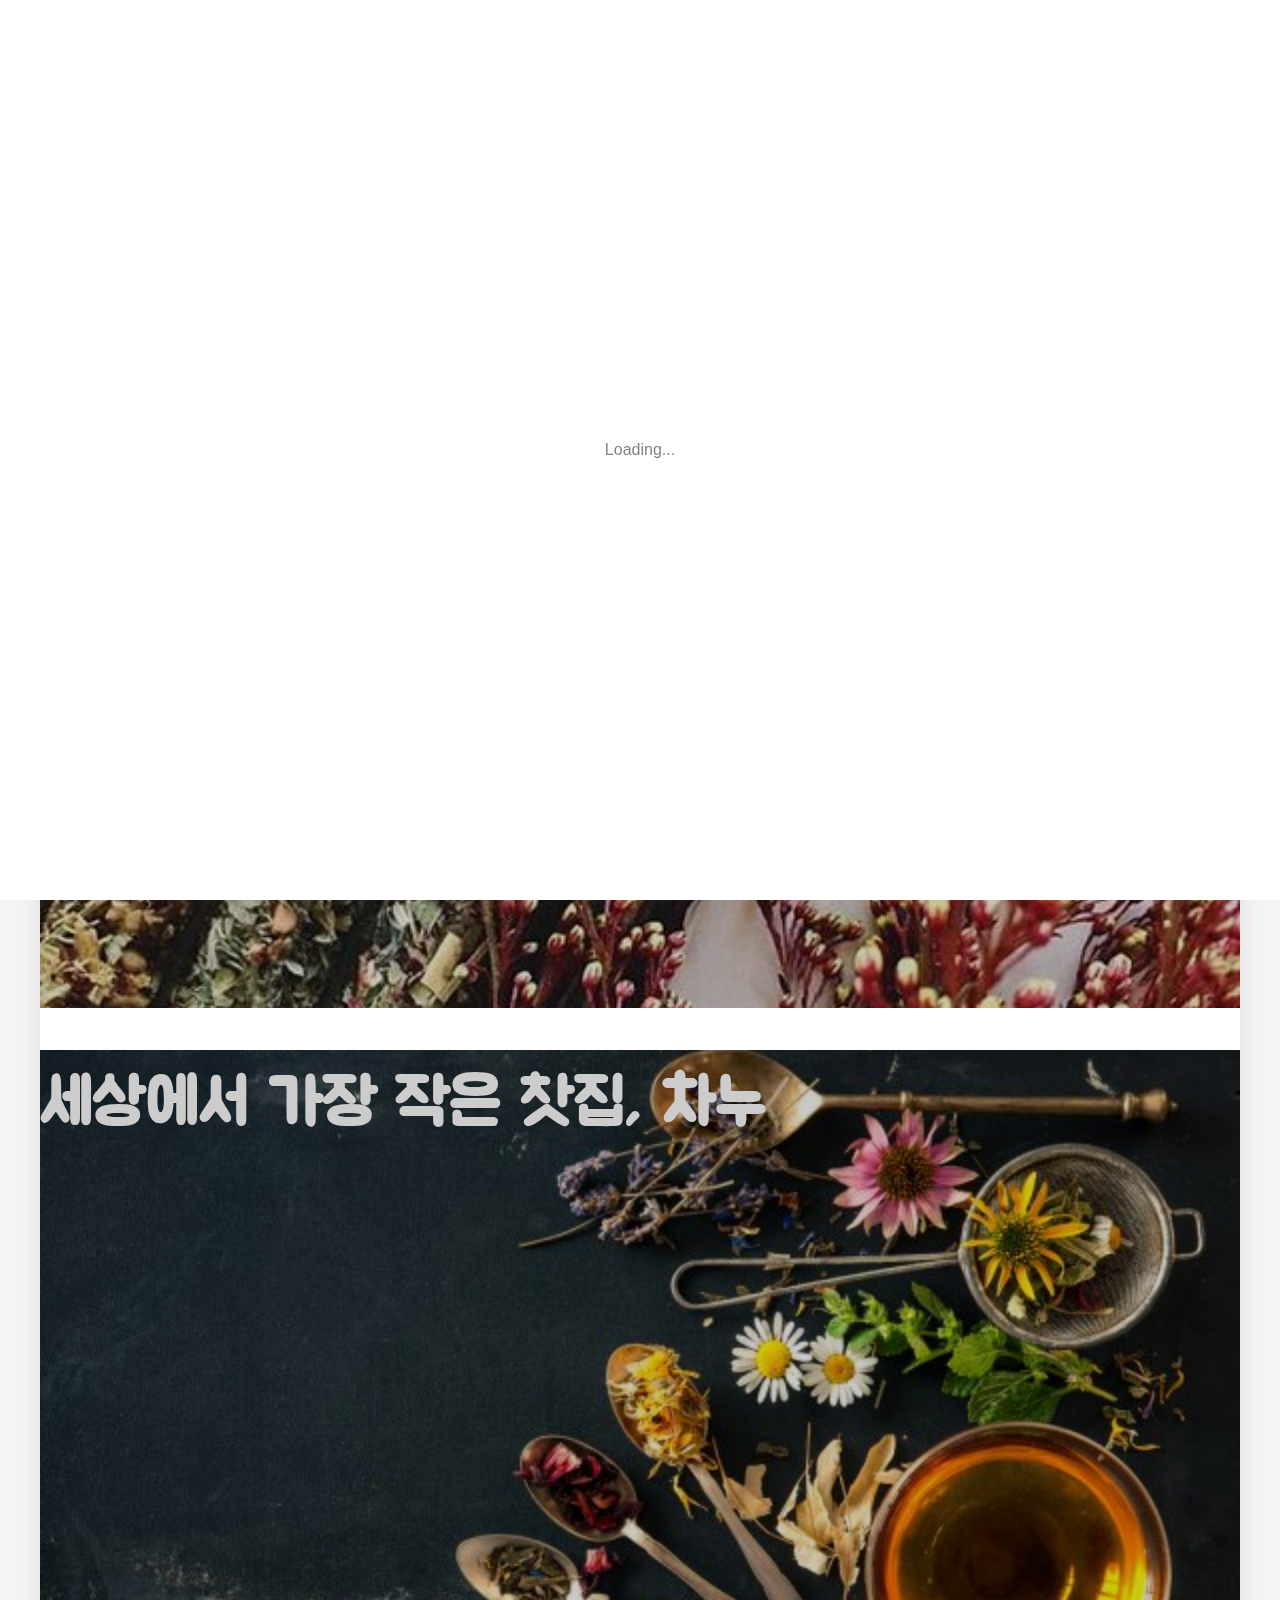
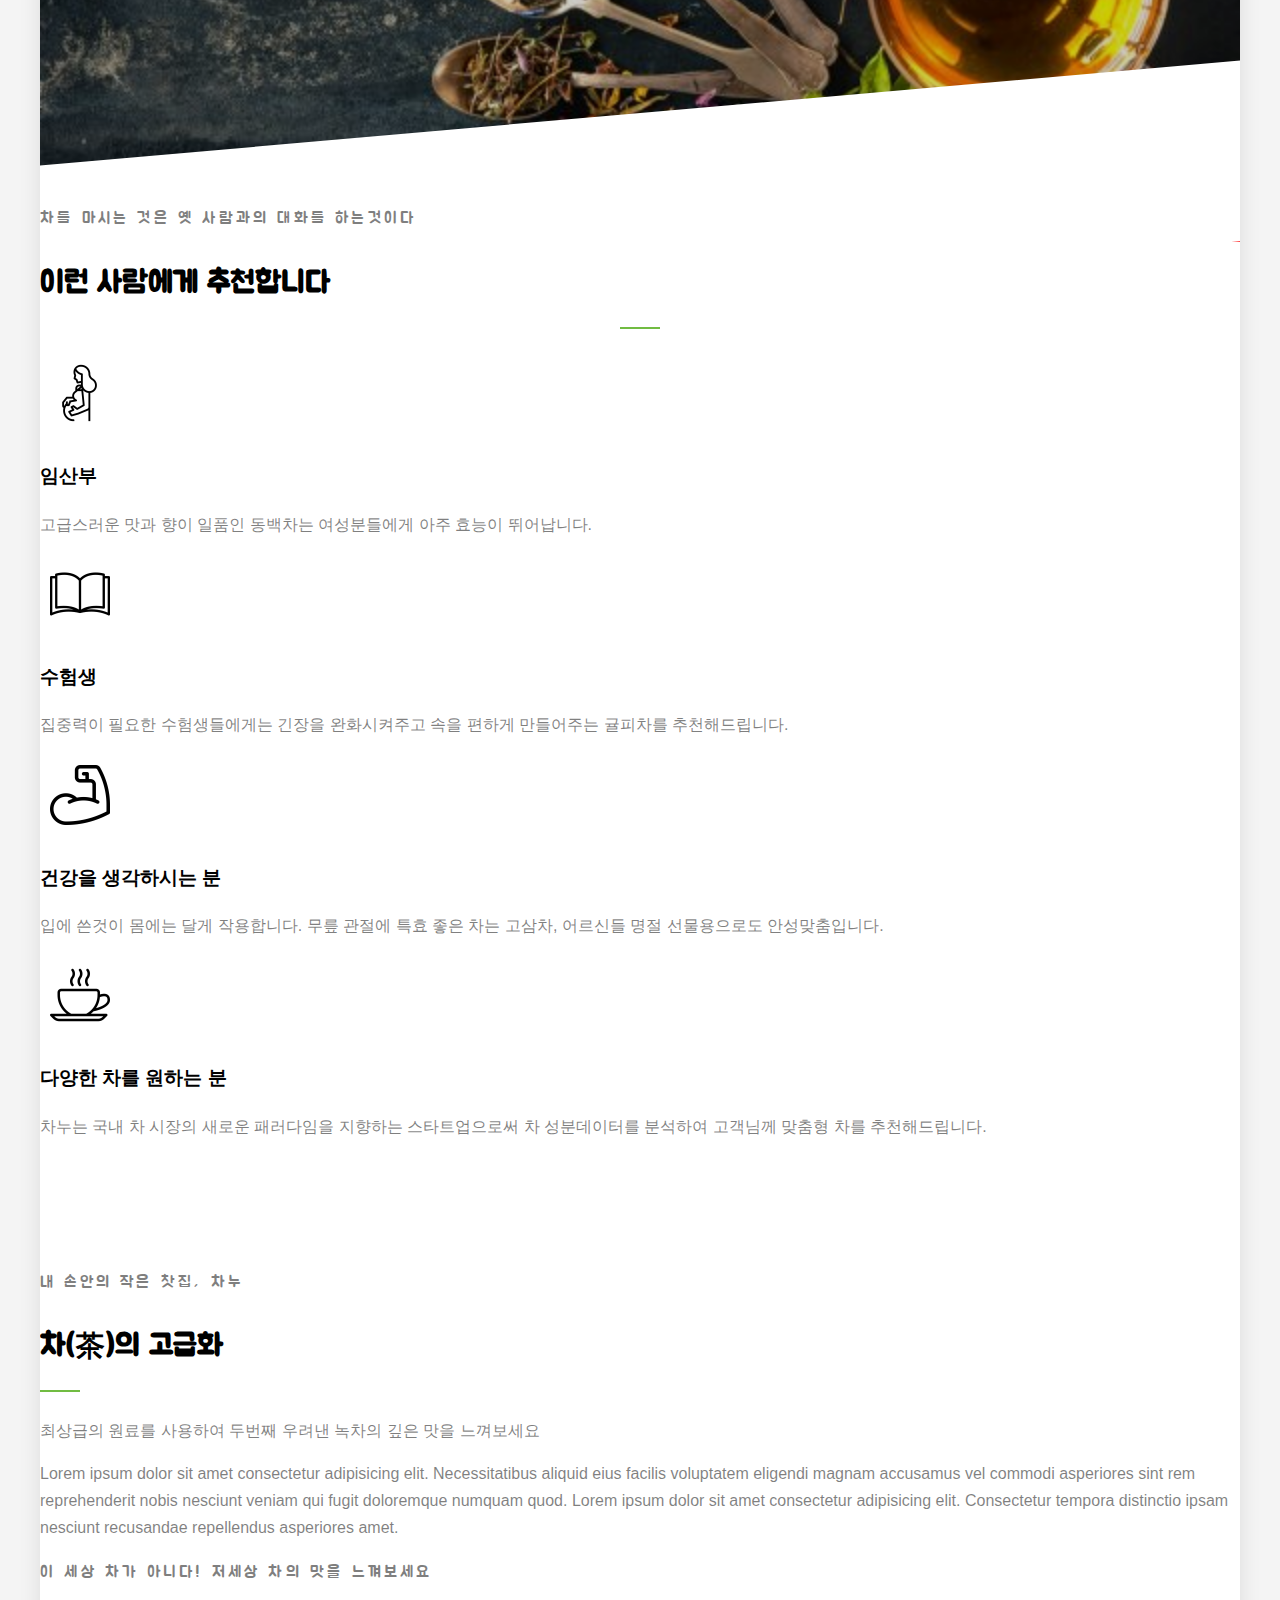
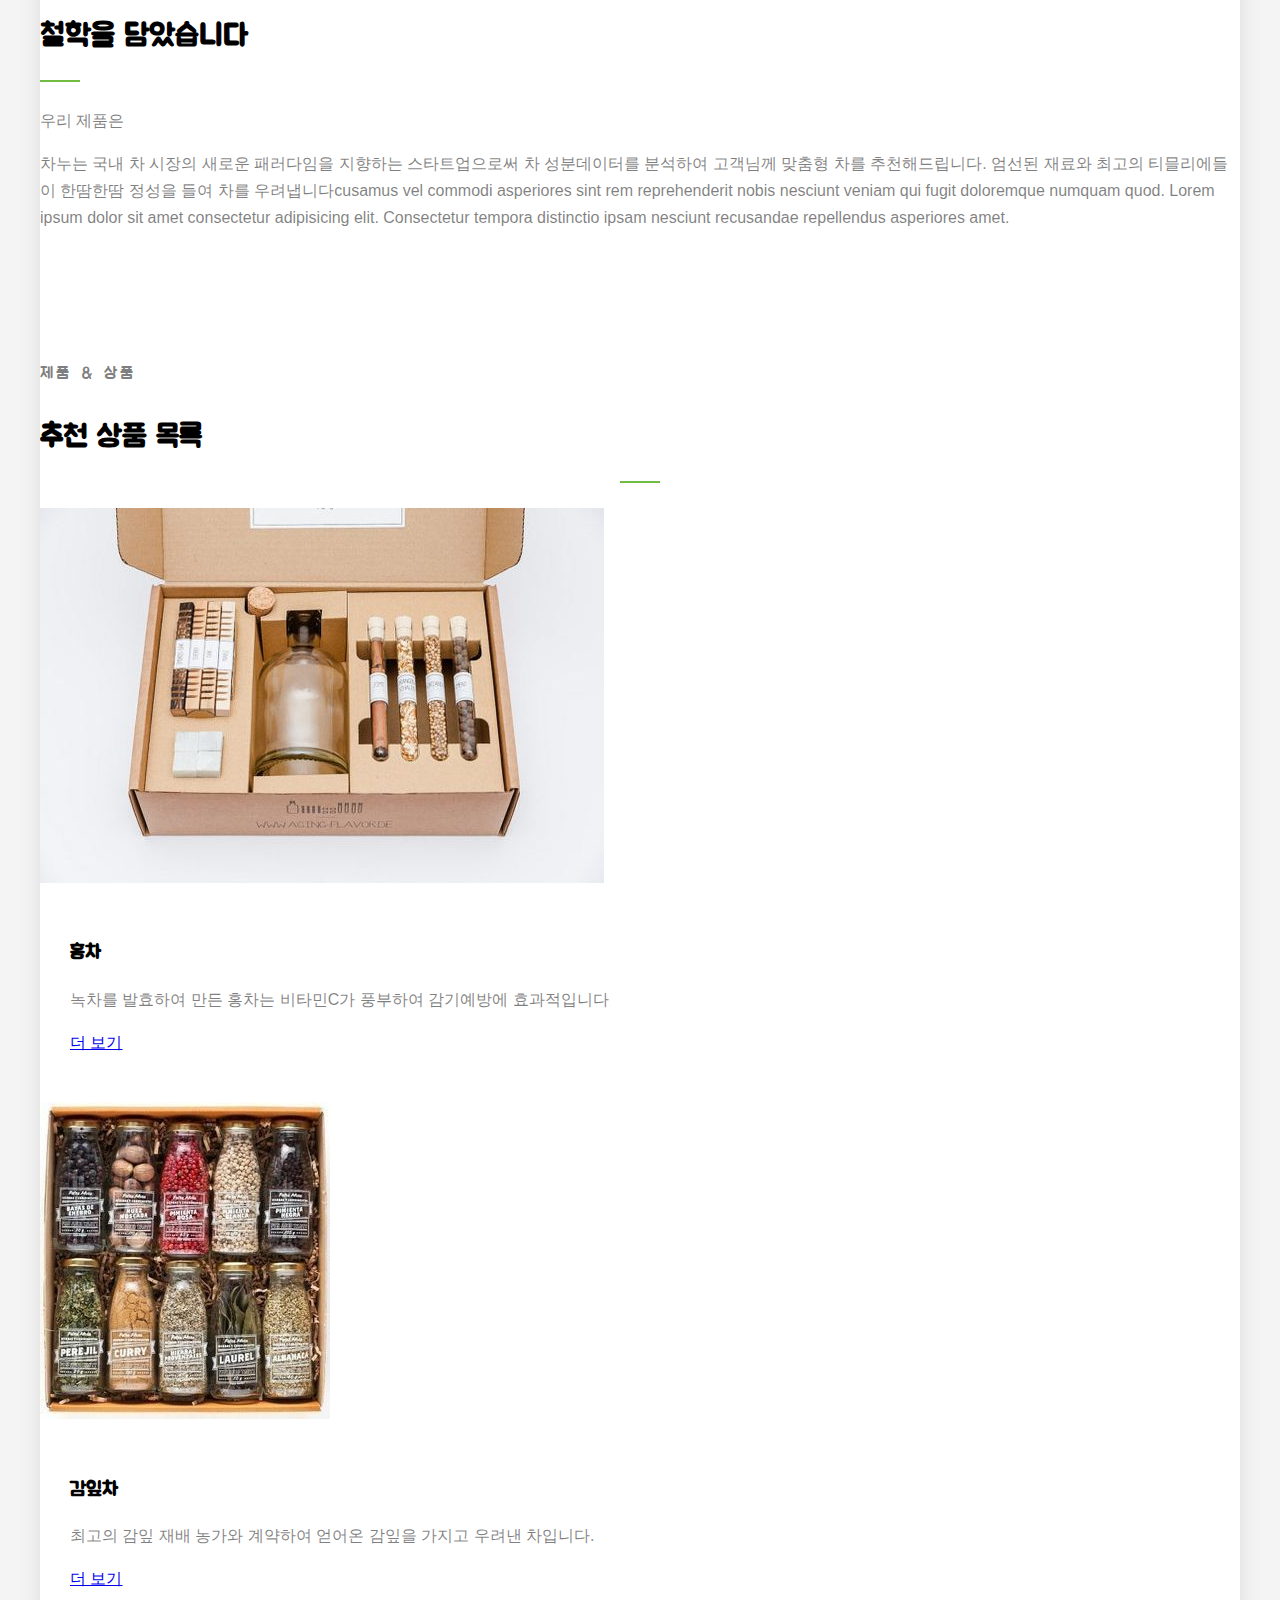
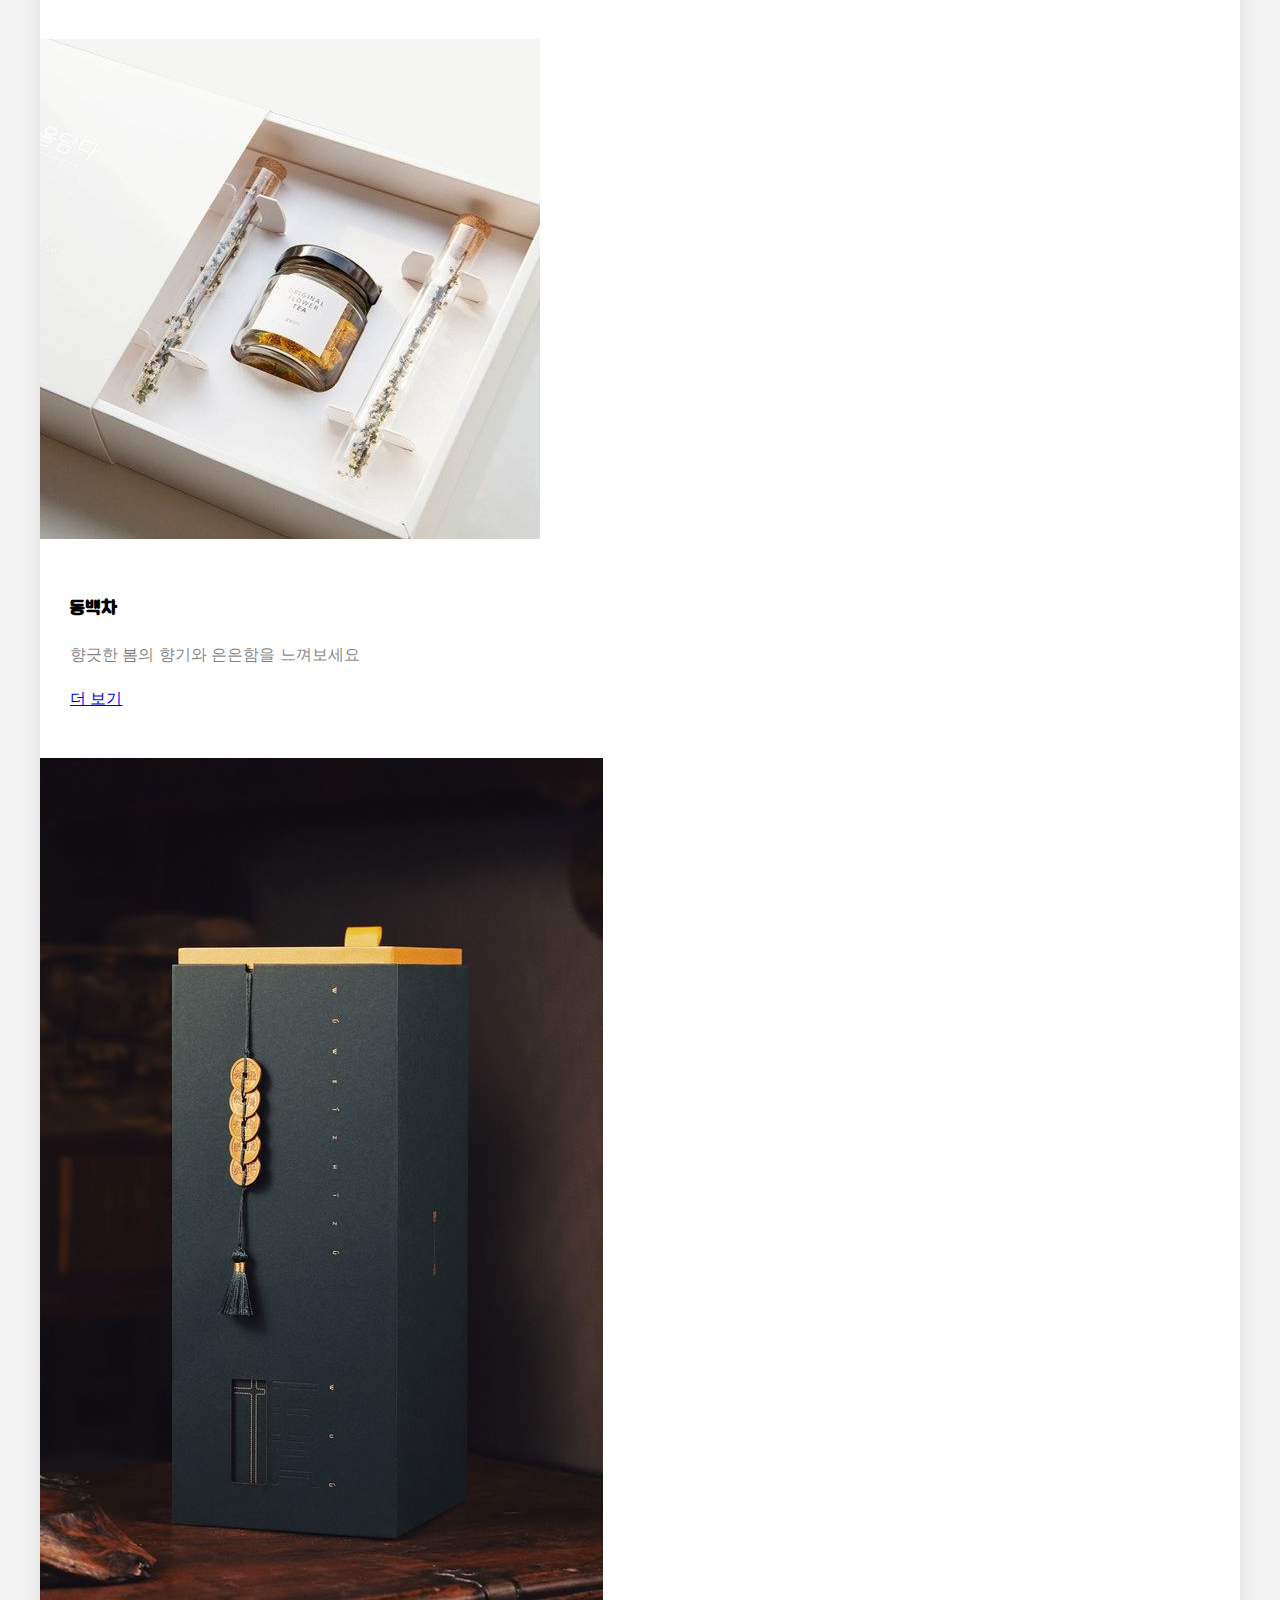
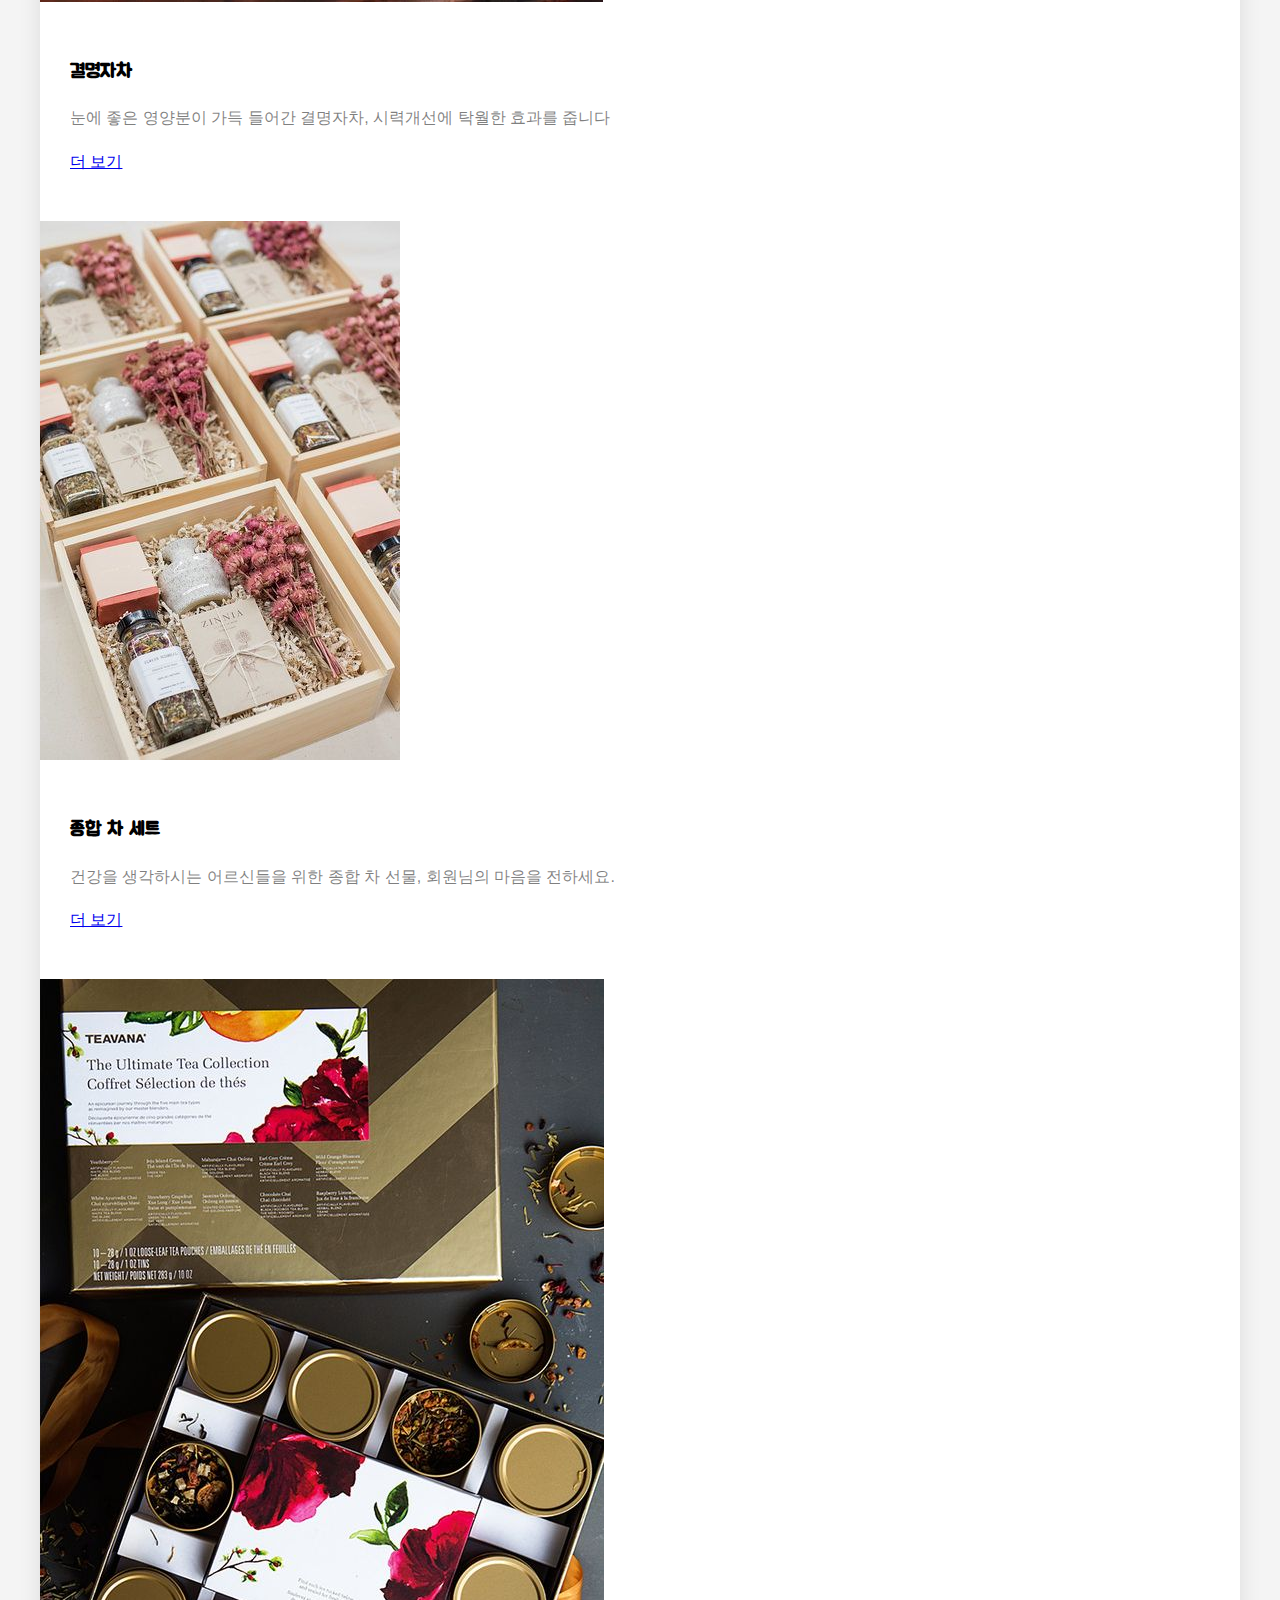
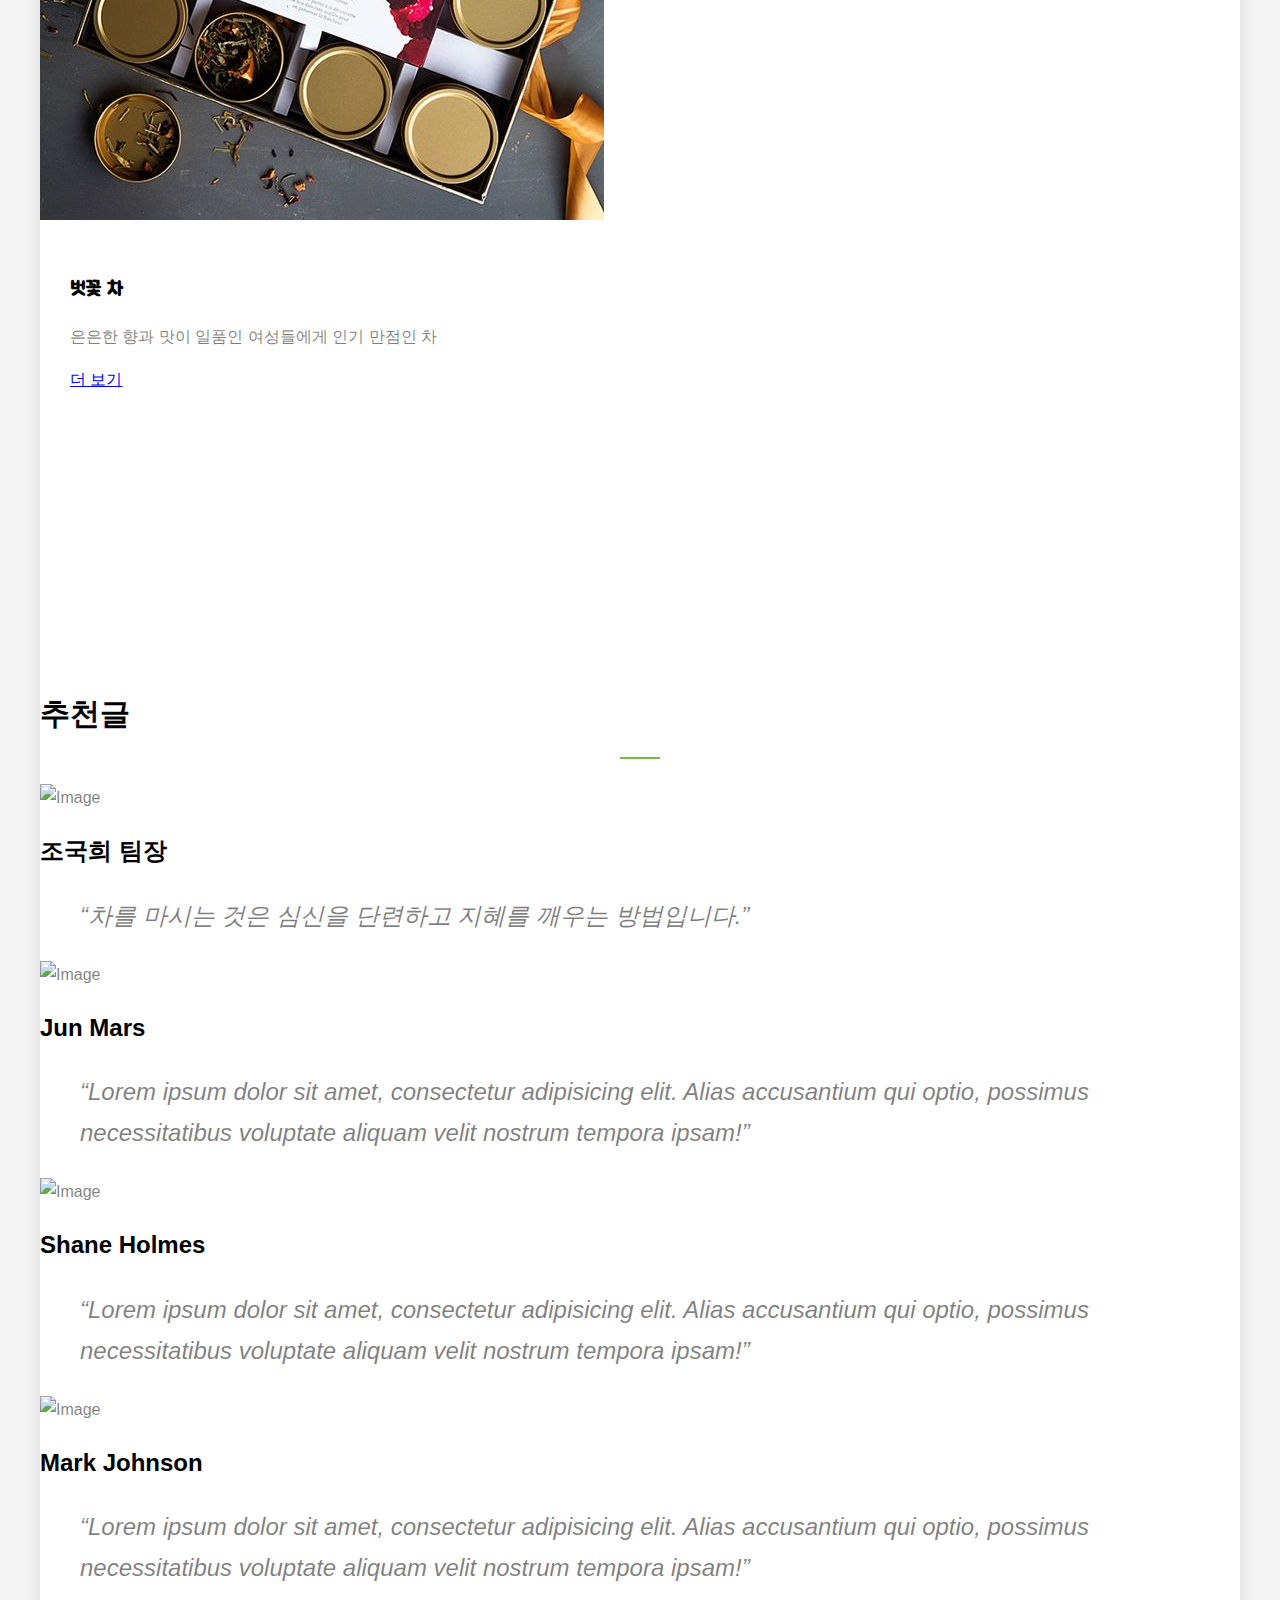
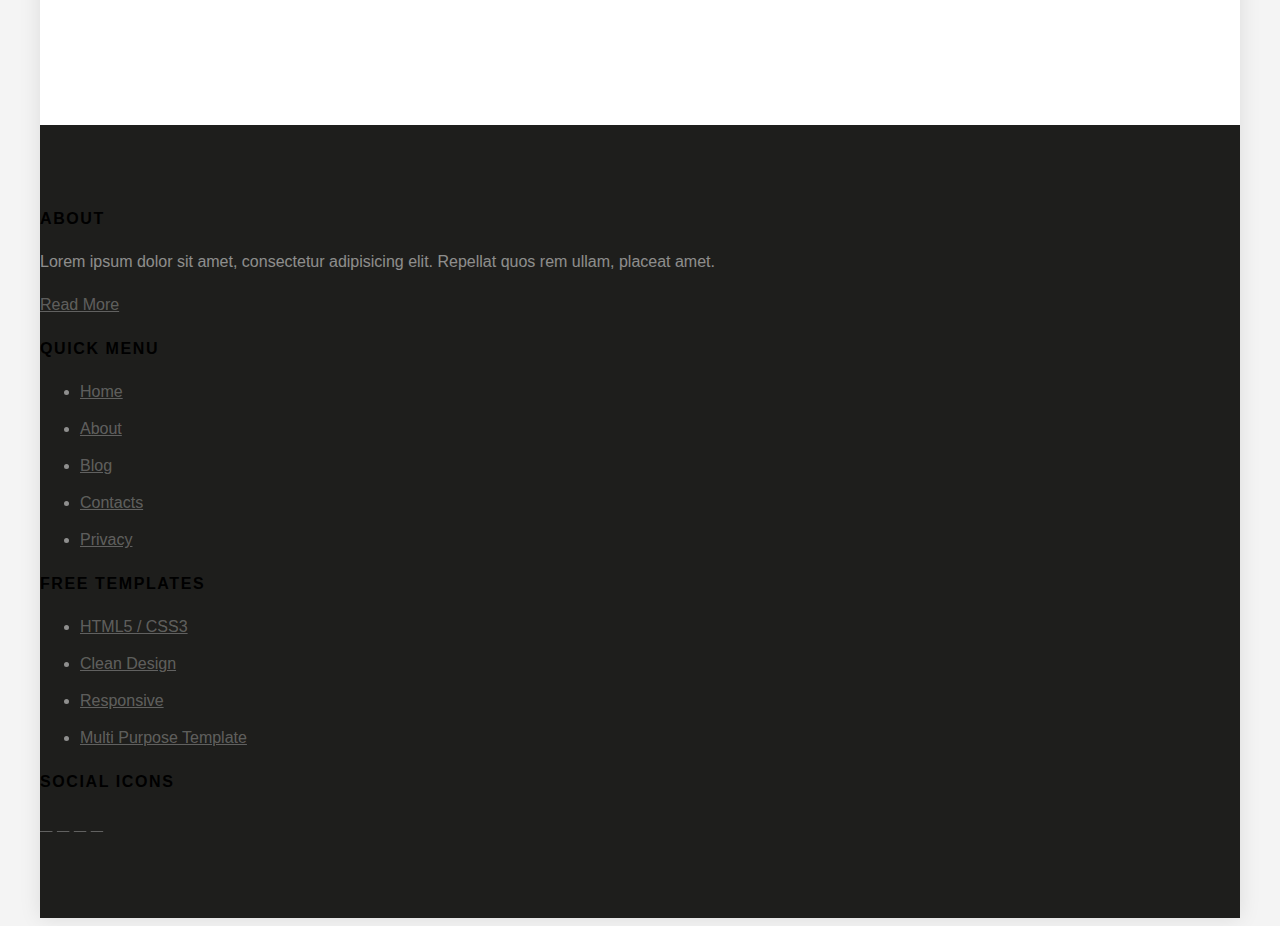
==== commit e63430bb: "마크 추가" ====
--- a/TeamProject2/WebContent/neos-master/index.html
+++ b/TeamProject2/WebContent/neos-master/index.html
@@ -5,7 +5,7 @@
     <meta charset="utf-8">
     <meta name="viewport" content="width=device-width, initial-scale=1, shrink-to-fit=no">
 
-	<!--새로운 구글웹폰트 적용시켜봤는데 적용이 안되는 중.. -->
+	<!-- 배달의 민족 주아체 적용 -->
 	<link href="https://fonts.googleapis.com/css2?family=Jua&display=swap" rel="stylesheet">
     <!-- <link href="https://fonts.googleapis.com/css?family=Oswald:400,700|Work+Sans:300,400,700" rel="stylesheet"> -->
   
@@ -18,7 +18,8 @@
     <link rel="stylesheet" href="css/owl.carousel.min.css">
     <link rel="stylesheet" href="css/owl.theme.default.min.css">
     <link rel="stylesheet" href="css/bootstrap-datepicker.css">
-    <link rel="stylesheet" href="css/animate.css">    
+    <link rel="stylesheet" href="css/animate.css">
+    <link rel="stylesheet" href="css/jquery.fancybox.min.css">    
     
     <!--여기에서 폰트, 플래티콘, 효과 링크걸고있음  -->
     <link rel="stylesheet" href="fonts/flaticon/font/flaticon.css"> 
@@ -58,7 +59,7 @@
         <div class="site-navbar bg-light">
           <div class="row align-items-center">
             <div class="col-2">
-              <h2 class="mb-0 site-logo"><a href="index.html" class="font-weight-bold text-uppercase">차누(茶)</a></h2> <!--좀더 예쁜 폰트 필요함-->
+              <h2 class="mb-0 site-logo"><a href="index.html" class="font-weight-bold text-uppercase"><img class = "brand_mark" src ="images/mark4.png"></a></h2> <!--좀더 예쁜 폰트 필요함-->
             </div>
             <div class="col-10">
               <nav class="site-navigation text-right" role="navigation">
@@ -92,7 +93,8 @@
                     <li><a href="product.html">상품페이지</a></li>
                     <li><a href="blog.html">게시판</a></li>
                     <li><a href="contact.html">문의사항</a></li>
-                    <li><a href="login.html"><span class="d-inline-block bg-primary text-white btn btn-primary">시작하기</span></a></li>
+                    <li><a href="test_2.jsp">            
+                    <span class="d-inline-block bg-primary text-white btn btn-primary">시작하기</span></a></li>
                   </ul>
                 </div>
               </nav>
@@ -105,7 +107,7 @@
   
     <div class="slide-one-item home-slider owl-carousel">
       
-      <div class="site-blocks-cover inner-page overlay" style="background-image: url(images/head_image1.jpg);" data-aos="fade" data-stellar-background-ratio="0.5">
+      <div class="site-blocks-cover inner-page overlay" style="background-image: url(images/head1.jpg);" data-aos="fade" data-stellar-background-ratio="0.5">
         <div class="container">
           <div class="row align-items-center justify-content-center">
             <div class="col-md-6 text-center" data-aos="fade">
@@ -115,7 +117,7 @@
         </div>
       </div>  
 
-      <div class="site-blocks-cover inner-page overlay" style="background-image: url(images/head_image2.jpg);" data-aos="fade" data-stellar-background-ratio="0.5">
+      <div class="site-blocks-cover inner-page overlay" style="background-image: url(images/head3.jpg);" data-aos="fade" data-stellar-background-ratio="0.5">
         <div class="container">
           <div class="row align-items-center justify-content-center">
             <div class="col-md-7 text-center" data-aos="fade">
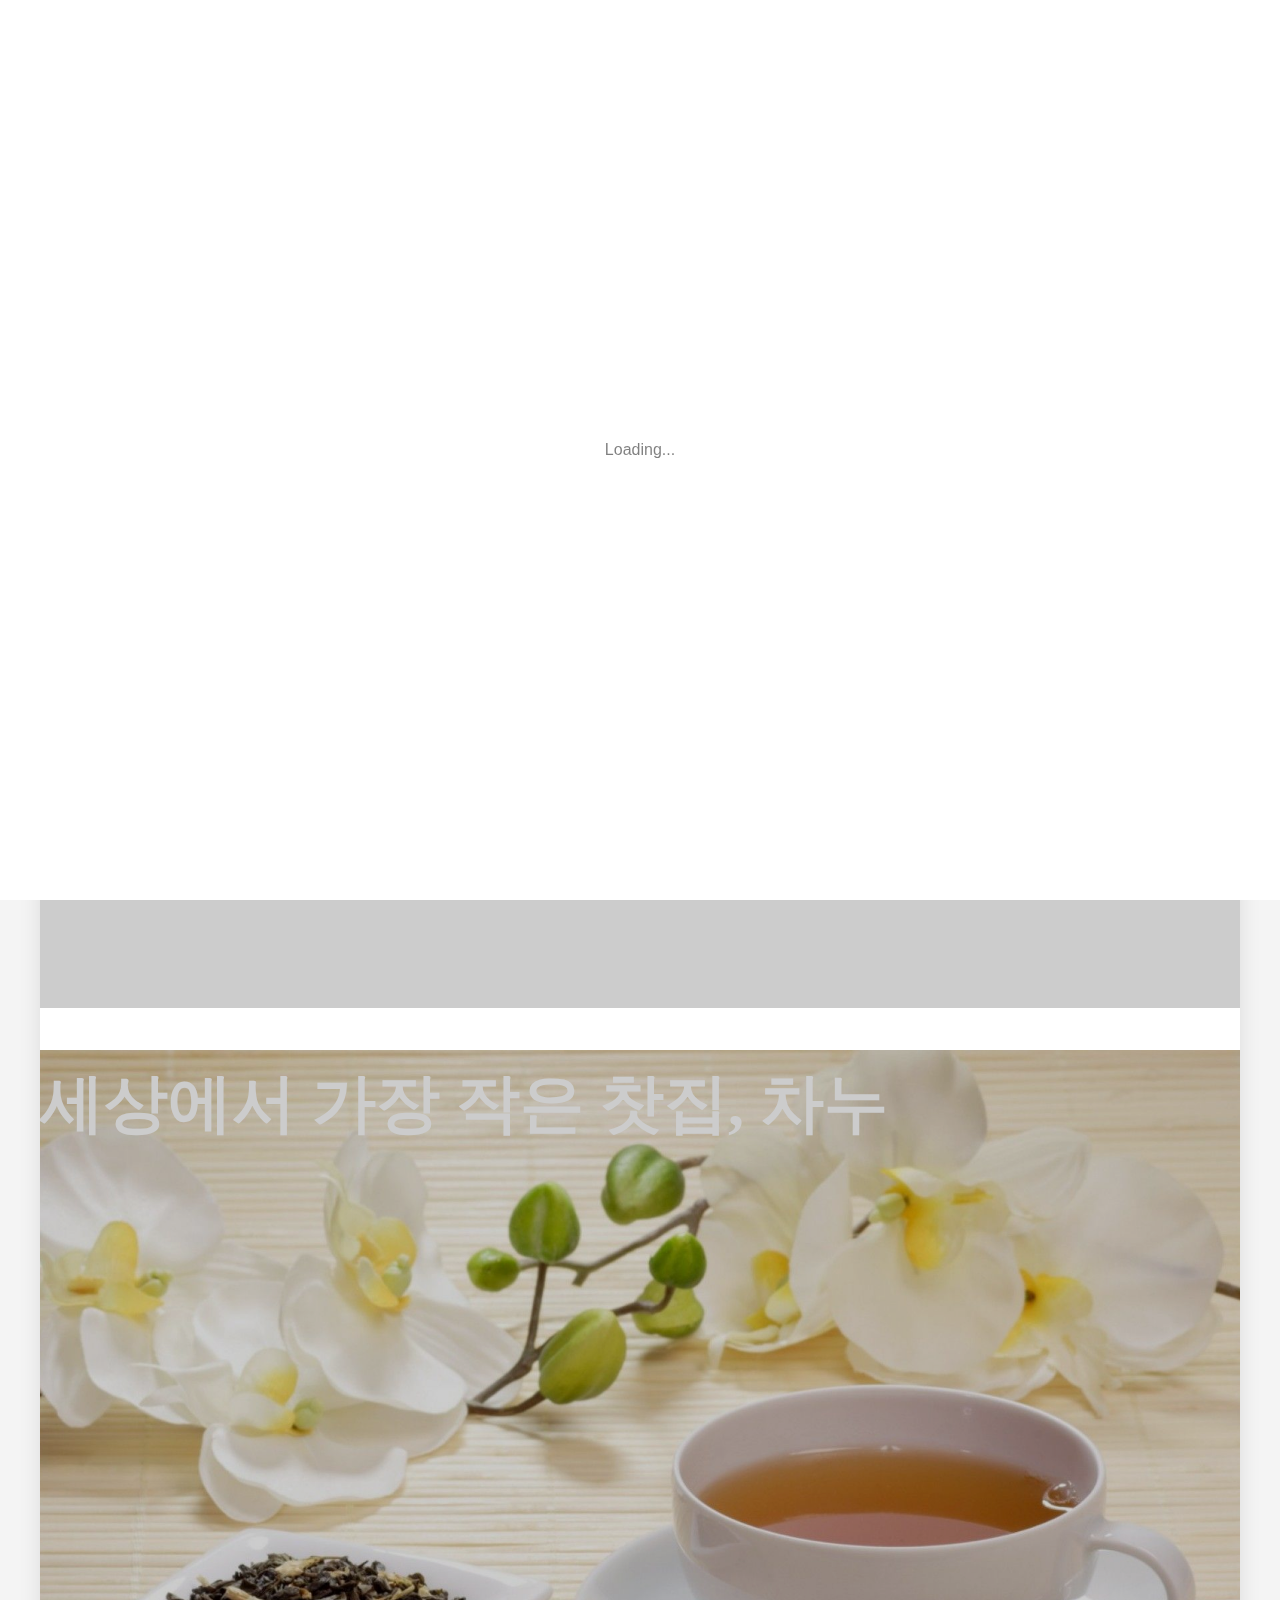
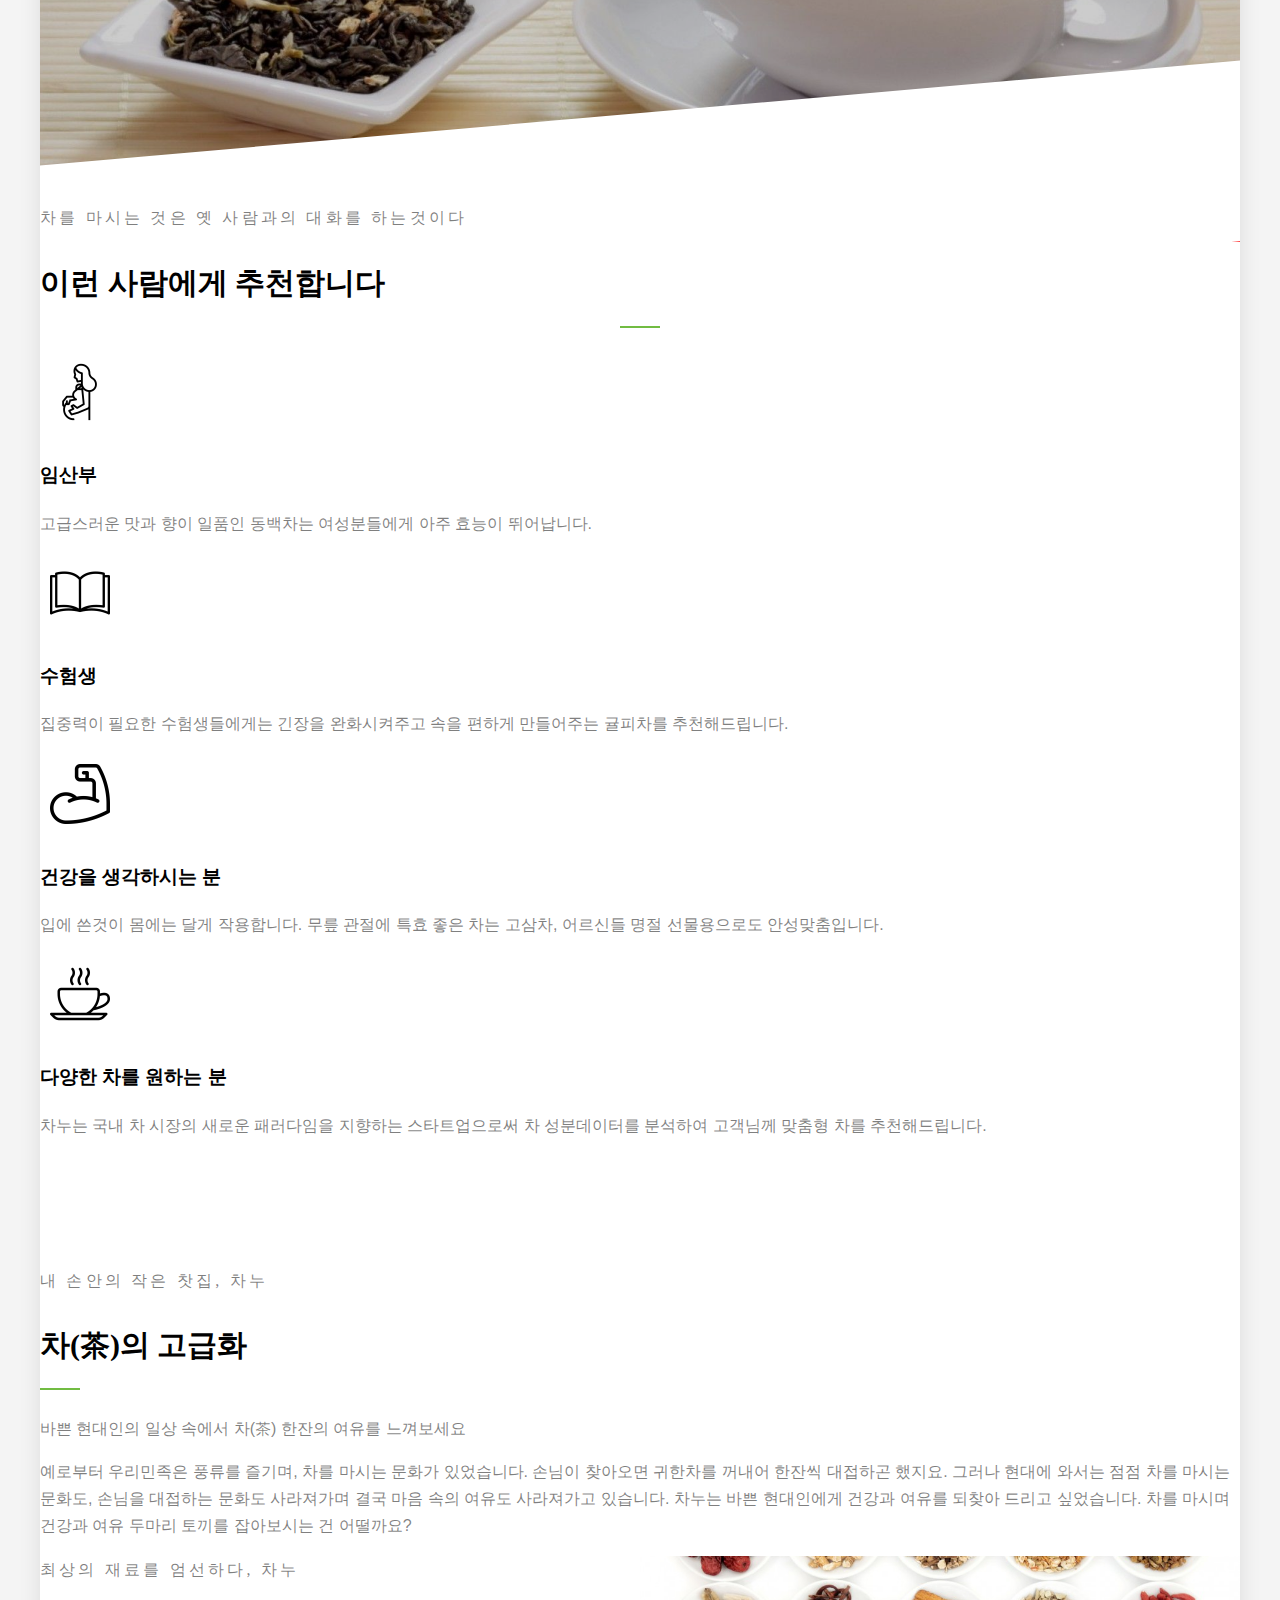
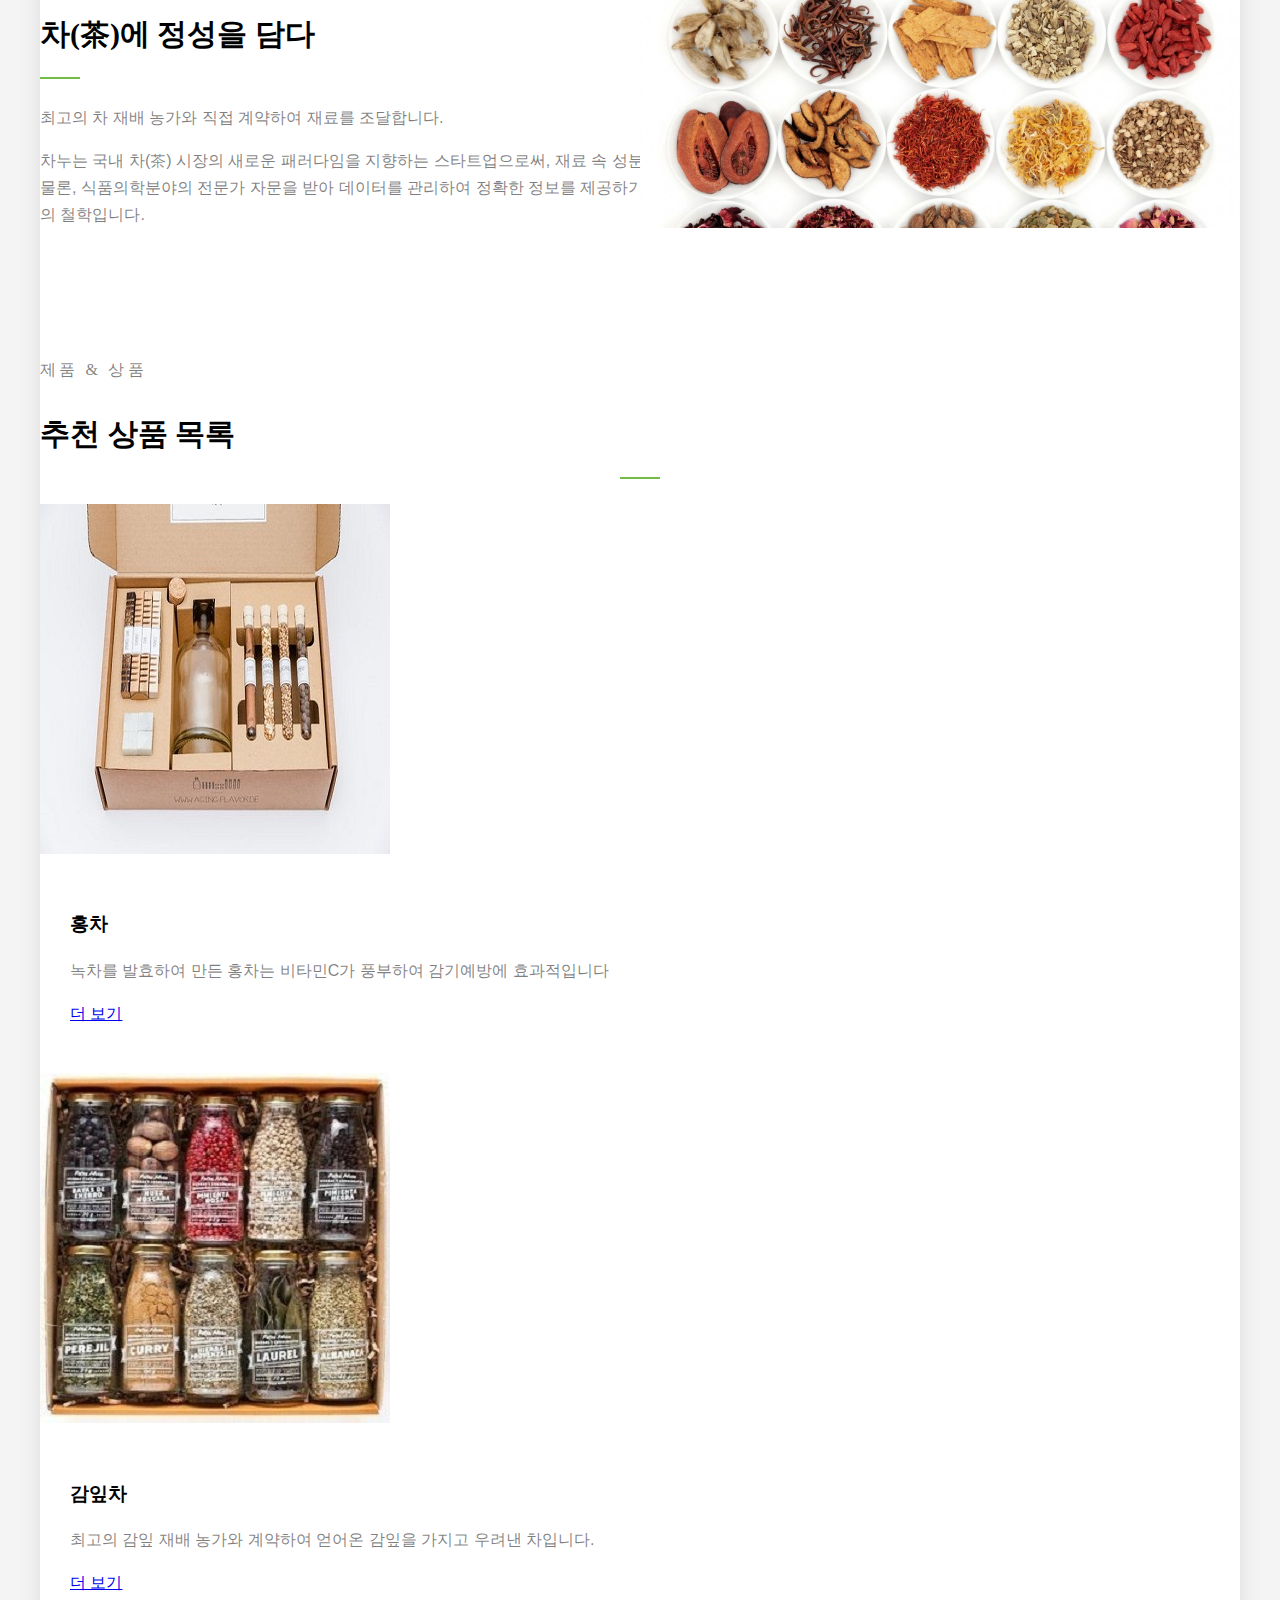
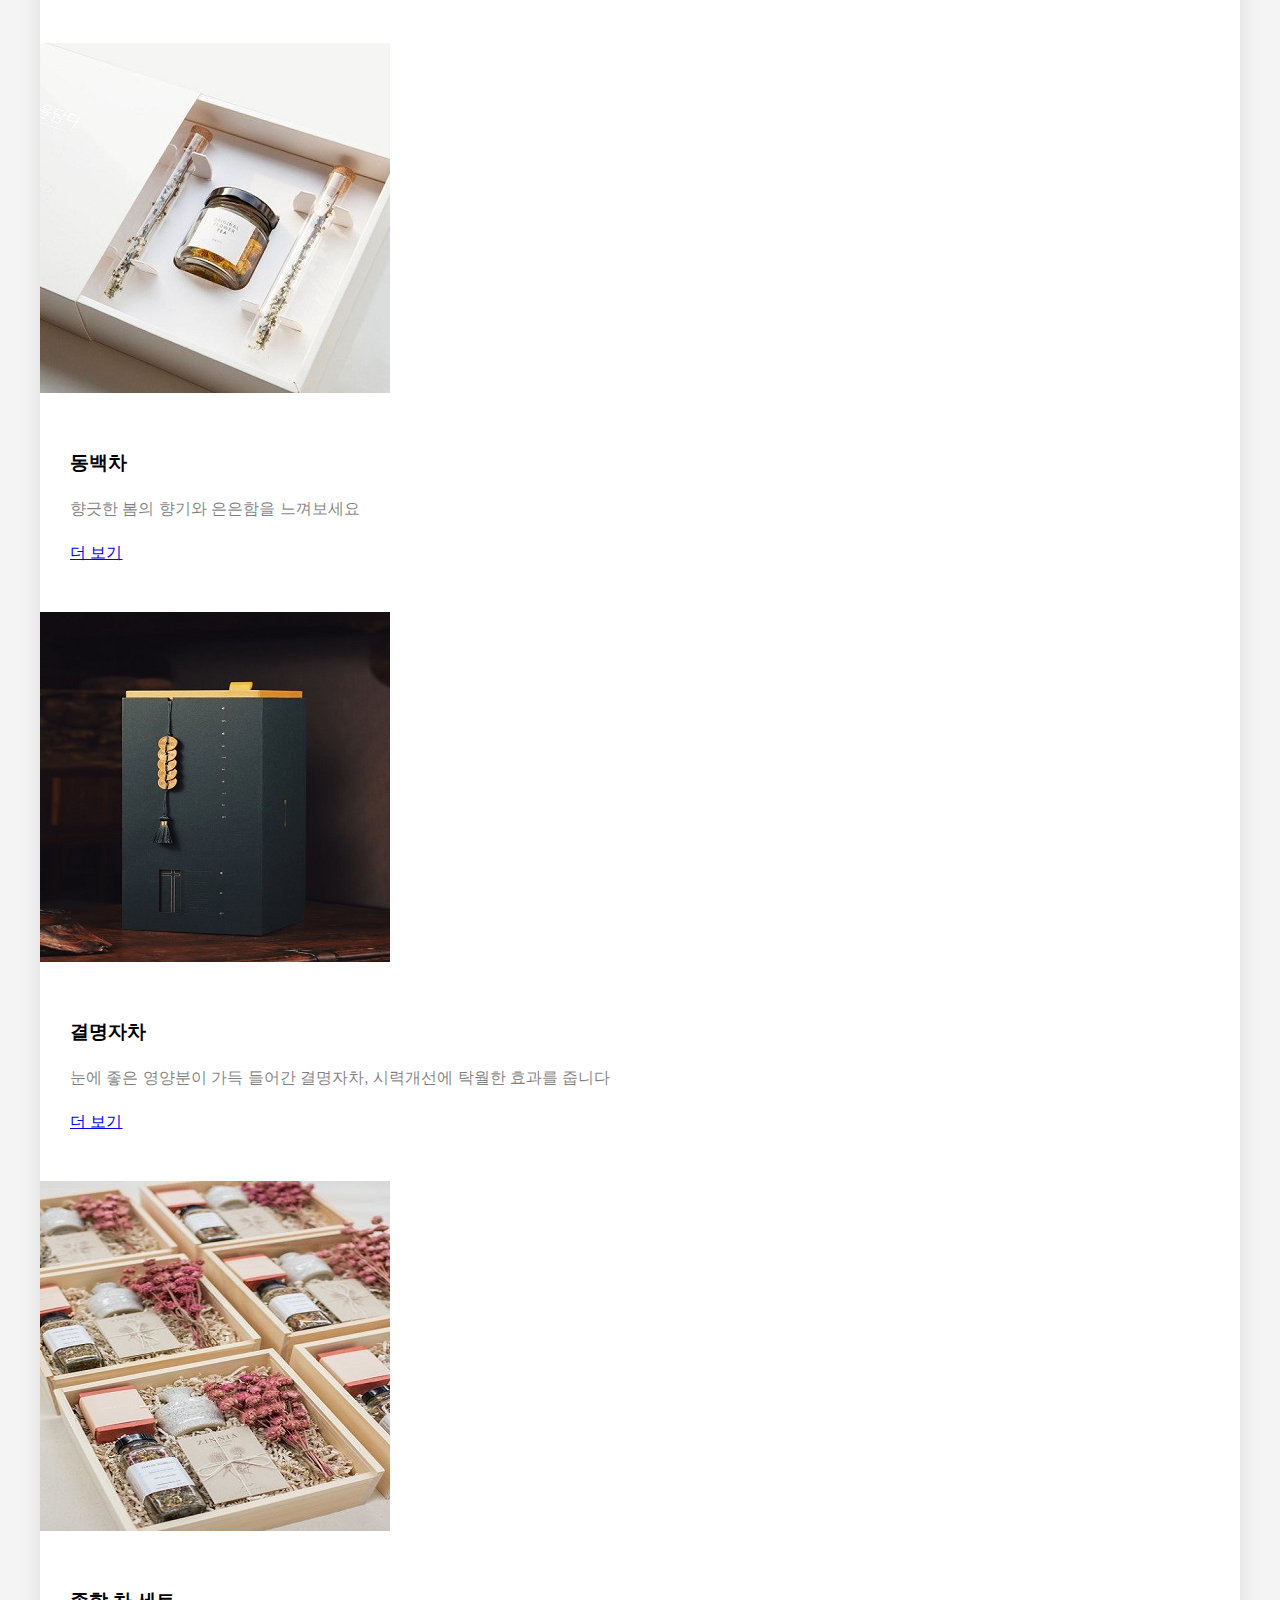
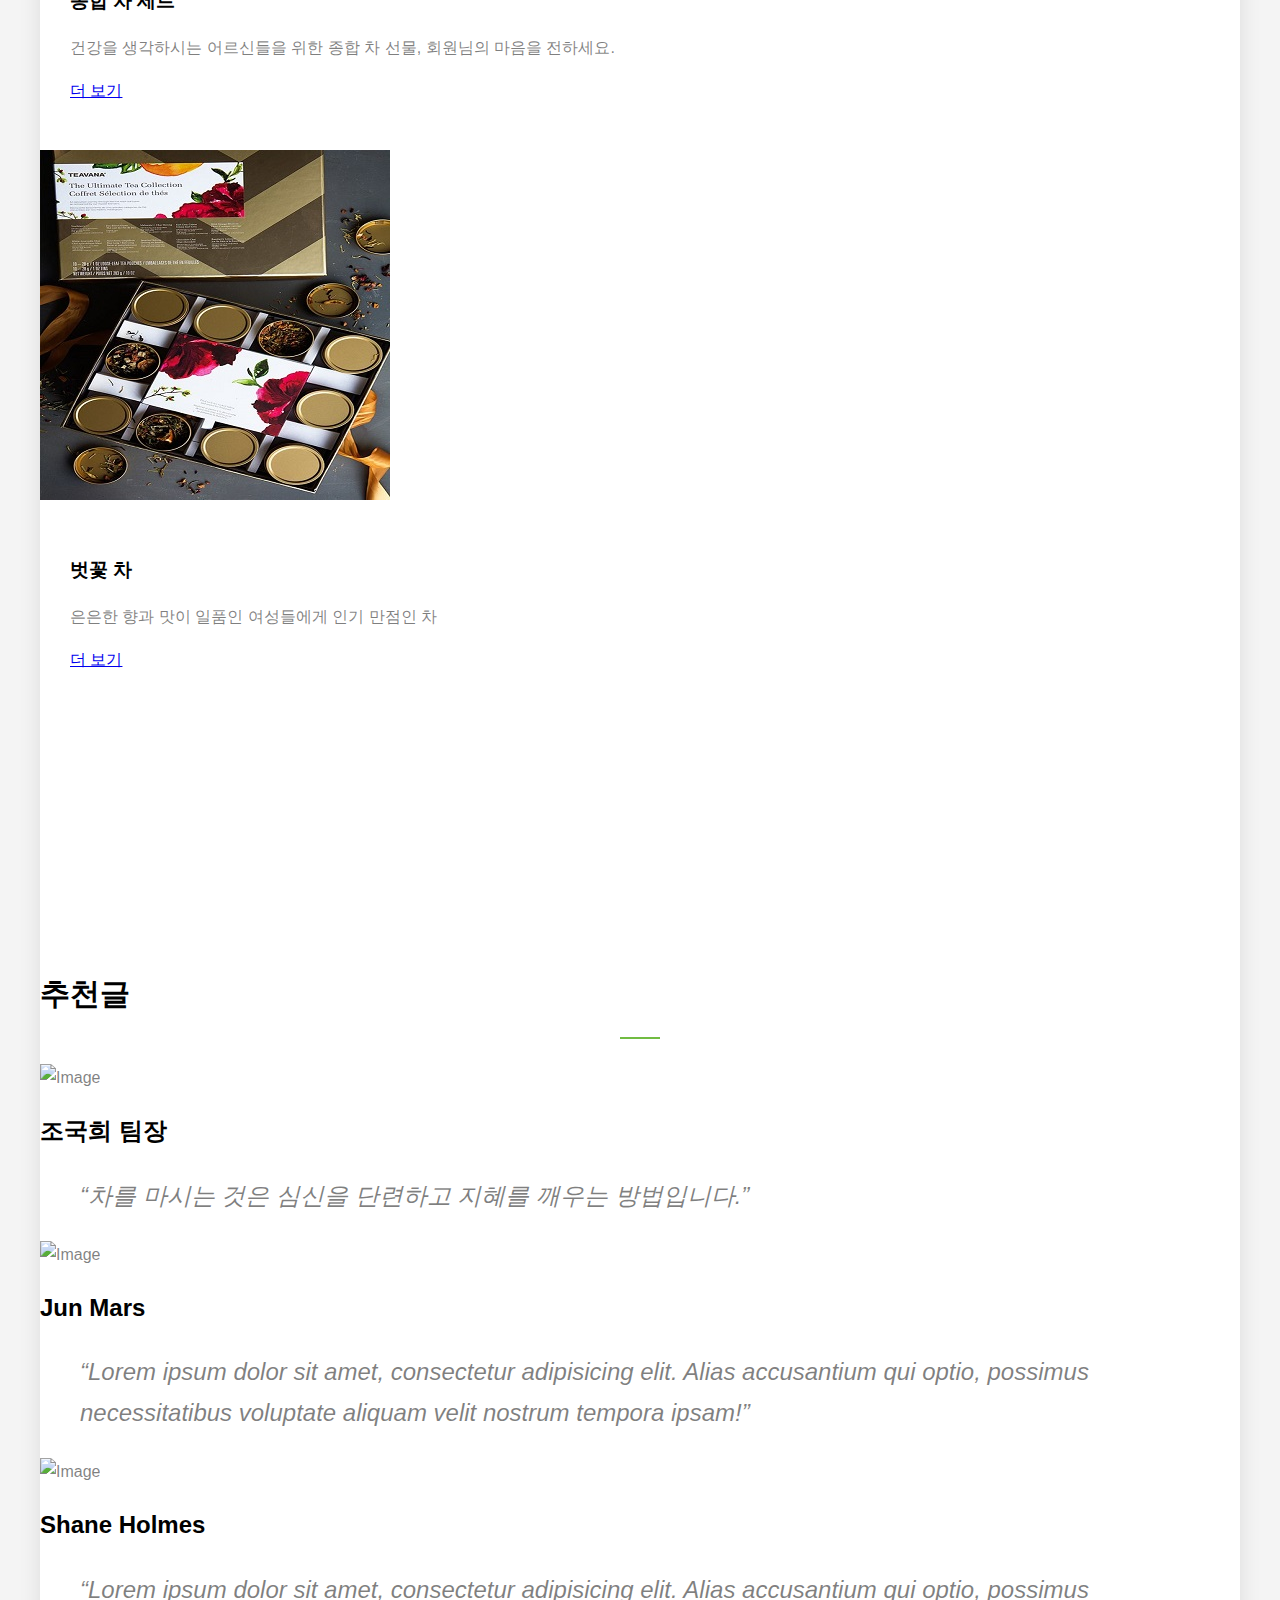
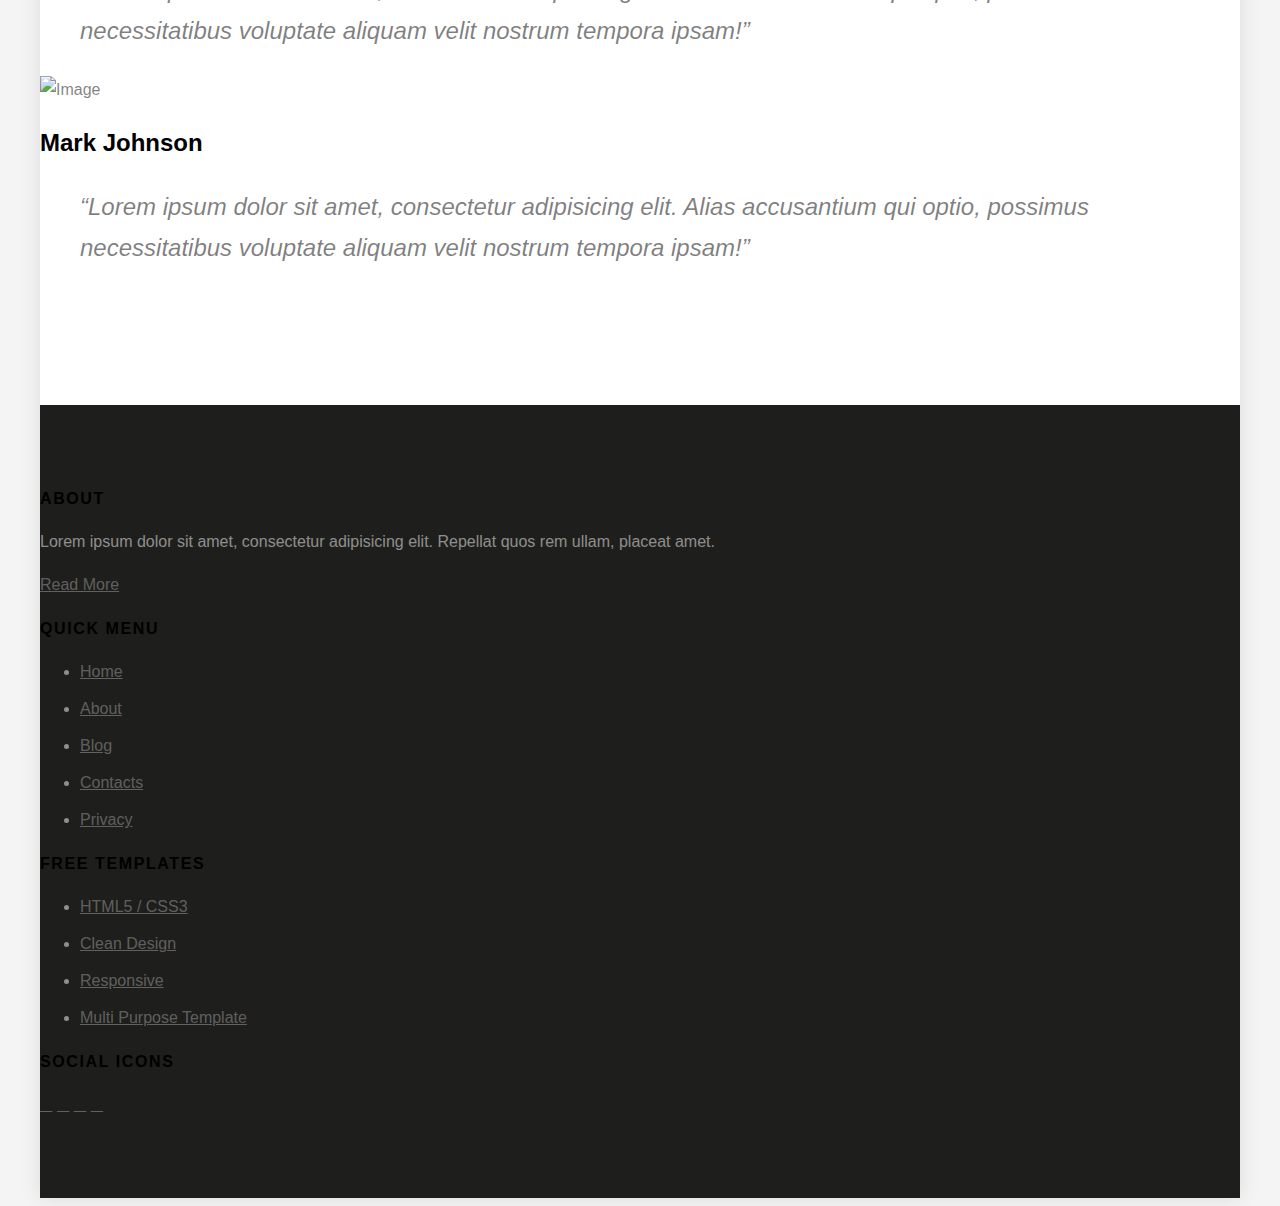
==== commit bc666a7e: "index.html 차누 로고 추가, 대문 이미지 변경, 회사 소개부분 작성, 상단바 메뉴 불필요 부분 삭제 추천제품 이미지 크기 350*350으로 통일 product1.jpg ~" ====
--- a/TeamProject2/WebContent/neos-master/index.html
+++ b/TeamProject2/WebContent/neos-master/index.html
@@ -69,12 +69,7 @@
                   <ul class="site-menu js-clone-nav d-none d-lg-block">
                     <!-- <li class="active"><a href="index.html">홈 화면</a></li> -->
                     <li class="has-children">
-                      <a href="about.html">차누에 대해서</a>
                       <ul class="dropdown arrow-top">
-                        <li><a href="testimonials.html">추천 글</a></li>
-                        <li><a href="gallery.html">차 갤러리</a></li>
-                        <li><a href="faq.html">문의사항</a></li>
-                        <li><a href="why-choose-us.html">왜 차누인가?</a></li>
                         <li class="has-children">
                         
               <!--------------------------- 서브메뉴의 서브메뉴라서 일단 주석처리 ------------------------
@@ -91,7 +86,7 @@
                     </li>
                     <li><a href="services.html">추천서비스</a></li>
                     <li><a href="product.html">상품페이지</a></li>
-                    <li><a href="blog.html">게시판</a></li>
+                    <li><a href="faq.html">FAQ</a></li>
                     <li><a href="contact.html">문의사항</a></li>
                     <li><a href="test_2.jsp">            
                     <span class="d-inline-block bg-primary text-white btn btn-primary">시작하기</span></a></li>
@@ -107,17 +102,17 @@
   
     <div class="slide-one-item home-slider owl-carousel">
       
-      <div class="site-blocks-cover inner-page overlay" style="background-image: url(images/head1.jpg);" data-aos="fade" data-stellar-background-ratio="0.5">
+      <div class="site-blocks-cover inner-page overlay" style="background-image: url(images/head_image1.jpg);" data-aos="fade" data-stellar-background-ratio="0.5">
         <div class="container">
           <div class="row align-items-center justify-content-center">
             <div class="col-md-6 text-center" data-aos="fade">
-              <h1 class="font-secondary  font-weight-bold text-uppercase">세상에서 가장 작은 찻집, 차누</h1>
+              <h1 class="font-secondary font-weight-bold text-uppercase">세상에서 가장 작은 찻집, 차누</h1>
             </div>
           </div>
         </div>
       </div>  
 
-      <div class="site-blocks-cover inner-page overlay" style="background-image: url(images/head3.jpg);" data-aos="fade" data-stellar-background-ratio="0.5">
+      <div class="site-blocks-cover inner-page overlay" style="background-image: url(images/tea2.jpg);" data-aos="fade" data-stellar-background-ratio="0.5">
         <div class="container">
           <div class="row align-items-center justify-content-center">
             <div class="col-md-7 text-center" data-aos="fade">
@@ -192,7 +187,7 @@
               <img class = "pick_tea" src = "images/pick_tea.png">
               </span>
               <h3 class="text-uppercase h4 mb-3">다양한 차를 원하는 분</h3>
-              <p>차누는 국내 차 시장의 새로운 패러다임을 지향하는 스타트업으로써 차 성분데이터를 분석하여 고객님께 맞춤형 차를 추천해드립니다.</p>
+              <p>차누는 국내 차 시장의 새로운 패러다임을 지향하는 스타트업으로써 차 성분데이터를 분석하여 고객님께 맞춤형 차를 추천해드립니다. </p>
             </div>
           </div>
         </div>
@@ -210,28 +205,26 @@
         <div class="col-lg-5 ml-lg-auto py-5">
           <span class="caption d-block mb-2 font-secondary font-weight-bold">내 손안의 작은 찻집, 차누</span>
           <h2 class="site-section-heading text-uppercase font-secondary mb-5">차(茶)의 고급화</h2>
-          <p>최상급의 원료를 사용하여 두번째 우려낸 녹차의  깊은 맛을 느껴보세요</p>
-
-          <p>Lorem ipsum dolor sit amet consectetur adipisicing elit. Necessitatibus aliquid eius facilis voluptatem eligendi magnam accusamus vel commodi asperiores sint rem reprehenderit nobis nesciunt veniam qui fugit doloremque numquam quod.
-
-Lorem ipsum dolor sit amet consectetur adipisicing elit. Consectetur tempora distinctio ipsam nesciunt recusandae repellendus asperiores amet.</p>  
+          <p>바쁜 현대인의 일상 속에서 차(茶) 한잔의 여유를 느껴보세요</p>
+
+          <p>예로부터 우리민족은 풍류를 즐기며, 차를 마시는 문화가 있었습니다. 손님이 찾아오면 귀한차를 꺼내어 한잔씩 대접하곤 했지요. 그러나 현대에 와서는 점점 차를 마시는 문화도, 손님을 대접하는 문화도 사라져가며 결국 마음 속의 여유도 사라져가고 있습니다. 
+                   차누는 바쁜 현대인에게 건강과 여유를 되찾아 드리고 싶었습니다. 차를 마시며 건강과 여유 두마리 토끼를 잡아보시는 건 어떨까요?</p>  
         </div>
       </div>
     </div>
   </div>
 
-  <div class="site-half block">									<!--이미지 수정 필요-->
-    <div class="img-bg-1 right" style="background-image: url('images/img_5.jpg');" data-aos="fade"></div>
+  <div class="site-half block">									<!--introduce4, 6이 제일 나음 현재까진.-->
+    <div class="img-bg-1 right" style="background-image: url('images/introduce4.jpg');" data-aos="fade"></div>   
     <div class="container">
       <div class="row no-gutters align-items-stretch">
         <div class="col-lg-5 mr-lg-auto py-5">
-          <span class="caption d-block mb-2 font-secondary font-weight-bold">이 세상 차가 아니다! 저세상 차의 맛을 느껴보세요</span>
-          <h2 class="site-section-heading text-uppercase font-secondary mb-5">철학을 담았습니다</h2>
-          <p>우리 제품은</p>
-
-          <p>차누는 국내 차 시장의 새로운 패러다임을 지향하는 스타트업으로써 차 성분데이터를 분석하여 고객님께 맞춤형 차를 추천해드립니다. 엄선된 재료와 최고의 티믈리에들이 한땀한땀 정성을 들여 차를 우려냅니다cusamus vel commodi asperiores sint rem reprehenderit nobis nesciunt veniam qui fugit doloremque numquam quod.
-
-Lorem ipsum dolor sit amet consectetur adipisicing elit. Consectetur tempora distinctio ipsam nesciunt recusandae repellendus asperiores amet.</p>  
+          <span class="caption d-block mb-2 font-secondary font-weight-bold">최상의 재료를 엄선하다, 차누</span>
+          <h2 class="site-section-heading text-uppercase font-secondary mb-5">차(茶)에 정성을 담다</h2>
+          <p>최고의 차 재배 농가와 직접 계약하여 재료를 조달합니다.</p>
+
+          <p>차누는 국내 차(茶) 시장의 새로운 패러다임을 지향하는 스타트업으로써, 재료 속 성분데이터를 분석하여 고객님께 맞춤형 차를 추천해드립니다. 엄선된 재료를 사용함은 물론, 식품의학분야의 전문가 자문을 받아 데이터를 관리하여 정확한 정보를 제공하기 위해 노력하고 있습니다
+                      더 많은 사람들에게 더 다양한 경험을 제공하는 것이 차누의 철학입니다. </p>  
         </div>
       </div>
     </div>
--- a/TeamProject2/WebContent/neos-master/css/style.css
+++ b/TeamProject2/WebContent/neos-master/css/style.css
@@ -32,8 +32,12 @@
 
 /*------대문 이미지쪽 글자 색상 회색으로 변경 추가함.-------*/
 .font-secondary, h1{
+	/*색상변경   - 흰색이 제일 무난해보임. #fff*/
 	/* color : #6E6E6E !important; */
-	font-family: 'Jua', sans-serif;
+	/*배달의 민족 주아체*/
+	/* font-family: 'Jua', sans-serif; */
+	/* font-family: 'Single Day', cursive; */
+	font-family: 'Song Myung', serif;
 }
 /*------대문 이미지쪽 글자 색상 회색으로 변경 추가함.-------*/
 
